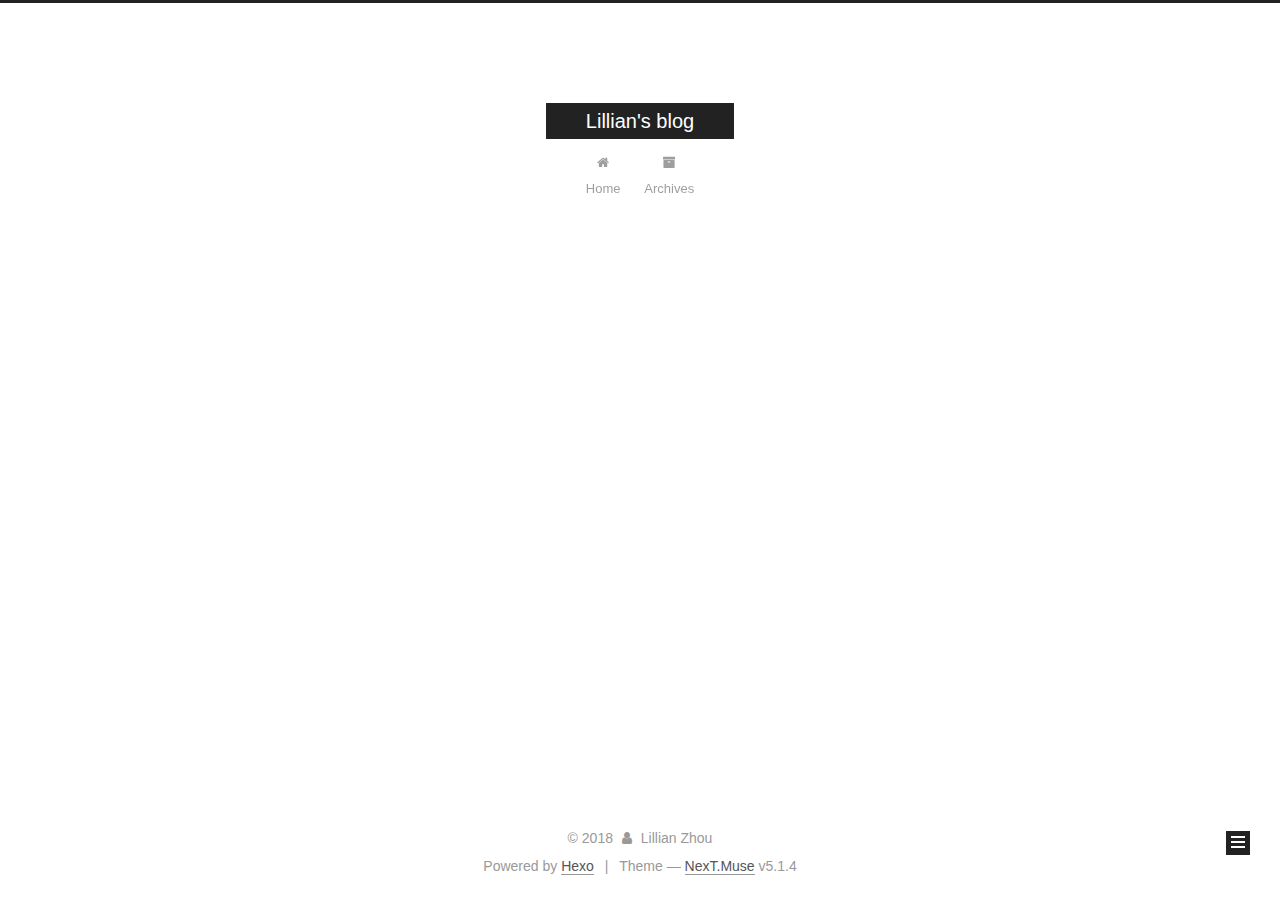
==== archives/index.html @ 66fc4ff3 "Site updated: 2018-12-11 21:27:38" ====
<!DOCTYPE html>



  


<html class="theme-next muse use-motion" lang="">
<head>
  <meta charset="UTF-8"/>
<meta http-equiv="X-UA-Compatible" content="IE=edge" />
<meta name="viewport" content="width=device-width, initial-scale=1, maximum-scale=1"/>
<meta name="theme-color" content="#222">









<meta http-equiv="Cache-Control" content="no-transform" />
<meta http-equiv="Cache-Control" content="no-siteapp" />
















  
  
  <link href="/lib/fancybox/source/jquery.fancybox.css?v=2.1.5" rel="stylesheet" type="text/css" />







<link href="/lib/font-awesome/css/font-awesome.min.css?v=4.6.2" rel="stylesheet" type="text/css" />

<link href="/css/main.css?v=5.1.4" rel="stylesheet" type="text/css" />


  <link rel="apple-touch-icon" sizes="180x180" href="/images/apple-touch-icon-next.png?v=5.1.4">


  <link rel="icon" type="image/png" sizes="32x32" href="/images/favicon-32x32-next.png?v=5.1.4">


  <link rel="icon" type="image/png" sizes="16x16" href="/images/favicon-16x16-next.png?v=5.1.4">


  <link rel="mask-icon" href="/images/logo.svg?v=5.1.4" color="#222">





  <meta name="keywords" content="Hexo, NexT" />










<meta property="og:type" content="website">
<meta property="og:title" content="Lillian&#39;s blog">
<meta property="og:url" content="http://yoursite.com/archives/index.html">
<meta property="og:site_name" content="Lillian&#39;s blog">
<meta property="og:locale" content="default">
<meta name="twitter:card" content="summary">
<meta name="twitter:title" content="Lillian&#39;s blog">



<script type="text/javascript" id="hexo.configurations">
  var NexT = window.NexT || {};
  var CONFIG = {
    root: '/',
    scheme: 'Muse',
    version: '5.1.4',
    sidebar: {"position":"left","display":"post","offset":12,"b2t":false,"scrollpercent":false,"onmobile":false},
    fancybox: true,
    tabs: true,
    motion: {"enable":true,"async":false,"transition":{"post_block":"fadeIn","post_header":"slideDownIn","post_body":"slideDownIn","coll_header":"slideLeftIn","sidebar":"slideUpIn"}},
    duoshuo: {
      userId: '0',
      author: 'Author'
    },
    algolia: {
      applicationID: '',
      apiKey: '',
      indexName: '',
      hits: {"per_page":10},
      labels: {"input_placeholder":"Search for Posts","hits_empty":"We didn't find any results for the search: ${query}","hits_stats":"${hits} results found in ${time} ms"}
    }
  };
</script>



  <link rel="canonical" href="http://yoursite.com/archives/"/>





  <title>Archive | Lillian's blog</title>
  








</head>

<body itemscope itemtype="http://schema.org/WebPage" lang="default">

  
  
    
  

  <div class="container sidebar-position-left page-archive">
    <div class="headband"></div>

    <header id="header" class="header" itemscope itemtype="http://schema.org/WPHeader">
      <div class="header-inner"><div class="site-brand-wrapper">
  <div class="site-meta ">
    

    <div class="custom-logo-site-title">
      <a href="/"  class="brand" rel="start">
        <span class="logo-line-before"><i></i></span>
        <span class="site-title">Lillian's blog</span>
        <span class="logo-line-after"><i></i></span>
      </a>
    </div>
      
        <p class="site-subtitle"></p>
      
  </div>

  <div class="site-nav-toggle">
    <button>
      <span class="btn-bar"></span>
      <span class="btn-bar"></span>
      <span class="btn-bar"></span>
    </button>
  </div>
</div>

<nav class="site-nav">
  

  
    <ul id="menu" class="menu">
      
        
        <li class="menu-item menu-item-home">
          <a href="/" rel="section">
            
              <i class="menu-item-icon fa fa-fw fa-home"></i> <br />
            
            Home
          </a>
        </li>
      
        
        <li class="menu-item menu-item-archives">
          <a href="/archives/" rel="section">
            
              <i class="menu-item-icon fa fa-fw fa-archive"></i> <br />
            
            Archives
          </a>
        </li>
      

      
    </ul>
  

  
</nav>



 </div>
    </header>

    <main id="main" class="main">
      <div class="main-inner">
        <div class="content-wrap">
          <div id="content" class="content">
            

  
  
  
  <div class="post-block archive">
    <div id="posts" class="posts-collapse">
      <span class="archive-move-on"></span>

      <span class="archive-page-counter">
        
        
        
          
        
        Um..! 1 post. Keep on posting.
      </span>

      

        
        
        

        
          
          <div class="collection-title">
            <h1 class="archive-year" id="archive-year-2018">2018</h1>
          </div>
        
        

        

  <article class="post post-type-normal" itemscope itemtype="http://schema.org/Article">
    <header class="post-header">

      <h2 class="post-title">
        
            <a class="post-title-link" href="/2018/12/11/selenium automated tests_ pytest+allure/" itemprop="url">
              
                <span itemprop="name">Build Selenium Tests with Pytest and allure</span>
              
            </a>
        
      </h2>

      <div class="post-meta">
        <time class="post-time" itemprop="dateCreated"
              datetime="2018-12-11T21:10:12+08:00"
              content="2018-12-11" >
          12-11
        </time>
      </div>

    </header>
  </article>



      

    </div>
  </div>
  
  
  

  



          </div>
          


          

        </div>
        
          
  
  <div class="sidebar-toggle">
    <div class="sidebar-toggle-line-wrap">
      <span class="sidebar-toggle-line sidebar-toggle-line-first"></span>
      <span class="sidebar-toggle-line sidebar-toggle-line-middle"></span>
      <span class="sidebar-toggle-line sidebar-toggle-line-last"></span>
    </div>
  </div>

  <aside id="sidebar" class="sidebar">
    
    <div class="sidebar-inner">

      

      

      <section class="site-overview-wrap sidebar-panel sidebar-panel-active">
        <div class="site-overview">
          <div class="site-author motion-element" itemprop="author" itemscope itemtype="http://schema.org/Person">
            
              <p class="site-author-name" itemprop="name">Lillian Zhou</p>
              <p class="site-description motion-element" itemprop="description"></p>
          </div>

          <nav class="site-state motion-element">

            
              <div class="site-state-item site-state-posts">
              
                <a href="/archives/">
              
                  <span class="site-state-item-count">1</span>
                  <span class="site-state-item-name">posts</span>
                </a>
              </div>
            

            

            

          </nav>

          

          

          
          

          
          

          

        </div>
      </section>

      

      

    </div>
  </aside>


        
      </div>
    </main>

    <footer id="footer" class="footer">
      <div class="footer-inner">
        <div class="copyright">&copy; <span itemprop="copyrightYear">2018</span>
  <span class="with-love">
    <i class="fa fa-user"></i>
  </span>
  <span class="author" itemprop="copyrightHolder">Lillian Zhou</span>

  
</div>


  <div class="powered-by">Powered by <a class="theme-link" target="_blank" href="https://hexo.io">Hexo</a></div>



  <span class="post-meta-divider">|</span>



  <div class="theme-info">Theme &mdash; <a class="theme-link" target="_blank" href="https://github.com/iissnan/hexo-theme-next">NexT.Muse</a> v5.1.4</div>




        







        
      </div>
    </footer>

    
      <div class="back-to-top">
        <i class="fa fa-arrow-up"></i>
        
      </div>
    

    

  </div>

  

<script type="text/javascript">
  if (Object.prototype.toString.call(window.Promise) !== '[object Function]') {
    window.Promise = null;
  }
</script>









  












  
  
    <script type="text/javascript" src="/lib/jquery/index.js?v=2.1.3"></script>
  

  
  
    <script type="text/javascript" src="/lib/fastclick/lib/fastclick.min.js?v=1.0.6"></script>
  

  
  
    <script type="text/javascript" src="/lib/jquery_lazyload/jquery.lazyload.js?v=1.9.7"></script>
  

  
  
    <script type="text/javascript" src="/lib/velocity/velocity.min.js?v=1.2.1"></script>
  

  
  
    <script type="text/javascript" src="/lib/velocity/velocity.ui.min.js?v=1.2.1"></script>
  

  
  
    <script type="text/javascript" src="/lib/fancybox/source/jquery.fancybox.pack.js?v=2.1.5"></script>
  


  


  <script type="text/javascript" src="/js/src/utils.js?v=5.1.4"></script>

  <script type="text/javascript" src="/js/src/motion.js?v=5.1.4"></script>



  
  

  

  


  <script type="text/javascript" src="/js/src/bootstrap.js?v=5.1.4"></script>



  


  




	





  





  












  





  

  

  

  
  

  

  

  

</body>
</html>
---- css/main.css ----
/* normalize.css v3.0.2 | MIT License | git.io/normalize */
html {
  font-family: sans-serif; /* 1 */
  -ms-text-size-adjust: 100%; /* 2 */
  -webkit-text-size-adjust: 100%; /* 2 */
}
body {
  margin: 0;
}
article,
aside,
details,
figcaption,
figure,
footer,
header,
hgroup,
main,
menu,
nav,
section,
summary {
  display: block;
}
audio,
canvas,
progress,
video {
  display: inline-block; /* 1 */
  vertical-align: baseline; /* 2 */
}
audio:not([controls]) {
  display: none;
  height: 0;
}
[hidden],
template {
  display: none;
}
a {
  background-color: transparent;
}
a:active,
a:hover {
  outline: 0;
}
abbr[title] {
  border-bottom: 1px dotted;
}
b,
strong {
  font-weight: bold;
}
dfn {
  font-style: italic;
}
h1 {
  font-size: 2em;
  margin: 0.67em 0;
}
mark {
  background: #ff0;
  color: #000;
}
small {
  font-size: 80%;
}
sub,
sup {
  font-size: 75%;
  line-height: 0;
  position: relative;
  vertical-align: baseline;
}
sup {
  top: -0.5em;
}
sub {
  bottom: -0.25em;
}
img {
  border: 0;
}
svg:not(:root) {
  overflow: hidden;
}
figure {
  margin: 1em 40px;
}
hr {
  -moz-box-sizing: content-box;
  box-sizing: content-box;
  height: 0;
}
pre {
  overflow: auto;
}
code,
kbd,
pre,
samp {
  font-family: monospace, monospace;
  font-size: 1em;
}
button,
input,
optgroup,
select,
textarea {
  color: inherit; /* 1 */
  font: inherit; /* 2 */
  margin: 0; /* 3 */
}
button {
  overflow: visible;
}
button,
select {
  text-transform: none;
}
button,
html input[type="button"],
input[type="reset"],
input[type="submit"] {
  -webkit-appearance: button; /* 2 */
  cursor: pointer; /* 3 */
}
button[disabled],
html input[disabled] {
  cursor: default;
}
button::-moz-focus-inner,
input::-moz-focus-inner {
  border: 0;
  padding: 0;
}
input {
  line-height: normal;
}
input[type="checkbox"],
input[type="radio"] {
  box-sizing: border-box; /* 1 */
  padding: 0; /* 2 */
}
input[type="number"]::-webkit-inner-spin-button,
input[type="number"]::-webkit-outer-spin-button {
  height: auto;
}
input[type="search"] {
  -webkit-appearance: textfield; /* 1 */
  -moz-box-sizing: content-box;
  -webkit-box-sizing: content-box; /* 2 */
  box-sizing: content-box;
}
input[type="search"]::-webkit-search-cancel-button,
input[type="search"]::-webkit-search-decoration {
  -webkit-appearance: none;
}
fieldset {
  border: 1px solid #c0c0c0;
  margin: 0 2px;
  padding: 0.35em 0.625em 0.75em;
}
legend {
  border: 0; /* 1 */
  padding: 0; /* 2 */
}
textarea {
  overflow: auto;
}
optgroup {
  font-weight: bold;
}
table {
  border-collapse: collapse;
  border-spacing: 0;
}
td,
th {
  padding: 0;
}
::selection {
  background: #262a30;
  color: #fff;
}
body {
  position: relative;
  font-family: 'Lato', "PingFang SC", "Microsoft YaHei", sans-serif;
  font-size: 14px;
  line-height: 2;
  color: #555;
  background: #fff;
}
@media (max-width: 767px) {
  body {
    padding-right: 0 !important;
  }
}
@media (min-width: 768px) and (max-width: 991px) {
  body {
    padding-right: 0 !important;
  }
}
@media (min-width: 1600px) {
  body {
    font-size: 16px;
  }
}
h1,
h2,
h3,
h4,
h5,
h6 {
  margin: 0;
  padding: 0;
  font-weight: bold;
  line-height: 1.5;
  font-family: 'Lato', "PingFang SC", "Microsoft YaHei", sans-serif;
}
h2,
h3,
h4,
h5,
h6 {
  margin: 20px 0 15px;
}
h1 {
  font-size: 22px;
}
@media (max-width: 767px) {
  h1 {
    font-size: 18px;
  }
}
h2 {
  font-size: 20px;
}
@media (max-width: 767px) {
  h2 {
    font-size: 16px;
  }
}
h3 {
  font-size: 18px;
}
@media (max-width: 767px) {
  h3 {
    font-size: 14px;
  }
}
h4 {
  font-size: 16px;
}
@media (max-width: 767px) {
  h4 {
    font-size: 12px;
  }
}
h5 {
  font-size: 14px;
}
@media (max-width: 767px) {
  h5 {
    font-size: 10px;
  }
}
h6 {
  font-size: 12px;
}
@media (max-width: 767px) {
  h6 {
    font-size: 8px;
  }
}
p {
  margin: 0 0 20px 0;
}
a {
  color: #555;
  text-decoration: none;
  outline: none;
  border-bottom: 1px solid #999;
  word-wrap: break-word;
}
a:hover {
  color: #222;
  border-bottom-color: #222;
}
blockquote {
  margin: 0;
  padding: 0;
}
img {
  display: block;
  margin: auto;
  max-width: 100%;
  height: auto;
}
hr {
  margin: 40px 0;
  height: 3px;
  border: none;
  background-color: #ddd;
  background-image: repeating-linear-gradient(-45deg, #fff, #fff 4px, transparent 4px, transparent 8px);
}
blockquote {
  padding: 0 15px;
  color: #666;
  border-left: 4px solid #ddd;
}
blockquote cite::before {
  content: "-";
  padding: 0 5px;
}
dt {
  font-weight: 700;
}
dd {
  margin: 0;
  padding: 0;
}
kbd {
  border: 1px solid #ccc;
  border-radius: 0.2em;
  box-shadow: 0.1em 0.1em 0.2em rgba(0,0,0,0.1);
  background-color: #f9f9f9;
  font-family: inherit;
  background-image: -webkit-linear-gradient(top, #eee, #fff, #eee);
  padding: 0.1em 0.3em;
  white-space: nowrap;
}
.text-left {
  text-align: left;
}
.text-center {
  text-align: center;
}
.text-right {
  text-align: right;
}
.text-justify {
  text-align: justify;
}
.text-nowrap {
  white-space: nowrap;
}
.text-lowercase {
  text-transform: lowercase;
}
.text-uppercase {
  text-transform: uppercase;
}
.text-capitalize {
  text-transform: capitalize;
}
.center-block {
  display: block;
  margin-left: auto;
  margin-right: auto;
}
.clearfix:before,
.clearfix:after {
  content: " ";
  display: table;
}
.clearfix:after {
  clear: both;
}
.pullquote {
  width: 45%;
}
.pullquote.left {
  float: left;
  margin-left: 5px;
  margin-right: 10px;
}
.pullquote.right {
  float: right;
  margin-left: 10px;
  margin-right: 5px;
}
.affix.affix.affix {
  position: fixed;
}
.translation {
  margin-top: -20px;
  font-size: 14px;
  color: #999;
}
.scrollbar-measure {
  width: 100px;
  height: 100px;
  overflow: scroll;
  position: absolute;
  top: -9999px;
}
.use-motion .motion-element {
  opacity: 0;
}
table {
  margin: 20px 0;
  width: 100%;
  border-collapse: collapse;
  border-spacing: 0;
  border: 1px solid #ddd;
  font-size: 14px;
  table-layout: fixed;
  word-wrap: break-all;
}
table>tbody>tr:nth-of-type(odd) {
  background-color: #f9f9f9;
}
table>tbody>tr:hover {
  background-color: #f5f5f5;
}
caption,
th,
td {
  padding: 8px;
  text-align: left;
  vertical-align: middle;
  font-weight: normal;
}
th,
td {
  border-bottom: 3px solid #ddd;
  border-right: 1px solid #eee;
}
th {
  padding-bottom: 10px;
  font-weight: 700;
}
td {
  border-bottom-width: 1px;
}
html,
body {
  height: 100%;
}
.container {
  position: relative;
  min-height: 100%;
}
.header-inner {
  margin: 0 auto;
  padding: 100px 0 70px;
  width: 700px;
}
@media (min-width: 1600px) {
  .container .header-inner {
    width: 900px;
  }
}
.main {
  padding-bottom: 150px;
}
.main-inner {
  margin: 0 auto;
  width: 700px;
}
@media (min-width: 1600px) {
  .container .main-inner {
    width: 900px;
  }
}
.footer {
  position: absolute;
  left: 0;
  bottom: 0;
  width: 100%;
  min-height: 50px;
}
.footer-inner {
  box-sizing: border-box;
  margin: 20px auto;
  width: 700px;
}
@media (min-width: 1600px) {
  .container .footer-inner {
    width: 900px;
  }
}
pre,
.highlight {
  overflow: auto;
  margin: 20px 0;
  padding: 0;
  font-size: 13px;
  color: #4d4d4c;
  background: #f7f7f7;
  line-height: 1.6;
}
pre,
code {
  font-family: consolas, Menlo, "PingFang SC", "Microsoft YaHei", monospace;
}
code {
  padding: 2px 4px;
  word-wrap: break-word;
  color: #555;
  background: #eee;
  border-radius: 3px;
  font-size: 13px;
}
pre {
  padding: 10px;
}
pre code {
  padding: 0;
  color: #4d4d4c;
  background: none;
  text-shadow: none;
}
.highlight {
  border-radius: 1px;
}
.highlight pre {
  border: none;
  margin: 0;
  padding: 10px 0;
}
.highlight table {
  margin: 0;
  width: auto;
  border: none;
}
.highlight td {
  border: none;
  padding: 0;
}
.highlight figcaption {
  font-size: 1em;
  color: #4d4d4c;
  line-height: 1em;
  margin-bottom: 1em;
}
.highlight figcaption:before,
.highlight figcaption:after {
  content: " ";
  display: table;
}
.highlight figcaption:after {
  clear: both;
}
.highlight figcaption a {
  float: right;
  color: #4d4d4c;
}
.highlight figcaption a:hover {
  border-bottom-color: #4d4d4c;
}
.highlight .gutter pre {
  padding-left: 10px;
  padding-right: 10px;
  color: #869194;
  text-align: right;
  background-color: #eff2f3;
}
.highlight .code pre {
  width: 100%;
  padding-left: 10px;
  padding-right: 10px;
  background-color: #f7f7f7;
}
.highlight .line {
  height: 20px;
}
.gutter {
  -webkit-user-select: none;
  -moz-user-select: none;
  -ms-user-select: none;
  user-select: none;
}
.gist table {
  width: auto;
}
.gist table td {
  border: none;
}
pre .deletion {
  background: #fdd;
}
pre .addition {
  background: #dfd;
}
pre .meta {
  color: #8959a8;
}
pre .comment {
  color: #8e908c;
}
pre .variable,
pre .attribute,
pre .tag,
pre .regexp,
pre .ruby .constant,
pre .xml .tag .title,
pre .xml .pi,
pre .xml .doctype,
pre .html .doctype,
pre .css .id,
pre .css .class,
pre .css .pseudo {
  color: #c82829;
}
pre .number,
pre .preprocessor,
pre .built_in,
pre .literal,
pre .params,
pre .constant,
pre .command {
  color: #f5871f;
}
pre .ruby .class .title,
pre .css .rules .attribute,
pre .string,
pre .value,
pre .inheritance,
pre .header,
pre .ruby .symbol,
pre .xml .cdata,
pre .special,
pre .number,
pre .formula {
  color: #718c00;
}
pre .title,
pre .css .hexcolor {
  color: #3e999f;
}
pre .function,
pre .python .decorator,
pre .python .title,
pre .ruby .function .title,
pre .ruby .title .keyword,
pre .perl .sub,
pre .javascript .title,
pre .coffeescript .title {
  color: #4271ae;
}
pre .keyword,
pre .javascript .function {
  color: #8959a8;
}
.full-image.full-image.full-image.full-image {
  border: none;
  max-width: 100%;
  width: auto;
  margin: 20px auto 25px;
}
@media (min-width: 992px) {
  .full-image.full-image.full-image.full-image {
    max-width: none;
    width: 110%;
    margin: 25px -5%;
  }
}
.blockquote-center,
.page-home .post-type-quote blockquote,
.page-post-detail .post-type-quote blockquote {
  position: relative;
  margin: 40px 0;
  padding: 0;
  border-left: none;
  text-align: center;
}
.blockquote-center::before,
.page-home .post-type-quote blockquote::before,
.page-post-detail .post-type-quote blockquote::before,
.blockquote-center::after,
.page-home .post-type-quote blockquote::after,
.page-post-detail .post-type-quote blockquote::after {
  position: absolute;
  content: ' ';
  display: block;
  width: 100%;
  height: 24px;
  opacity: 0.2;
  background-repeat: no-repeat;
  background-position: 0 -6px;
  background-size: 22px 22px;
}
.blockquote-center::before,
.page-home .post-type-quote blockquote::before,
.page-post-detail .post-type-quote blockquote::before {
  top: -20px;
  background-image: url("../images/quote-l.svg");
  border-top: 1px solid #ccc;
}
.blockquote-center::after,
.page-home .post-type-quote blockquote::after,
.page-post-detail .post-type-quote blockquote::after {
  bottom: -20px;
  background-image: url("../images/quote-r.svg");
  border-bottom: 1px solid #ccc;
  background-position: 100% 8px;
}
.blockquote-center p,
.page-home .post-type-quote blockquote p,
.page-post-detail .post-type-quote blockquote p,
.blockquote-center div,
.page-home .post-type-quote blockquote div,
.page-post-detail .post-type-quote blockquote div {
  text-align: center;
}
.post .post-body .group-picture img {
  box-sizing: border-box;
  padding: 0 3px;
  border: none;
}
.post .group-picture-row {
  overflow: hidden;
  margin-top: 6px;
}
.post .group-picture-row:first-child {
  margin-top: 0;
}
.post .group-picture-column {
  float: left;
}
.page-post-detail .post-body .group-picture-column {
  float: none;
  margin-top: 10px;
  width: auto !important;
}
.page-post-detail .post-body .group-picture-column img {
  margin: 0 auto;
}
.page-archive .group-picture-container {
  overflow: hidden;
}
.page-archive .group-picture-row {
  float: left;
}
.page-archive .group-picture-row:first-child {
  margin-top: 6px;
}
.page-archive .group-picture-column {
  max-width: 150px;
  max-height: 150px;
}
.post-body .note {
  position: relative;
  padding: 15px;
  margin-bottom: 20px;
  border: 1px solid #eee;
  border-left-width: 5px;
  border-radius: 3px;
}
.post-body .note h2,
.post-body .note h3,
.post-body .note h4,
.post-body .note h5,
.post-body .note h6 {
  margin-top: 0;
  margin-bottom: 0;
  border-bottom: initial;
  padding-top: 0 !important;
}
.post-body .note p:first-child,
.post-body .note ul:first-child,
.post-body .note ol:first-child,
.post-body .note table:first-child,
.post-body .note pre:first-child,
.post-body .note blockquote:first-child {
  margin-top: 0;
}
.post-body .note p:last-child,
.post-body .note ul:last-child,
.post-body .note ol:last-child,
.post-body .note table:last-child,
.post-body .note pre:last-child,
.post-body .note blockquote:last-child {
  margin-bottom: 0;
}
.post-body .note.default {
  border-left-color: #777;
}
.post-body .note.default h2,
.post-body .note.default h3,
.post-body .note.default h4,
.post-body .note.default h5,
.post-body .note.default h6 {
  color: #777;
}
.post-body .note.primary {
  border-left-color: #6f42c1;
}
.post-body .note.primary h2,
.post-body .note.primary h3,
.post-body .note.primary h4,
.post-body .note.primary h5,
.post-body .note.primary h6 {
  color: #6f42c1;
}
.post-body .note.info {
  border-left-color: #428bca;
}
.post-body .note.info h2,
.post-body .note.info h3,
.post-body .note.info h4,
.post-body .note.info h5,
.post-body .note.info h6 {
  color: #428bca;
}
.post-body .note.success {
  border-left-color: #5cb85c;
}
.post-body .note.success h2,
.post-body .note.success h3,
.post-body .note.success h4,
.post-body .note.success h5,
.post-body .note.success h6 {
  color: #5cb85c;
}
.post-body .note.warning {
  border-left-color: #f0ad4e;
}
.post-body .note.warning h2,
.post-body .note.warning h3,
.post-body .note.warning h4,
.post-body .note.warning h5,
.post-body .note.warning h6 {
  color: #f0ad4e;
}
.post-body .note.danger {
  border-left-color: #d9534f;
}
.post-body .note.danger h2,
.post-body .note.danger h3,
.post-body .note.danger h4,
.post-body .note.danger h5,
.post-body .note.danger h6 {
  color: #d9534f;
}
.post-body .label {
  display: inline;
  padding: 0 2px;
  white-space: nowrap;
}
.post-body .label.default {
  background-color: #f0f0f0;
}
.post-body .label.primary {
  background-color: #efe6f7;
}
.post-body .label.info {
  background-color: #e5f2f8;
}
.post-body .label.success {
  background-color: #e7f4e9;
}
.post-body .label.warning {
  background-color: #fcf6e1;
}
.post-body .label.danger {
  background-color: #fae8eb;
}
.post-body .tabs {
  position: relative;
  display: block;
  margin-bottom: 20px;
  padding-top: 10px;
}
.post-body .tabs ul.nav-tabs {
  margin: 0;
  padding: 0;
  display: flex;
  margin-bottom: -1px;
}
@media (max-width: 413px) {
  .post-body .tabs ul.nav-tabs {
    display: block;
    margin-bottom: 5px;
  }
}
.post-body .tabs ul.nav-tabs li.tab {
  list-style-type: none !important;
  margin: 0 0.25em 0 0;
  border-top: 3px solid transparent;
  border-left: 1px solid transparent;
  border-right: 1px solid transparent;
}
@media (max-width: 413px) {
  .post-body .tabs ul.nav-tabs li.tab {
    margin: initial;
    border-top: 1px solid transparent;
    border-left: 3px solid transparent;
    border-right: 1px solid transparent;
    border-bottom: 1px solid transparent;
  }
}
.post-body .tabs ul.nav-tabs li.tab a {
  outline: 0;
  border-bottom: initial;
  display: block;
  line-height: 1.8em;
  padding: 0.25em 0.75em;
  transition-duration: 0.2s;
  transition-timing-function: ease-out;
  transition-delay: 0s;
}
.post-body .tabs ul.nav-tabs li.tab a i {
  width: 1.285714285714286em;
}
.post-body .tabs ul.nav-tabs li.tab.active {
  border-top: 3px solid #fc6423;
  border-left: 1px solid #ddd;
  border-right: 1px solid #ddd;
  background-color: #fff;
}
@media (max-width: 413px) {
  .post-body .tabs ul.nav-tabs li.tab.active {
    border-top: 1px solid #ddd;
    border-left: 3px solid #fc6423;
    border-right: 1px solid #ddd;
    border-bottom: 1px solid #ddd;
  }
}
.post-body .tabs ul.nav-tabs li.tab.active a {
  cursor: default;
  color: #555;
}
.post-body .tabs .tab-content {
  background-color: #fff;
}
.post-body .tabs .tab-content .tab-pane {
  border: 1px solid #ddd;
  padding: 20px 20px 0 20px;
}
.post-body .tabs .tab-content .tab-pane:not(.active) {
  display: none !important;
}
.post-body .tabs .tab-content .tab-pane.active {
  display: block !important;
}
.btn {
  display: inline-block;
  padding: 0 20px;
  font-size: 14px;
  color: #fff;
  background: #222;
  border: 2px solid #222;
  text-decoration: none;
  border-radius: 0;
  transition-property: background-color;
  transition-duration: 0.2s;
  transition-timing-function: ease-in-out;
  transition-delay: 0s;
  line-height: 2;
}
.btn:hover {
  border-color: #222;
  color: #222;
  background: #fff;
}
.btn +.btn {
  margin: 0 0 8px 8px;
}
.btn .fa-fw {
  width: 1.285714285714286em;
  text-align: left;
}
.btn-bar {
  display: block;
  width: 22px;
  height: 2px;
  background: #555;
  border-radius: 1px;
}
.btn-bar+.btn-bar {
  margin-top: 4px;
}
.pagination {
  margin: 120px 0 40px;
  text-align: center;
  border-top: 1px solid #eee;
}
.page-number-basic,
.pagination .prev,
.pagination .next,
.pagination .page-number,
.pagination .space {
  display: inline-block;
  position: relative;
  top: -1px;
  margin: 0 10px;
  padding: 0 11px;
}
@media (max-width: 767px) {
  .page-number-basic,
  .pagination .prev,
  .pagination .next,
  .pagination .page-number,
  .pagination .space {
    margin: 0 5px;
  }
}
.pagination .prev,
.pagination .next,
.pagination .page-number {
  border-bottom: 0;
  border-top: 1px solid #eee;
  transition-property: border-color;
  transition-duration: 0.2s;
  transition-timing-function: ease-in-out;
  transition-delay: 0s;
}
.pagination .prev:hover,
.pagination .next:hover,
.pagination .page-number:hover {
  border-top-color: #222;
}
.pagination .space {
  padding: 0;
  margin: 0;
}
.pagination .prev {
  margin-left: 0;
}
.pagination .next {
  margin-right: 0;
}
.pagination .page-number.current {
  color: #fff;
  background: #ccc;
  border-top-color: #ccc;
}
@media (max-width: 767px) {
  .pagination {
    border-top: none;
  }
  .pagination .prev,
  .pagination .next,
  .pagination .page-number {
    margin-bottom: 10px;
    border-top: 0;
    border-bottom: 1px solid #eee;
    padding: 0 10px;
  }
  .pagination .prev:hover,
  .pagination .next:hover,
  .pagination .page-number:hover {
    border-bottom-color: #222;
  }
}
.comments {
  margin: 60px 20px 0;
}
.tag-cloud {
  text-align: center;
}
.tag-cloud a {
  display: inline-block;
  margin: 10px;
}
.back-to-top {
  box-sizing: border-box;
  position: fixed;
  bottom: -100px;
  right: 30px;
  z-index: 1050;
  padding: 0 6px;
  width: 24px;
  background: #222;
  font-size: 12px;
  opacity: 1;
  color: #fff;
  cursor: pointer;
  text-align: center;
  -webkit-transform: translateZ(0);
  transition-property: bottom;
  transition-duration: 0.2s;
  transition-timing-function: ease-in-out;
  transition-delay: 0s;
}
@media (min-width: 768px) and (max-width: 991px) {
  .back-to-top {
    display: none !important;
  }
}
@media (max-width: 767px) {
  .back-to-top {
    display: none !important;
  }
}
.back-to-top.back-to-top-on {
  bottom: 19px;
}
.header {
  background: transparent;
}
.header-inner {
  position: relative;
}
.headband {
  height: 3px;
  background: #222;
}
.site-meta {
  margin: 0;
  text-align: center;
}
@media (max-width: 767px) {
  .site-meta {
    text-align: center;
  }
}
.brand {
  position: relative;
  display: inline-block;
  padding: 0 40px;
  color: #fff;
  background: #222;
  border-bottom: none;
}
.brand:hover {
  color: #fff;
}
.logo {
  display: inline-block;
  margin-right: 5px;
  line-height: 36px;
  vertical-align: top;
}
.site-title {
  display: inline-block;
  vertical-align: top;
  line-height: 36px;
  font-size: 20px;
  font-weight: normal;
  font-family: 'Lato', "PingFang SC", "Microsoft YaHei", sans-serif;
}
.site-subtitle {
  margin-top: 10px;
  font-size: 13px;
  color: #999;
}
.use-motion .brand {
  opacity: 0;
}
.use-motion .logo,
.use-motion .site-title,
.use-motion .site-subtitle {
  opacity: 0;
  position: relative;
  top: -10px;
}
.site-nav-toggle {
  display: none;
  position: absolute;
  top: 10px;
  left: 10px;
}
@media (max-width: 767px) {
  .site-nav-toggle {
    display: block;
  }
}
.site-nav-toggle button {
  margin-top: 2px;
  padding: 9px 10px;
  background: transparent;
  border: none;
}
@media (max-width: 767px) {
  .site-nav {
    display: none;
    margin: 0 -10px;
    padding: 0 10px;
    clear: both;
    border-top: 1px solid #ddd;
  }
}
@media (min-width: 768px) and (max-width: 991px) {
  .site-nav {
    display: block !important;
  }
}
@media (min-width: 992px) {
  .site-nav {
    display: block !important;
  }
}
.menu {
  margin-top: 20px;
  padding-left: 0;
  text-align: center;
}
.menu .menu-item {
  display: inline-block;
  margin: 0 10px;
  list-style: none;
}
@media screen and (max-width: 767px) {
  .menu .menu-item {
    margin-top: 10px;
  }
}
.menu .menu-item a {
  display: block;
  font-size: 13px;
  line-height: inherit;
  border-bottom: 1px solid transparent;
  transition-property: border-color;
  transition-duration: 0.2s;
  transition-timing-function: ease-in-out;
  transition-delay: 0s;
}
.menu .menu-item a:hover {
  border-bottom-color: #222;
}
.menu .menu-item .fa {
  margin-right: 5px;
}
.use-motion .menu-item {
  opacity: 0;
}
.post-body {
  font-family: 'Lato', "PingFang SC", "Microsoft YaHei", sans-serif;
}
@media (max-width: 767px) {
  .post-body {
    word-break: break-word;
  }
}
.post-body .fancybox img {
  display: block !important;
  margin: 0 auto;
  cursor: pointer;
  cursor: zoom-in;
  cursor: -webkit-zoom-in;
}
.post-body .image-caption,
.post-body .figure .caption {
  margin: -20px auto 15px;
  text-align: center;
  font-size: 14px;
  color: #999;
  font-weight: bold;
  line-height: 1;
}
.post-sticky-flag {
  display: inline-block;
  font-size: 16px;
  -ms-transform: rotate(30deg);
  -webkit-transform: rotate(30deg);
  -moz-transform: rotate(30deg);
  -ms-transform: rotate(30deg);
  -o-transform: rotate(30deg);
  transform: rotate(30deg);
}
.use-motion .post-block,
.use-motion .pagination,
.use-motion .comments {
  opacity: 0;
}
.use-motion .post-header {
  opacity: 0;
}
.use-motion .post-body {
  opacity: 0;
}
.use-motion .collection-title {
  opacity: 0;
}
.posts-expand {
  padding-top: 40px;
}
@media (max-width: 767px) {
  .posts-expand {
    margin: 0 20px;
  }
  .post-body pre .gutter pre {
    padding-right: 10px;
  }
  .post-body .highlight {
    margin-left: 0px;
    margin-right: 0px;
    padding: 0;
  }
  .post-body .highlight .gutter pre {
    padding-right: 10px;
  }
}
@media (min-width: 992px) {
  .posts-expand .post-body {
    text-align: justify;
  }
}
.posts-expand .post-body h2,
.posts-expand .post-body h3,
.posts-expand .post-body h4,
.posts-expand .post-body h5,
.posts-expand .post-body h6 {
  padding-top: 10px;
}
.posts-expand .post-body h2 .header-anchor,
.posts-expand .post-body h3 .header-anchor,
.posts-expand .post-body h4 .header-anchor,
.posts-expand .post-body h5 .header-anchor,
.posts-expand .post-body h6 .header-anchor {
  float: right;
  margin-left: 10px;
  color: #ccc;
  border-bottom-style: none;
  visibility: hidden;
}
.posts-expand .post-body h2 .header-anchor:hover,
.posts-expand .post-body h3 .header-anchor:hover,
.posts-expand .post-body h4 .header-anchor:hover,
.posts-expand .post-body h5 .header-anchor:hover,
.posts-expand .post-body h6 .header-anchor:hover {
  color: inherit;
}
.posts-expand .post-body h2:hover .header-anchor,
.posts-expand .post-body h3:hover .header-anchor,
.posts-expand .post-body h4:hover .header-anchor,
.posts-expand .post-body h5:hover .header-anchor,
.posts-expand .post-body h6:hover .header-anchor {
  visibility: visible;
}
.posts-expand .post-body ul li {
  list-style: circle;
}
.posts-expand .post-body img {
  box-sizing: border-box;
  margin: auto;
  padding: 3px;
  border: 1px solid #ddd;
}
.posts-expand .post-body .fancybox img {
  margin: 0 auto 25px;
}
@media (max-width: 767px) {
  .posts-collapse {
    margin: 0 20px;
  }
  .posts-collapse .post-title,
  .posts-collapse .post-meta {
    display: block;
    width: auto;
    text-align: left;
  }
}
.posts-collapse {
  position: relative;
  z-index: 1010;
  margin-left: 55px;
}
.posts-collapse::after {
  content: " ";
  position: absolute;
  top: 20px;
  left: 0;
  margin-left: -2px;
  width: 4px;
  height: 100%;
  background: #f5f5f5;
  z-index: -1;
}
@media (max-width: 767px) {
  .posts-collapse {
    margin: 0 20px;
  }
}
.posts-collapse .collection-title {
  position: relative;
  margin: 60px 0;
}
.posts-collapse .collection-title h1,
.posts-collapse .collection-title h2 {
  margin-left: 20px;
}
.posts-collapse .collection-title small {
  color: #bbb;
  margin-left: 5px;
}
.posts-collapse .collection-title::before {
  content: " ";
  position: absolute;
  left: 0;
  top: 50%;
  margin-left: -4px;
  margin-top: -4px;
  width: 8px;
  height: 8px;
  background: #bbb;
  border-radius: 50%;
}
.posts-collapse .post {
  margin: 30px 0;
}
.posts-collapse .post-header {
  position: relative;
  transition-duration: 0.2s;
  transition-timing-function: ease-in-out;
  transition-delay: 0s;
  transition-property: border;
  border-bottom: 1px dashed #ccc;
}
.posts-collapse .post-header::before {
  content: " ";
  position: absolute;
  left: 0;
  top: 12px;
  width: 6px;
  height: 6px;
  margin-left: -4px;
  background: #bbb;
  border-radius: 50%;
  border: 1px solid #fff;
  transition-duration: 0.2s;
  transition-timing-function: ease-in-out;
  transition-delay: 0s;
  transition-property: background;
}
.posts-collapse .post-header:hover {
  border-bottom-color: #666;
}
.posts-collapse .post-header:hover::before {
  background: #222;
}
.posts-collapse .post-meta {
  position: absolute;
  font-size: 12px;
  left: 20px;
  top: 5px;
}
.posts-collapse .post-comments-count {
  display: none;
}
.posts-collapse .post-title {
  margin-left: 60px;
  font-size: 16px;
  font-weight: normal;
  line-height: inherit;
}
.posts-collapse .post-title::after {
  margin-left: 3px;
  opacity: 0.6;
}
.posts-collapse .post-title a {
  color: #666;
  border-bottom: none;
}
.page-home .post-type-quote .post-header,
.page-post-detail .post-type-quote .post-header,
.page-home .post-type-quote .post-tags,
.page-post-detail .post-type-quote .post-tags {
  display: none;
}
.posts-expand .post-title {
  text-align: center;
  word-break: break-word;
  font-weight: 400;
}
.posts-expand .post-title-link {
  display: inline-block;
  position: relative;
  color: #555;
  border-bottom: none;
  line-height: 1.2;
  vertical-align: top;
}
.posts-expand .post-title-link::before {
  content: "";
  position: absolute;
  width: 100%;
  height: 2px;
  bottom: 0;
  left: 0;
  background-color: #000;
  visibility: hidden;
  -webkit-transform: scaleX(0);
  -moz-transform: scaleX(0);
  -ms-transform: scaleX(0);
  -o-transform: scaleX(0);
  transform: scaleX(0);
  transition-duration: 0.2s;
  transition-timing-function: ease-in-out;
  transition-delay: 0s;
}
.posts-expand .post-title-link:hover::before {
  visibility: visible;
  -webkit-transform: scaleX(1);
  -moz-transform: scaleX(1);
  -ms-transform: scaleX(1);
  -o-transform: scaleX(1);
  transform: scaleX(1);
}
.posts-expand .post-title-link .fa {
  font-size: 16px;
}
.posts-expand .post-meta {
  margin: 3px 0 60px 0;
  color: #999;
  font-family: 'Lato', "PingFang SC", "Microsoft YaHei", sans-serif;
  font-size: 12px;
  text-align: center;
}
.posts-expand .post-meta .post-category-list {
  display: inline-block;
  margin: 0;
  padding: 3px;
}
.posts-expand .post-meta .post-category-list-link {
  color: #999;
}
.posts-expand .post-meta .post-description {
  font-size: 14px;
  margin-top: 2px;
}
.post-meta-divider {
  margin: 0 0.5em;
}
.post-meta-item-icon {
  margin-right: 3px;
}
@media (min-width: 768px) and (max-width: 991px) {
  .post-meta-item-icon {
    display: inline-block;
  }
}
@media (max-width: 767px) {
  .post-meta-item-icon {
    display: inline-block;
  }
}
@media (min-width: 768px) and (max-width: 991px) {
  .post-meta-item-text {
    display: none;
  }
}
@media (max-width: 767px) {
  .post-meta-item-text {
    display: none;
  }
}
@media (max-width: 767px) {
  .posts-expand .post-comments-count {
    display: none;
  }
}
.post-button {
  margin-top: 40px;
}
.posts-expand .post-tags {
  margin-top: 40px;
  text-align: center;
}
.posts-expand .post-tags a {
  display: inline-block;
  margin-right: 10px;
  font-size: 13px;
}
.post-nav {
  display: table;
  margin-top: 15px;
  width: 100%;
  border-top: 1px solid #eee;
}
.post-nav-divider {
  display: table-cell;
  width: 10%;
}
.post-nav-item {
  display: table-cell;
  padding: 10px 0 0 0;
  width: 45%;
  vertical-align: top;
}
.post-nav-item a {
  position: relative;
  display: block;
  line-height: 25px;
  font-size: 14px;
  color: #555;
  border-bottom: none;
}
.post-nav-item a:hover {
  color: #222;
  border-bottom: none;
}
.post-nav-item a:active {
  top: 2px;
}
.post-nav-item .fa {
  position: absolute;
  top: 8px;
  left: 0;
  font-size: 12px;
}
.post-nav-next a {
  padding-left: 15px;
}
.post-nav-prev {
  text-align: right;
}
.post-nav-prev a {
  padding-right: 15px;
}
.post-nav-prev .fa {
  right: 0;
  left: auto;
}
.posts-expand .post-eof {
  display: block;
  margin: 80px auto 60px;
  width: 8%;
  height: 1px;
  background: #ccc;
  text-align: center;
}
.post:last-child .post-eof.post-eof.post-eof {
  display: none;
}
.post-gallery {
  display: table;
  table-layout: fixed;
  width: 100%;
  border-collapse: separate;
}
.post-gallery-row {
  display: table-row;
}
.post-gallery .post-gallery-img {
  display: table-cell;
  text-align: center;
  vertical-align: middle;
  border: none;
}
.post-gallery .post-gallery-img img {
  max-width: 100%;
  max-height: 100%;
  border: none;
}
.fancybox-close,
.fancybox-close:hover {
  border: none;
}
.rtl.post-body p,
.rtl.post-body a,
.rtl.post-body h1,
.rtl.post-body h2,
.rtl.post-body h3,
.rtl.post-body h4,
.rtl.post-body h5,
.rtl.post-body h6,
.rtl.post-body li,
.rtl.post-body ul,
.rtl.post-body ol {
  direction: rtl;
  font-family: UKIJ Ekran;
}
.rtl.post-title {
  font-family: UKIJ Ekran;
}
.sidebar {
  position: fixed;
  right: 0;
  top: 0;
  bottom: 0;
  width: 0;
  z-index: 1040;
  box-shadow: inset 0 2px 6px #000;
  background: #222;
  -webkit-transform: translateZ(0);
}
.sidebar a {
  color: #999;
  border-bottom-color: #555;
}
.sidebar a:hover {
  color: #eee;
}
@media (min-width: 768px) and (max-width: 991px) {
  .sidebar {
    display: none !important;
  }
}
@media (max-width: 767px) {
  .sidebar {
    display: none !important;
  }
}
.sidebar-inner {
  position: relative;
  padding: 20px 10px;
  color: #999;
  text-align: center;
}
.site-overview-wrap {
  overflow: hidden;
}
.site-overview {
  overflow-y: auto;
  overflow-x: hidden;
}
.sidebar-toggle {
  position: fixed;
  right: 30px;
  bottom: 45px;
  width: 14px;
  height: 14px;
  padding: 5px;
  background: #222;
  line-height: 0;
  z-index: 1050;
  cursor: pointer;
  -webkit-transform: translateZ(0);
}
@media (min-width: 768px) and (max-width: 991px) {
  .sidebar-toggle {
    display: none !important;
  }
}
@media (max-width: 767px) {
  .sidebar-toggle {
    display: none !important;
  }
}
.sidebar-toggle-line {
  position: relative;
  display: inline-block;
  vertical-align: top;
  height: 2px;
  width: 100%;
  background: #fff;
  margin-top: 3px;
}
.sidebar-toggle-line:first-child {
  margin-top: 0;
}
.site-author-image {
  display: block;
  margin: 0 auto;
  padding: 2px;
  max-width: 96px;
  height: auto;
  border: 2px solid #333;
}
.site-author-name {
  margin: 5px 0 0;
  text-align: center;
  color: #f5f5f5;
  font-weight: normal;
}
.site-description {
  margin-top: 5px;
  text-align: center;
  font-size: 14px;
  color: #999;
}
.site-state {
  overflow: hidden;
  line-height: 1.4;
  white-space: nowrap;
  text-align: center;
}
.site-state-item {
  display: inline-block;
  padding: 0 15px;
  border-left: 1px solid #333;
}
.site-state-item:first-child {
  border-left: none;
}
.site-state-item a {
  border-bottom: none;
}
.site-state-item-count {
  display: block;
  text-align: center;
  color: inherit;
  font-weight: 600;
  font-size: 18px;
}
.site-state-item-name {
  font-size: 13px;
  color: inherit;
}
.feed-link {
  margin-top: 20px;
}
.feed-link a {
  display: inline-block;
  padding: 0 15px;
  color: #fc6423;
  border: 1px solid #fc6423;
  border-radius: 4px;
}
.feed-link a i {
  color: #fc6423;
  font-size: 14px;
}
.feed-link a:hover {
  color: #fff;
  background: #fc6423;
}
.feed-link a:hover i {
  color: #fff;
}
.links-of-author {
  margin-top: 20px;
}
.links-of-author a {
  display: inline-block;
  vertical-align: middle;
  margin-right: 10px;
  margin-bottom: 10px;
  border-bottom-color: #555;
  font-size: 13px;
}
.links-of-author a:before {
  display: inline-block;
  vertical-align: middle;
  margin-right: 3px;
  content: " ";
  width: 4px;
  height: 4px;
  border-radius: 50%;
  background: #7affff;
}
.links-of-blogroll {
  font-size: 13px;
}
.links-of-blogroll-title {
  margin-top: 20px;
  font-size: 14px;
  font-weight: 600;
}
.links-of-blogroll-list {
  margin: 0;
  padding: 0;
  list-style: none;
}
.links-of-blogroll-item {
  padding: 2px 10px;
}
.links-of-blogroll-item a {
  max-width: 280px;
  box-sizing: border-box;
  display: inline-block;
  overflow: hidden;
  white-space: nowrap;
  text-overflow: ellipsis;
}
.sidebar-nav {
  margin: 0 0 20px;
  padding-left: 0;
}
.sidebar-nav li {
  display: inline-block;
  cursor: pointer;
  border-bottom: 1px solid transparent;
  font-size: 14px;
  color: #555;
}
.sidebar-nav li:hover {
  color: #f5f5f5;
}
.page-post-detail .sidebar-nav-toc {
  padding: 0 5px;
}
.page-post-detail .sidebar-nav-overview {
  margin-left: 10px;
}
.sidebar-nav .sidebar-nav-active {
  color: #87daff;
  border-bottom-color: #87daff;
}
.sidebar-nav .sidebar-nav-active:hover {
  color: #87daff;
}
.sidebar-panel {
  display: none;
}
.sidebar-panel-active {
  display: block;
}
.post-toc-empty {
  font-size: 14px;
  color: #666;
}
.post-toc-wrap {
  overflow: hidden;
}
.post-toc {
  overflow: auto;
}
.post-toc ol {
  margin: 0;
  padding: 0 2px 5px 10px;
  text-align: left;
  list-style: none;
  font-size: 14px;
}
.post-toc ol > ol {
  padding-left: 0;
}
.post-toc ol a {
  transition-duration: 0.2s;
  transition-timing-function: ease-in-out;
  transition-delay: 0s;
  transition-property: all;
  color: #999;
  border-bottom-color: #555;
}
.post-toc ol a:hover {
  color: #ccc;
  border-bottom-color: #ccc;
}
.post-toc .nav-item {
  overflow: hidden;
  text-overflow: ellipsis;
  text-align: justify;
  white-space: nowrap;
  line-height: 1.8;
}
.post-toc .nav .nav-child {
  display: none;
}
.post-toc .nav .active > .nav-child {
  display: block;
}
.post-toc .nav .active-current > .nav-child {
  display: block;
}
.post-toc .nav .active-current > .nav-child > .nav-item {
  display: block;
}
.post-toc .nav .active > a {
  color: #87daff;
  border-bottom-color: #87daff;
}
.post-toc .nav .active-current > a {
  color: #87daff;
}
.post-toc .nav .active-current > a:hover {
  color: #87daff;
}
.footer {
  font-size: 14px;
  color: #999;
}
.footer img {
  border: none;
}
.footer-inner {
  text-align: center;
}
.with-love {
  display: inline-block;
  margin: 0 5px;
}
.powered-by,
.theme-info {
  display: inline-block;
}
.cc-license {
  margin-top: 10px;
  text-align: center;
}
.cc-license .cc-opacity {
  opacity: 0.7;
  border-bottom: none;
}
.cc-license .cc-opacity:hover {
  opacity: 0.9;
}
.cc-license img {
  display: inline-block;
}
.theme-next #ds-thread #ds-reset {
  color: #555;
}
.theme-next #ds-thread #ds-reset .ds-replybox {
  margin-bottom: 30px;
}
.theme-next #ds-thread #ds-reset .ds-replybox .ds-avatar,
.theme-next #ds-reset .ds-avatar img {
  box-shadow: none;
}
.theme-next #ds-thread #ds-reset .ds-textarea-wrapper {
  border-color: #c7d4e1;
  background: none;
  border-top-right-radius: 3px;
  border-top-left-radius: 3px;
}
.theme-next #ds-thread #ds-reset .ds-textarea-wrapper textarea {
  height: 60px;
}
.theme-next #ds-reset .ds-rounded-top {
  border-radius: 0;
}
.theme-next #ds-thread #ds-reset .ds-post-toolbar {
  box-sizing: border-box;
  border: 1px solid #c7d4e1;
  background: #f6f8fa;
}
.theme-next #ds-thread #ds-reset .ds-post-options {
  height: 40px;
  border: none;
  background: none;
}
.theme-next #ds-thread #ds-reset .ds-toolbar-buttons {
  top: 11px;
}
.theme-next #ds-thread #ds-reset .ds-sync {
  top: 5px;
}
.theme-next #ds-thread #ds-reset .ds-post-button {
  top: 4px;
  right: 5px;
  width: 90px;
  height: 30px;
  border: 1px solid #c5ced7;
  border-radius: 3px;
  background-image: linear-gradient(#fbfbfc, #f5f7f9);
  color: #60676d;
}
.theme-next #ds-thread #ds-reset .ds-post-button:hover {
  background-position: 0 -30px;
  color: #60676d;
}
.theme-next #ds-thread #ds-reset .ds-comments-info {
  padding: 10px 0;
}
.theme-next #ds-thread #ds-reset .ds-sort {
  display: none;
}
.theme-next #ds-thread #ds-reset li.ds-tab a.ds-current {
  border: none;
  background: #f6f8fa;
  color: #60676d;
}
.theme-next #ds-thread #ds-reset li.ds-tab a.ds-current:hover {
  background-color: #e9f0f7;
  color: #60676d;
}
.theme-next #ds-thread #ds-reset li.ds-tab a {
  border-radius: 2px;
  padding: 5px;
}
.theme-next #ds-thread #ds-reset .ds-login-buttons p {
  color: #999;
  line-height: 36px;
}
.theme-next #ds-thread #ds-reset .ds-login-buttons .ds-service-list li {
  height: 28px;
}
.theme-next #ds-thread #ds-reset .ds-service-list a {
  background: none;
  padding: 5px;
  border: 1px solid;
  border-radius: 3px;
  text-align: center;
}
.theme-next #ds-thread #ds-reset .ds-service-list a:hover {
  color: #fff;
  background: #666;
}
.theme-next #ds-thread #ds-reset .ds-service-list .ds-weibo {
  color: #fc9b00;
  border-color: #fc9b00;
}
.theme-next #ds-thread #ds-reset .ds-service-list .ds-weibo:hover {
  background: #fc9b00;
}
.theme-next #ds-thread #ds-reset .ds-service-list .ds-qq {
  color: #60a3ec;
  border-color: #60a3ec;
}
.theme-next #ds-thread #ds-reset .ds-service-list .ds-qq:hover {
  background: #60a3ec;
}
.theme-next #ds-thread #ds-reset .ds-service-list .ds-renren {
  color: #2e7ac4;
  border-color: #2e7ac4;
}
.theme-next #ds-thread #ds-reset .ds-service-list .ds-renren:hover {
  background: #2e7ac4;
}
.theme-next #ds-thread #ds-reset .ds-service-list .ds-douban {
  color: #37994c;
  border-color: #37994c;
}
.theme-next #ds-thread #ds-reset .ds-service-list .ds-douban:hover {
  background: #37994c;
}
.theme-next #ds-thread #ds-reset .ds-service-list .ds-kaixin {
  color: #fef20d;
  border-color: #fef20d;
}
.theme-next #ds-thread #ds-reset .ds-service-list .ds-kaixin:hover {
  background: #fef20d;
}
.theme-next #ds-thread #ds-reset .ds-service-list .ds-netease {
  color: #f00;
  border-color: #f00;
}
.theme-next #ds-thread #ds-reset .ds-service-list .ds-netease:hover {
  background: #f00;
}
.theme-next #ds-thread #ds-reset .ds-service-list .ds-sohu {
  color: #ffcb05;
  border-color: #ffcb05;
}
.theme-next #ds-thread #ds-reset .ds-service-list .ds-sohu:hover {
  background: #ffcb05;
}
.theme-next #ds-thread #ds-reset .ds-service-list .ds-baidu {
  color: #2831e0;
  border-color: #2831e0;
}
.theme-next #ds-thread #ds-reset .ds-service-list .ds-baidu:hover {
  background: #2831e0;
}
.theme-next #ds-thread #ds-reset .ds-service-list .ds-google {
  color: #166bec;
  border-color: #166bec;
}
.theme-next #ds-thread #ds-reset .ds-service-list .ds-google:hover {
  background: #166bec;
}
.theme-next #ds-thread #ds-reset .ds-service-list .ds-weixin {
  color: #00ce0d;
  border-color: #00ce0d;
}
.theme-next #ds-thread #ds-reset .ds-service-list .ds-weixin:hover {
  background: #00ce0d;
}
.theme-next #ds-thread #ds-reset .ds-service-list .ds-more-services {
  border: none;
}
.theme-next #ds-thread #ds-reset .ds-service-list .ds-more-services:hover {
  background: none;
}
.theme-next #ds-reset .duoshuo-ua-admin {
  display: inline-block;
  color: #f00;
}
.theme-next #ds-reset .duoshuo-ua-platform,
.theme-next #ds-reset .duoshuo-ua-browser {
  color: #ccc;
}
.theme-next #ds-reset .duoshuo-ua-platform .fa,
.theme-next #ds-reset .duoshuo-ua-browser .fa {
  display: inline-block;
  margin-right: 3px;
}
.theme-next #ds-reset .duoshuo-ua-separator {
  display: inline-block;
  margin-left: 5px;
}
.theme-next .this_ua {
  background-color: #ccc !important;
  border-radius: 4px;
  padding: 0 5px !important;
  margin: 1px 1px !important;
  border: 1px solid #bbb !important;
  color: #fff;
  display: inline-block !important;
}
.theme-next .this_ua.admin {
  background-color: #d9534f !important;
  border-color: #d9534f !important;
}
.theme-next .this_ua.platform.iOS,
.theme-next .this_ua.platform.Mac,
.theme-next .this_ua.platform.Windows {
  background-color: #39b3d7 !important;
  border-color: #46b8da !important;
}
.theme-next .this_ua.platform.Linux {
  background-color: #3a3a3a !important;
  border-color: #1f1f1f !important;
}
.theme-next .this_ua.platform.Android {
  background-color: #00c47d !important;
  border-color: #01b171 !important;
}
.theme-next .this_ua.browser.Mobile,
.theme-next .this_ua.browser.Chrome {
  background-color: #5cb85c !important;
  border-color: #4cae4c !important;
}
.theme-next .this_ua.browser.Firefox {
  background-color: #f0ad4e !important;
  border-color: #eea236 !important;
}
.theme-next .this_ua.browser.Maxthon,
.theme-next .this_ua.browser.IE {
  background-color: #428bca !important;
  border-color: #357ebd !important;
}
.theme-next .this_ua.browser.baidu,
.theme-next .this_ua.browser.UCBrowser,
.theme-next .this_ua.browser.Opera {
  background-color: #d9534f !important;
  border-color: #d43f3a !important;
}
.theme-next .this_ua.browser.Android,
.theme-next .this_ua.browser.QQBrowser {
  background-color: #78ace9 !important;
  border-color: #4cae4c !important;
}
.post-spread {
  margin-top: 20px;
  text-align: center;
}
.jiathis_style {
  display: inline-block;
}
.jiathis_style a {
  border: none;
}
.fa {
  font-family: FontAwesome !important;
}
.post-spread {
  margin-top: 20px;
  text-align: center;
}
.bdshare-slide-button-box a {
  border: none;
}
.bdsharebuttonbox {
  display: inline-block;
}
.bdsharebuttonbox a {
  border: none;
}
.local-search-pop-overlay {
  position: fixed;
  width: 100%;
  height: 100%;
  top: 0;
  left: 0;
  z-index: 2080;
  background-color: rgba(0,0,0,0.3);
}
.local-search-popup {
  display: none;
  position: fixed;
  top: 10%;
  left: 50%;
  margin-left: -350px;
  width: 700px;
  height: 80%;
  padding: 0;
  background: #fff;
  color: #333;
  z-index: 9999;
  border-radius: 5px;
}
@media (max-width: 767px) {
  .local-search-popup {
    padding: 0;
    top: 0;
    left: 0;
    margin: 0;
    width: 100%;
    height: 100%;
    border-radius: 0;
  }
}
.local-search-popup ul.search-result-list {
  padding: 0;
  margin: 0 5px;
}
.local-search-popup p.search-result {
  border-bottom: 1px dashed #ccc;
  padding: 5px 0;
}
.local-search-popup a.search-result-title {
  font-weight: bold;
  font-size: 16px;
}
.local-search-popup .search-keyword {
  border-bottom: 1px dashed #f00;
  font-weight: bold;
  color: #f00;
}
.local-search-popup .local-search-header {
  padding: 5px;
  height: 36px;
  background: #f5f5f5;
  border-top-left-radius: 5px;
  border-top-right-radius: 5px;
}
.local-search-popup #local-search-result {
  overflow: auto;
  position: relative;
  padding: 5px 25px;
  height: calc(100% - 55px);
}
.local-search-popup .local-search-input-wrapper {
  display: inline-block;
  width: calc(100% - 90px);
  height: 36px;
  line-height: 36px;
  padding: 0 5px;
}
.local-search-popup .local-search-input-wrapper input {
  padding: 8px 0;
  height: 20px;
  display: block;
  width: 100%;
  outline: none;
  border: none;
  background: transparent;
  vertical-align: middle;
}
.local-search-popup .search-icon,
.local-search-popup .popup-btn-close {
  display: inline-block;
  font-size: 18px;
  color: #999;
  height: 36px;
  width: 18px;
  padding-left: 10px;
  padding-right: 10px;
}
.local-search-popup .search-icon {
  float: left;
}
.local-search-popup .popup-btn-close {
  border-left: 1px solid #eee;
  float: right;
  cursor: pointer;
}
.local-search-popup #no-result {
  position: absolute;
  left: 50%;
  top: 50%;
  -webkit-transform: translate(-50%, -50%);
  -webkit-transform: translate(-50%, -50%);
  -moz-transform: translate(-50%, -50%);
  -ms-transform: translate(-50%, -50%);
  -o-transform: translate(-50%, -50%);
  transform: translate(-50%, -50%);
  color: #ccc;
}
.site-uv,
.site-pv,
.page-pv {
  display: inline-block;
}
.site-uv .busuanzi-value,
.site-pv .busuanzi-value,
.page-pv .busuanzi-value {
  margin: 0 5px;
}
.site-uv {
  margin-right: 10px;
}
.site-uv::after {
  content: "|";
  padding-left: 10px;
}
.page-archive .archive-page-counter {
  position: relative;
  top: 3px;
  left: 20px;
}
@media (max-width: 767px) {
  .page-archive .archive-page-counter {
    top: 5px;
  }
}
.page-archive .posts-collapse .archive-move-on {
  position: absolute;
  top: 11px;
  left: 0;
  margin-left: -6px;
  width: 10px;
  height: 10px;
  opacity: 0.5;
  background: #555;
  border: 1px solid #fff;
  border-radius: 50%;
}
.category-all-page .category-all-title {
  text-align: center;
}
.category-all-page .category-all {
  margin-top: 20px;
}
.category-all-page .category-list {
  margin: 0;
  padding: 0;
  list-style: none;
}
.category-all-page .category-list-item {
  margin: 5px 10px;
}
.category-all-page .category-list-count {
  color: #bbb;
}
.category-all-page .category-list-count:before {
  display: inline;
  content: " (";
}
.category-all-page .category-list-count:after {
  display: inline;
  content: ") ";
}
.category-all-page .category-list-child {
  padding-left: 10px;
}
#schedule ul#event-list {
  padding-left: 30px;
}
#schedule ul#event-list hr {
  margin: 20px 0 45px 0 !important;
  background: #222;
}
#schedule ul#event-list hr:after {
  display: inline-block;
  content: 'NOW';
  background: #222;
  color: #fff;
  font-weight: bold;
  text-align: right;
  padding: 0 5px;
}
#schedule ul#event-list li.event {
  margin: 20px 0px;
  background: #f9f9f9;
  padding-left: 10px;
  min-height: 40px;
}
#schedule ul#event-list li.event h2.event-summary {
  margin: 0;
  padding-bottom: 3px;
}
#schedule ul#event-list li.event h2.event-summary:before {
  display: inline-block;
  font-family: FontAwesome;
  font-size: 8px;
  content: '\f111';
  vertical-align: middle;
  margin-right: 25px;
  color: #bbb;
}
#schedule ul#event-list li.event span.event-relative-time {
  display: inline-block;
  font-size: 12px;
  font-weight: 400;
  padding-left: 12px;
  color: #bbb;
}
#schedule ul#event-list li.event span.event-details {
  display: block;
  color: #bbb;
  margin-left: 56px;
  padding-top: 3px;
  padding-bottom: 6px;
  text-indent: -24px;
  line-height: 18px;
}
#schedule ul#event-list li.event span.event-details:before {
  text-indent: 0;
  display: inline-block;
  width: 14px;
  font-family: FontAwesome;
  text-align: center;
  margin-right: 9px;
  color: #bbb;
}
#schedule ul#event-list li.event span.event-details.event-location:before {
  content: '\f041';
}
#schedule ul#event-list li.event span.event-details.event-duration:before {
  content: '\f017';
}
#schedule ul#event-list li.event-past {
  background: #fcfcfc;
}
#schedule ul#event-list li.event-past > * {
  opacity: 0.6;
}
#schedule ul#event-list li.event-past h2.event-summary {
  color: #bbb;
}
#schedule ul#event-list li.event-past h2.event-summary:before {
  color: #dfdfdf;
}
#schedule ul#event-list li.event-now {
  background: #222;
  color: #fff;
  padding: 15px 0 15px 10px;
}
#schedule ul#event-list li.event-now h2.event-summary:before {
  -webkit-transform: scale(1.2);
  -moz-transform: scale(1.2);
  -ms-transform: scale(1.2);
  -o-transform: scale(1.2);
  transform: scale(1.2);
  color: #fff;
  animation: dot-flash 1s alternate infinite ease-in-out;
}
#schedule ul#event-list li.event-now * {
  color: #fff !important;
}
@-moz-keyframes dot-flash {
  from {
    opacity: 1;
    -webkit-transform: scale(1.1);
    -moz-transform: scale(1.1);
    -ms-transform: scale(1.1);
    -o-transform: scale(1.1);
    transform: scale(1.1);
  }
  to {
    opacity: 0;
    -webkit-transform: scale(1);
    -moz-transform: scale(1);
    -ms-transform: scale(1);
    -o-transform: scale(1);
    transform: scale(1);
  }
}
@-webkit-keyframes dot-flash {
  from {
    opacity: 1;
    -webkit-transform: scale(1.1);
    -moz-transform: scale(1.1);
    -ms-transform: scale(1.1);
    -o-transform: scale(1.1);
    transform: scale(1.1);
  }
  to {
    opacity: 0;
    -webkit-transform: scale(1);
    -moz-transform: scale(1);
    -ms-transform: scale(1);
    -o-transform: scale(1);
    transform: scale(1);
  }
}
@-o-keyframes dot-flash {
  from {
    opacity: 1;
    -webkit-transform: scale(1.1);
    -moz-transform: scale(1.1);
    -ms-transform: scale(1.1);
    -o-transform: scale(1.1);
    transform: scale(1.1);
  }
  to {
    opacity: 0;
    -webkit-transform: scale(1);
    -moz-transform: scale(1);
    -ms-transform: scale(1);
    -o-transform: scale(1);
    transform: scale(1);
  }
}
@keyframes dot-flash {
  from {
    opacity: 1;
    -webkit-transform: scale(1.1);
    -moz-transform: scale(1.1);
    -ms-transform: scale(1.1);
    -o-transform: scale(1.1);
    transform: scale(1.1);
  }
  to {
    opacity: 0;
    -webkit-transform: scale(1);
    -moz-transform: scale(1);
    -ms-transform: scale(1);
    -o-transform: scale(1);
    transform: scale(1);
  }
}
.page-post-detail .sidebar-toggle-line {
  background: #87daff;
}
.page-post-detail .comments {
  overflow: hidden;
}
@media (max-width: 767px) {
  .header-inner,
  .container .main-inner,
  .footer-inner {
    width: auto;
  }
}
embed {
  display: block;
  margin: 0px auto 25px auto;
}
.custom-logo .site-meta-headline {
  text-align: center;
}
.custom-logo .brand {
  background: none;
}
.custom-logo .site-title {
  margin: 10px auto 0;
  font-size: 24px;
  color: #222;
}
.custom-logo .site-title a {
  border: none;
}
.custom-logo-image {
  margin: 0 auto;
  padding: 5px;
  max-width: 150px;
  background: #fff;
}
@media (max-width: 767px) {
  .site-nav {
    position: absolute;
    left: 0;
    top: 52px;
    margin: 0;
    width: 100%;
    padding: 0;
    background: #fff;
    border-bottom: 1px solid #ddd;
    z-index: 1030;
  }
}
@media (max-width: 767px) {
  .menu {
    text-align: left;
  }
}
@media (max-width: 767px) {
  .menu .menu-item {
    display: block;
    margin: 0 10px;
    vertical-align: top;
  }
}
@media (max-width: 767px) {
  .menu .menu-item br {
    display: none;
  }
}
@media (max-width: 767px) {
  .menu .menu-item a {
    padding: 5px 10px;
  }
}
.menu .menu-item .fa {
  margin-right: 0;
}
.site-search form {
  display: none;
}
.links-of-blogroll-inline .links-of-blogroll-item {
  display: inline-block;
}
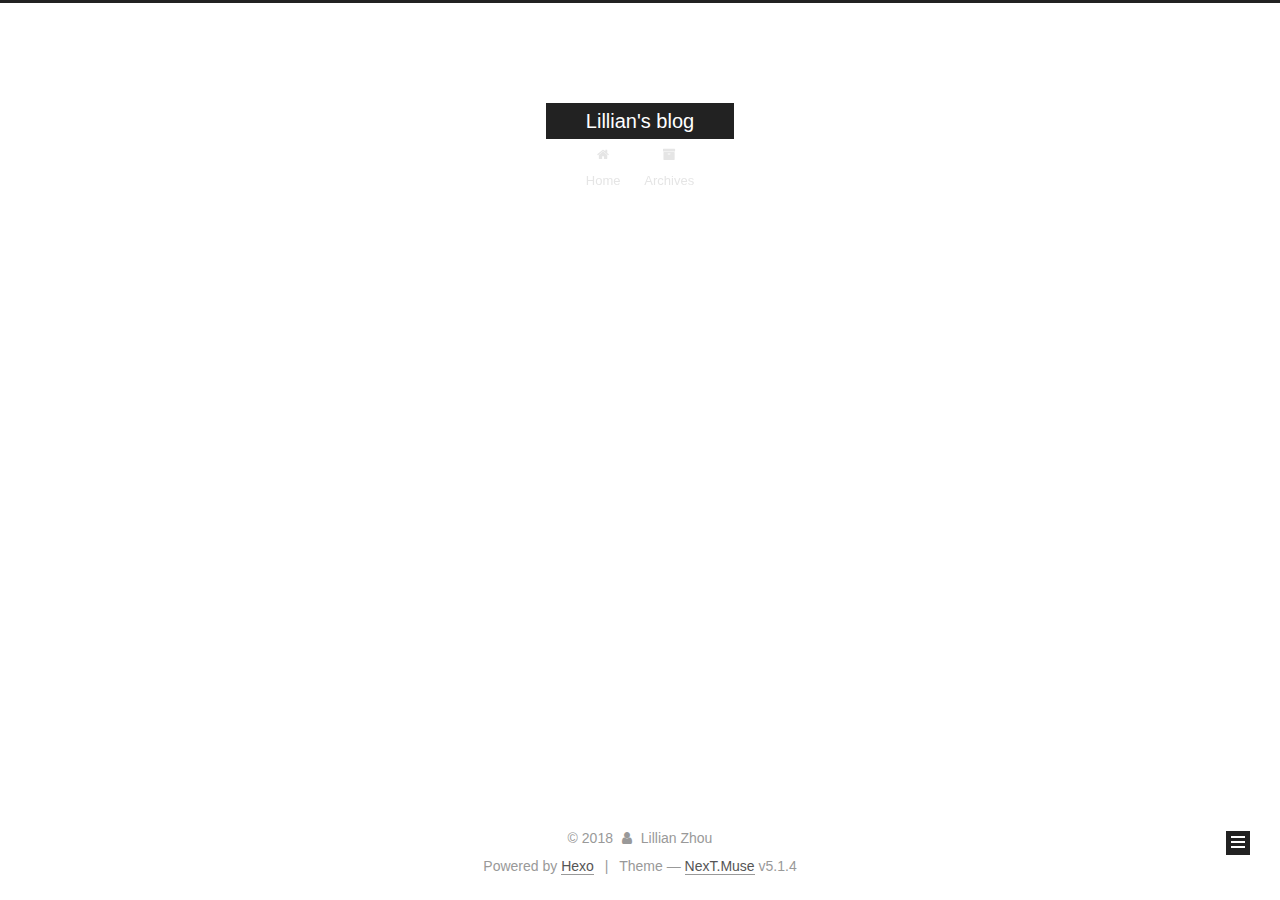
==== commit 4742f166: "Site updated: 2018-12-13 20:24:33" ====
--- a/archives/index.html
+++ b/archives/index.html
@@ -227,7 +227,7 @@
         
           
         
-        Um..! 1 post. Keep on posting.
+        Um..! 2 posts in total. Keep on posting.
       </span>
 
       
@@ -241,6 +241,43 @@
           <div class="collection-title">
             <h1 class="archive-year" id="archive-year-2018">2018</h1>
           </div>
+        
+        
+
+        
+
+  <article class="post post-type-normal" itemscope itemtype="http://schema.org/Article">
+    <header class="post-header">
+
+      <h2 class="post-title">
+        
+            <a class="post-title-link" href="/2018/12/13/Running Selenium Tests in Docker/" itemprop="url">
+              
+                <span itemprop="name">在Docker环境下运行Selenium自动化测试</span>
+              
+            </a>
+        
+      </h2>
+
+      <div class="post-meta">
+        <time class="post-time" itemprop="dateCreated"
+              datetime="2018-12-13T20:21:39+08:00"
+              content="2018-12-13" >
+          12-13
+        </time>
+      </div>
+
+    </header>
+  </article>
+
+
+
+      
+
+        
+        
+        
+
         
         
 
@@ -325,7 +362,7 @@
               
                 <a href="/archives/">
               
-                  <span class="site-state-item-count">1</span>
+                  <span class="site-state-item-count">2</span>
                   <span class="site-state-item-name">posts</span>
                 </a>
               </div>
--- a/css/main.css
+++ b/css/main.css
@@ -1822,7 +1822,7 @@
   width: 4px;
   height: 4px;
   border-radius: 50%;
-  background: #7affff;
+  background: #e9ffa2;
 }
 .links-of-blogroll {
   font-size: 13px;
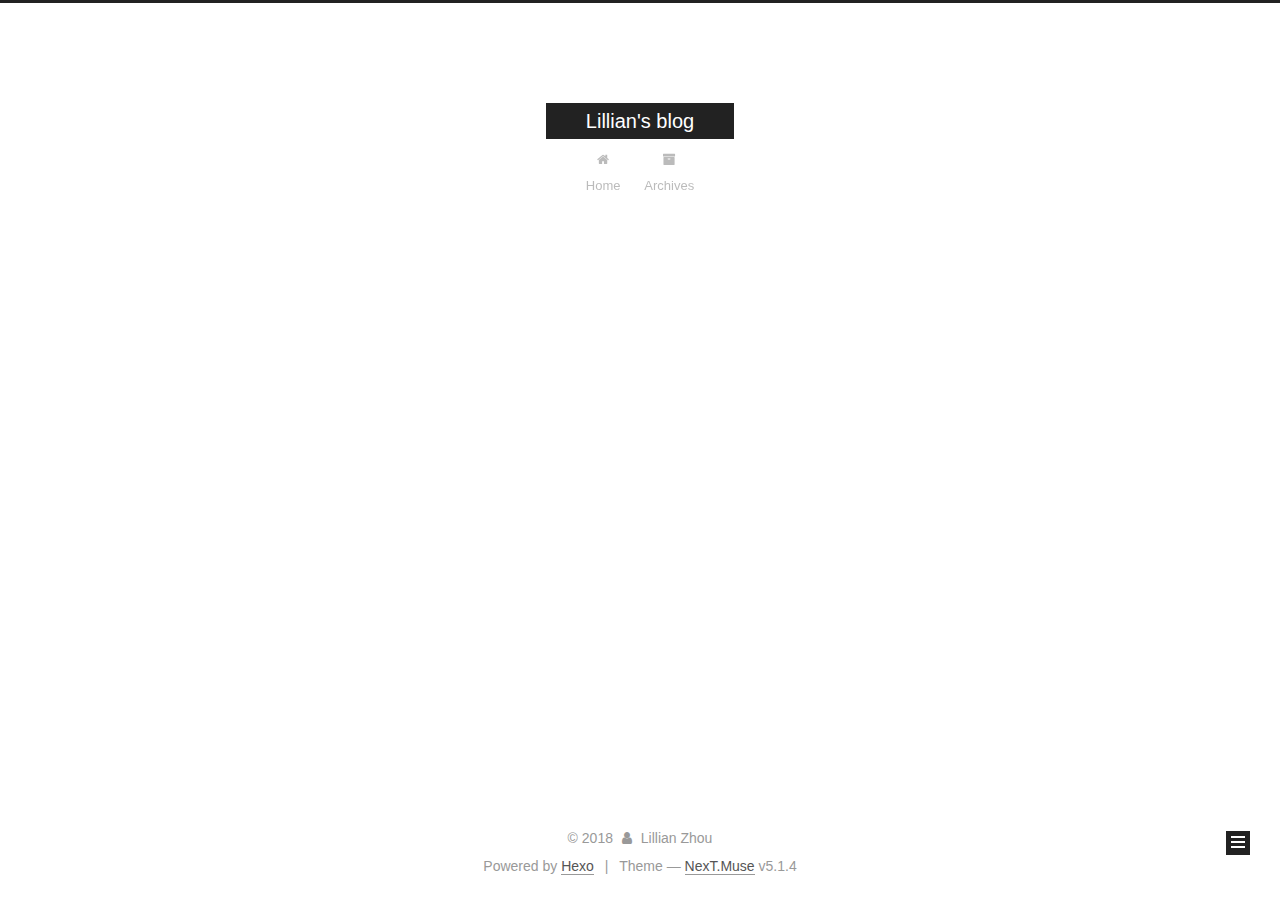
==== commit 85bfafcc: "Site updated: 2018-12-13 20:37:14" ====
--- a/archives/index.html
+++ b/archives/index.html
@@ -253,7 +253,7 @@
         
             <a class="post-title-link" href="/2018/12/13/Running Selenium Tests in Docker/" itemprop="url">
               
-                <span itemprop="name">在Docker环境下运行Selenium自动化测试</span>
+                <span itemprop="name">Untitled</span>
               
             </a>
         
--- a/css/main.css
+++ b/css/main.css
@@ -1822,7 +1822,7 @@
   width: 4px;
   height: 4px;
   border-radius: 50%;
-  background: #e9ffa2;
+  background: #404ee0;
 }
 .links-of-blogroll {
   font-size: 13px;
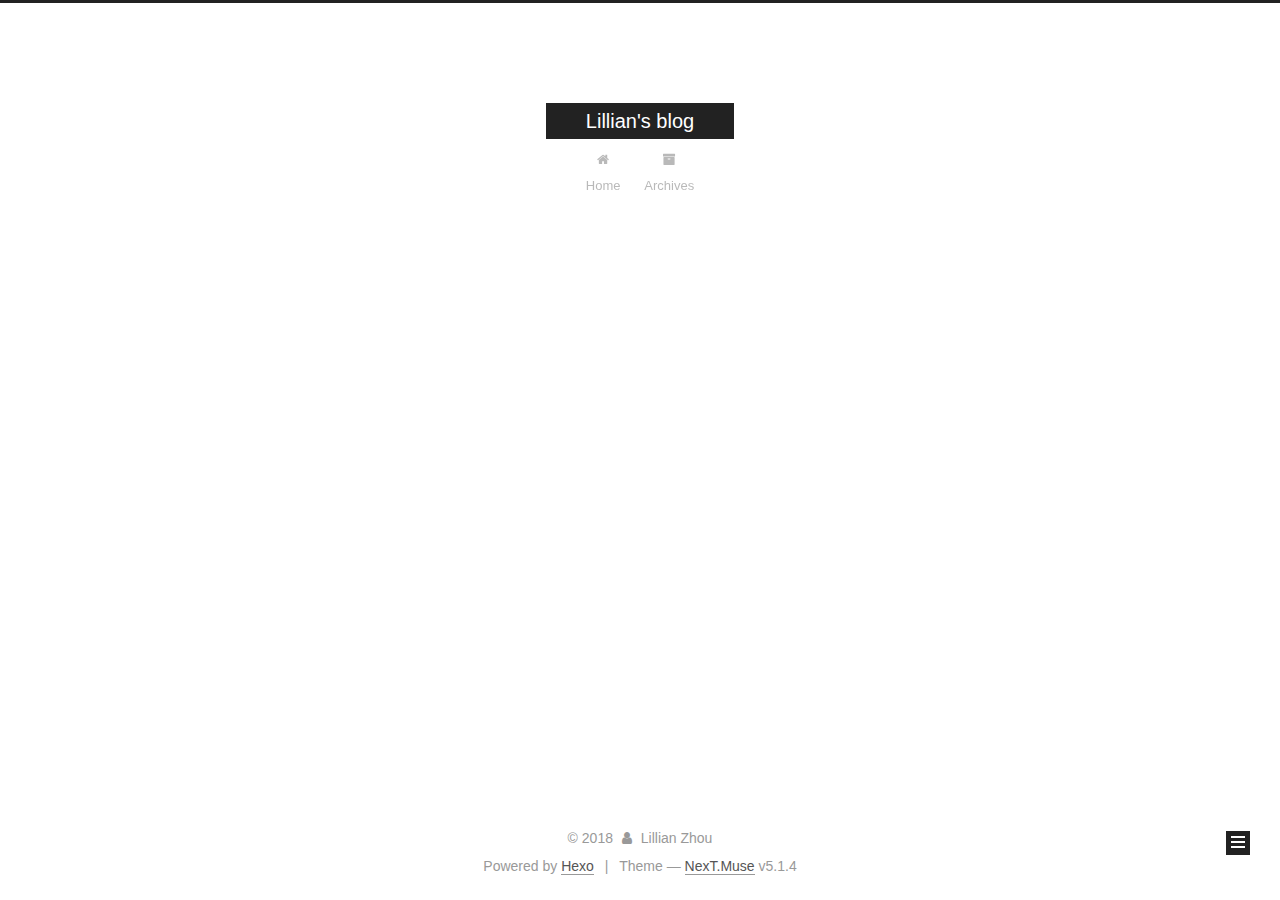
==== commit d6e79c62: "Site updated: 2018-12-13 20:51:23" ====
--- a/archives/index.html
+++ b/archives/index.html
@@ -253,7 +253,7 @@
         
             <a class="post-title-link" href="/2018/12/13/Running Selenium Tests in Docker/" itemprop="url">
               
-                <span itemprop="name">Untitled</span>
+                <span itemprop="name">在Docker环境下运行Selenium自动化测试</span>
               
             </a>
         
--- a/css/main.css
+++ b/css/main.css
@@ -1822,7 +1822,7 @@
   width: 4px;
   height: 4px;
   border-radius: 50%;
-  background: #404ee0;
+  background: #58ffdb;
 }
 .links-of-blogroll {
   font-size: 13px;
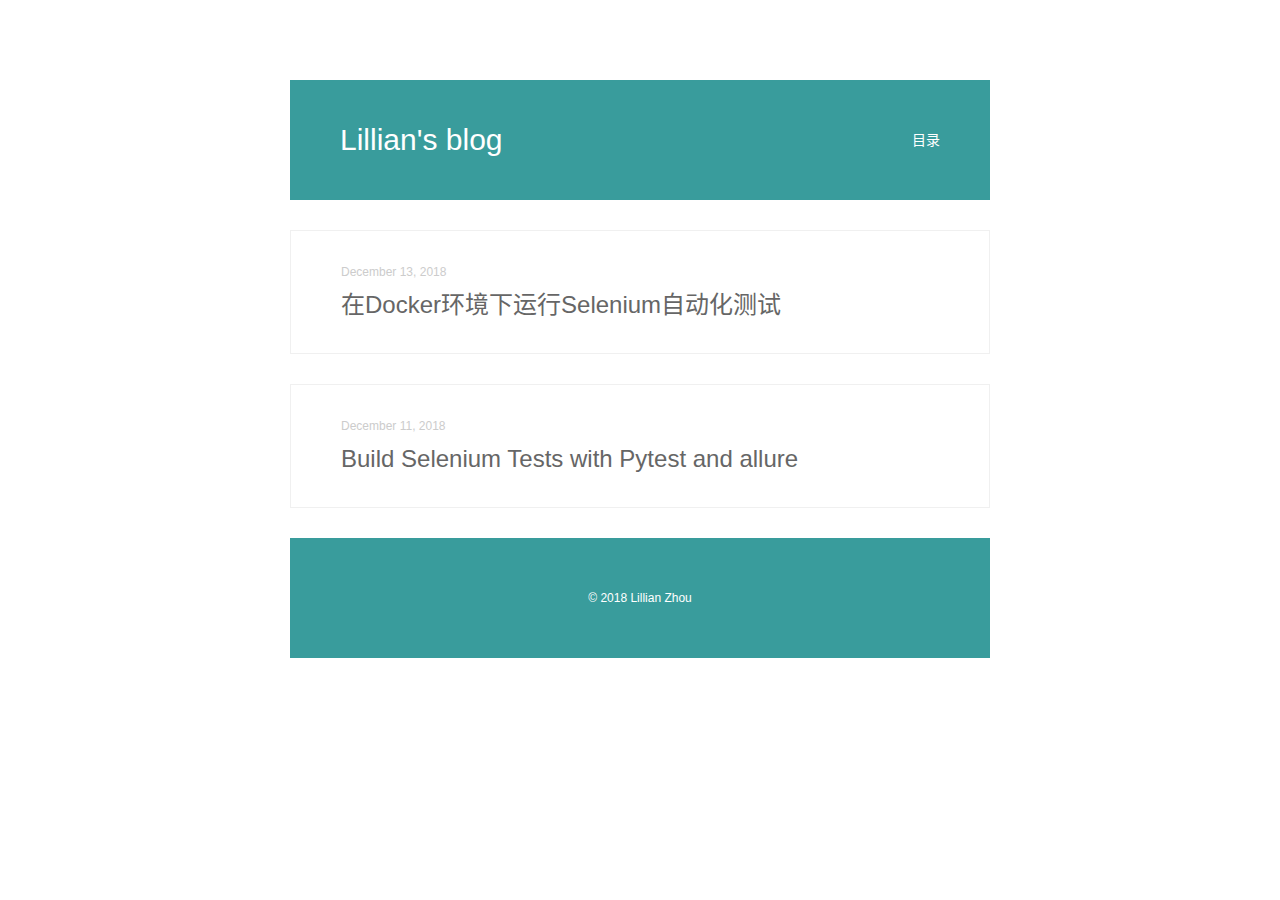
==== commit bcdf231f: "Site updated: 2018-12-14 21:23:12" ====
--- a/archives/index.html
+++ b/archives/index.html
@@ -1,588 +1 @@
-<!DOCTYPE html>
-
-
-
-  
-
-
-<html class="theme-next muse use-motion" lang="">
-<head>
-  <meta charset="UTF-8"/>
-<meta http-equiv="X-UA-Compatible" content="IE=edge" />
-<meta name="viewport" content="width=device-width, initial-scale=1, maximum-scale=1"/>
-<meta name="theme-color" content="#222">
-
-
-
-
-
-
-
-
-
-<meta http-equiv="Cache-Control" content="no-transform" />
-<meta http-equiv="Cache-Control" content="no-siteapp" />
-
-
-
-
-
-
-
-
-
-
-
-
-
-
-
-
-  
-  
-  <link href="/lib/fancybox/source/jquery.fancybox.css?v=2.1.5" rel="stylesheet" type="text/css" />
-
-
-
-
-
-
-
-<link href="/lib/font-awesome/css/font-awesome.min.css?v=4.6.2" rel="stylesheet" type="text/css" />
-
-<link href="/css/main.css?v=5.1.4" rel="stylesheet" type="text/css" />
-
-
-  <link rel="apple-touch-icon" sizes="180x180" href="/images/apple-touch-icon-next.png?v=5.1.4">
-
-
-  <link rel="icon" type="image/png" sizes="32x32" href="/images/favicon-32x32-next.png?v=5.1.4">
-
-
-  <link rel="icon" type="image/png" sizes="16x16" href="/images/favicon-16x16-next.png?v=5.1.4">
-
-
-  <link rel="mask-icon" href="/images/logo.svg?v=5.1.4" color="#222">
-
-
-
-
-
-  <meta name="keywords" content="Hexo, NexT" />
-
-
-
-
-
-
-
-
-
-
-<meta property="og:type" content="website">
-<meta property="og:title" content="Lillian&#39;s blog">
-<meta property="og:url" content="http://yoursite.com/archives/index.html">
-<meta property="og:site_name" content="Lillian&#39;s blog">
-<meta property="og:locale" content="default">
-<meta name="twitter:card" content="summary">
-<meta name="twitter:title" content="Lillian&#39;s blog">
-
-
-
-<script type="text/javascript" id="hexo.configurations">
-  var NexT = window.NexT || {};
-  var CONFIG = {
-    root: '/',
-    scheme: 'Muse',
-    version: '5.1.4',
-    sidebar: {"position":"left","display":"post","offset":12,"b2t":false,"scrollpercent":false,"onmobile":false},
-    fancybox: true,
-    tabs: true,
-    motion: {"enable":true,"async":false,"transition":{"post_block":"fadeIn","post_header":"slideDownIn","post_body":"slideDownIn","coll_header":"slideLeftIn","sidebar":"slideUpIn"}},
-    duoshuo: {
-      userId: '0',
-      author: 'Author'
-    },
-    algolia: {
-      applicationID: '',
-      apiKey: '',
-      indexName: '',
-      hits: {"per_page":10},
-      labels: {"input_placeholder":"Search for Posts","hits_empty":"We didn't find any results for the search: ${query}","hits_stats":"${hits} results found in ${time} ms"}
-    }
-  };
-</script>
-
-
-
-  <link rel="canonical" href="http://yoursite.com/archives/"/>
-
-
-
-
-
-  <title>Archive | Lillian's blog</title>
-  
-
-
-
-
-
-
-
-
-</head>
-
-<body itemscope itemtype="http://schema.org/WebPage" lang="default">
-
-  
-  
-    
-  
-
-  <div class="container sidebar-position-left page-archive">
-    <div class="headband"></div>
-
-    <header id="header" class="header" itemscope itemtype="http://schema.org/WPHeader">
-      <div class="header-inner"><div class="site-brand-wrapper">
-  <div class="site-meta ">
-    
-
-    <div class="custom-logo-site-title">
-      <a href="/"  class="brand" rel="start">
-        <span class="logo-line-before"><i></i></span>
-        <span class="site-title">Lillian's blog</span>
-        <span class="logo-line-after"><i></i></span>
-      </a>
-    </div>
-      
-        <p class="site-subtitle"></p>
-      
-  </div>
-
-  <div class="site-nav-toggle">
-    <button>
-      <span class="btn-bar"></span>
-      <span class="btn-bar"></span>
-      <span class="btn-bar"></span>
-    </button>
-  </div>
-</div>
-
-<nav class="site-nav">
-  
-
-  
-    <ul id="menu" class="menu">
-      
-        
-        <li class="menu-item menu-item-home">
-          <a href="/" rel="section">
-            
-              <i class="menu-item-icon fa fa-fw fa-home"></i> <br />
-            
-            Home
-          </a>
-        </li>
-      
-        
-        <li class="menu-item menu-item-archives">
-          <a href="/archives/" rel="section">
-            
-              <i class="menu-item-icon fa fa-fw fa-archive"></i> <br />
-            
-            Archives
-          </a>
-        </li>
-      
-
-      
-    </ul>
-  
-
-  
-</nav>
-
-
-
- </div>
-    </header>
-
-    <main id="main" class="main">
-      <div class="main-inner">
-        <div class="content-wrap">
-          <div id="content" class="content">
-            
-
-  
-  
-  
-  <div class="post-block archive">
-    <div id="posts" class="posts-collapse">
-      <span class="archive-move-on"></span>
-
-      <span class="archive-page-counter">
-        
-        
-        
-          
-        
-        Um..! 2 posts in total. Keep on posting.
-      </span>
-
-      
-
-        
-        
-        
-
-        
-          
-          <div class="collection-title">
-            <h1 class="archive-year" id="archive-year-2018">2018</h1>
-          </div>
-        
-        
-
-        
-
-  <article class="post post-type-normal" itemscope itemtype="http://schema.org/Article">
-    <header class="post-header">
-
-      <h2 class="post-title">
-        
-            <a class="post-title-link" href="/2018/12/13/Running Selenium Tests in Docker/" itemprop="url">
-              
-                <span itemprop="name">在Docker环境下运行Selenium自动化测试</span>
-              
-            </a>
-        
-      </h2>
-
-      <div class="post-meta">
-        <time class="post-time" itemprop="dateCreated"
-              datetime="2018-12-13T20:21:39+08:00"
-              content="2018-12-13" >
-          12-13
-        </time>
-      </div>
-
-    </header>
-  </article>
-
-
-
-      
-
-        
-        
-        
-
-        
-        
-
-        
-
-  <article class="post post-type-normal" itemscope itemtype="http://schema.org/Article">
-    <header class="post-header">
-
-      <h2 class="post-title">
-        
-            <a class="post-title-link" href="/2018/12/11/selenium automated tests_ pytest+allure/" itemprop="url">
-              
-                <span itemprop="name">Build Selenium Tests with Pytest and allure</span>
-              
-            </a>
-        
-      </h2>
-
-      <div class="post-meta">
-        <time class="post-time" itemprop="dateCreated"
-              datetime="2018-12-11T21:10:12+08:00"
-              content="2018-12-11" >
-          12-11
-        </time>
-      </div>
-
-    </header>
-  </article>
-
-
-
-      
-
-    </div>
-  </div>
-  
-  
-  
-
-  
-
-
-
-          </div>
-          
-
-
-          
-
-        </div>
-        
-          
-  
-  <div class="sidebar-toggle">
-    <div class="sidebar-toggle-line-wrap">
-      <span class="sidebar-toggle-line sidebar-toggle-line-first"></span>
-      <span class="sidebar-toggle-line sidebar-toggle-line-middle"></span>
-      <span class="sidebar-toggle-line sidebar-toggle-line-last"></span>
-    </div>
-  </div>
-
-  <aside id="sidebar" class="sidebar">
-    
-    <div class="sidebar-inner">
-
-      
-
-      
-
-      <section class="site-overview-wrap sidebar-panel sidebar-panel-active">
-        <div class="site-overview">
-          <div class="site-author motion-element" itemprop="author" itemscope itemtype="http://schema.org/Person">
-            
-              <p class="site-author-name" itemprop="name">Lillian Zhou</p>
-              <p class="site-description motion-element" itemprop="description"></p>
-          </div>
-
-          <nav class="site-state motion-element">
-
-            
-              <div class="site-state-item site-state-posts">
-              
-                <a href="/archives/">
-              
-                  <span class="site-state-item-count">2</span>
-                  <span class="site-state-item-name">posts</span>
-                </a>
-              </div>
-            
-
-            
-
-            
-
-          </nav>
-
-          
-
-          
-
-          
-          
-
-          
-          
-
-          
-
-        </div>
-      </section>
-
-      
-
-      
-
-    </div>
-  </aside>
-
-
-        
-      </div>
-    </main>
-
-    <footer id="footer" class="footer">
-      <div class="footer-inner">
-        <div class="copyright">&copy; <span itemprop="copyrightYear">2018</span>
-  <span class="with-love">
-    <i class="fa fa-user"></i>
-  </span>
-  <span class="author" itemprop="copyrightHolder">Lillian Zhou</span>
-
-  
-</div>
-
-
-  <div class="powered-by">Powered by <a class="theme-link" target="_blank" href="https://hexo.io">Hexo</a></div>
-
-
-
-  <span class="post-meta-divider">|</span>
-
-
-
-  <div class="theme-info">Theme &mdash; <a class="theme-link" target="_blank" href="https://github.com/iissnan/hexo-theme-next">NexT.Muse</a> v5.1.4</div>
-
-
-
-
-        
-
-
-
-
-
-
-
-        
-      </div>
-    </footer>
-
-    
-      <div class="back-to-top">
-        <i class="fa fa-arrow-up"></i>
-        
-      </div>
-    
-
-    
-
-  </div>
-
-  
-
-<script type="text/javascript">
-  if (Object.prototype.toString.call(window.Promise) !== '[object Function]') {
-    window.Promise = null;
-  }
-</script>
-
-
-
-
-
-
-
-
-
-  
-
-
-
-
-
-
-
-
-
-
-
-
-  
-  
-    <script type="text/javascript" src="/lib/jquery/index.js?v=2.1.3"></script>
-  
-
-  
-  
-    <script type="text/javascript" src="/lib/fastclick/lib/fastclick.min.js?v=1.0.6"></script>
-  
-
-  
-  
-    <script type="text/javascript" src="/lib/jquery_lazyload/jquery.lazyload.js?v=1.9.7"></script>
-  
-
-  
-  
-    <script type="text/javascript" src="/lib/velocity/velocity.min.js?v=1.2.1"></script>
-  
-
-  
-  
-    <script type="text/javascript" src="/lib/velocity/velocity.ui.min.js?v=1.2.1"></script>
-  
-
-  
-  
-    <script type="text/javascript" src="/lib/fancybox/source/jquery.fancybox.pack.js?v=2.1.5"></script>
-  
-
-
-  
-
-
-  <script type="text/javascript" src="/js/src/utils.js?v=5.1.4"></script>
-
-  <script type="text/javascript" src="/js/src/motion.js?v=5.1.4"></script>
-
-
-
-  
-  
-
-  
-
-  
-
-
-  <script type="text/javascript" src="/js/src/bootstrap.js?v=5.1.4"></script>
-
-
-
-  
-
-
-  
-
-
-
-
-	
-
-
-
-
-
-  
-
-
-
-
-
-  
-
-
-
-
-
-
-
-
-
-
-
-
-  
-
-
-
-
-
-  
-
-  
-
-  
-
-  
-  
-
-  
-
-  
-
-  
-
-</body>
-</html>
+<!DOCTYPE html><html lang="zh-CN"><head><meta charset="utf-8"><meta http-equiv="X-UA-Compatible" content="IE=edge"><meta name="viewport" content="width=device-width, initial-scale=1"><meta name="author" content="Lillian Zhou"><link rel="alternative" href="/atom.xml" title="Lillian's blog" type="application/atom+xml"><link rel="icon" href="/favicon.png"><title>Lillian's blog</title><link rel="stylesheet" href="/css/main.css"><link rel="stylesheet" href="/js/fancybox/jquery.fancybox.min.css"><!--[if lt IE 9]><script>(function(a,b){a="abbr article aside audio bdi canvas data datalist details dialog figcaption figure footer header hgroup main mark meter nav output progress section summary template time video".split(" ");for(b=a.length-1;b>=0;b--)document.createElement(a[b])})()</script><![endif]--><script src="/js/jquery-3.1.1.min.js"></script><script src="/js/fancybox/jquery.fancybox.min.js"></script></head><body style="opacity:0"><header class="head"><h1 class="head-title u-fl"><a href="/">Lillian's blog</a></h1><nav class="head-nav u-fr"><ul class="head-nav__list"><li class="head-nav__item"><a class="head-nav__link" href="/archives">目录</a></li></ul></nav></header><main class="main"><article class="post"><header class="post__head archive"><a href="/2018/12/13/Running Selenium Tests in Docker/"><time class="post__time" datetime="2018-12-13T12:21:39.221Z">December 13, 2018</time></a><h1 class="post__title archive"><a href="/2018/12/13/Running Selenium Tests in Docker/">在Docker环境下运行Selenium自动化测试</a></h1></header></article><article class="post"><header class="post__head archive"><a href="/2018/12/11/selenium automated tests_ pytest+allure/"><time class="post__time" datetime="2018-12-11T13:10:12.002Z">December 11, 2018</time></a><h1 class="post__title archive"><a href="/2018/12/11/selenium automated tests_ pytest+allure/">Build Selenium Tests with Pytest and allure</a></h1></header></article></main><footer class="foot"><div class="foot-copy">&copy; 2018 Lillian Zhou</div></footer><script src="/js/scroller.js"></script><script src="/js/main.js"></script></body></html>--- a/css/main.css
+++ b/css/main.css
@@ -1,8 +1,11 @@
-/* normalize.css v3.0.2 | MIT License | git.io/normalize */
+/* ==========================================================================
+   Init
+   ========================================================================== */
+/* normalize.css v3.0.1 | MIT License | git.io/normalize */
 html {
-  font-family: sans-serif; /* 1 */
-  -ms-text-size-adjust: 100%; /* 2 */
-  -webkit-text-size-adjust: 100%; /* 2 */
+  font-family: sans-serif;
+  -ms-text-size-adjust: 100%;
+  -webkit-text-size-adjust: 100%;
 }
 body {
   margin: 0;
@@ -16,7 +19,6 @@
 header,
 hgroup,
 main,
-menu,
 nav,
 section,
 summary {
@@ -26,8 +28,8 @@
 canvas,
 progress,
 video {
-  display: inline-block; /* 1 */
-  vertical-align: baseline; /* 2 */
+  display: inline-block;
+  vertical-align: baseline;
 }
 audio:not([controls]) {
   display: none;
@@ -38,7 +40,7 @@
   display: none;
 }
 a {
-  background-color: transparent;
+  background: transparent;
 }
 a:active,
 a:hover {
@@ -107,9 +109,9 @@
 optgroup,
 select,
 textarea {
-  color: inherit; /* 1 */
-  font: inherit; /* 2 */
-  margin: 0; /* 3 */
+  color: inherit;
+  font: inherit;
+  margin: 0;
 }
 button {
   overflow: visible;
@@ -122,8 +124,8 @@
 html input[type="button"],
 input[type="reset"],
 input[type="submit"] {
-  -webkit-appearance: button; /* 2 */
-  cursor: pointer; /* 3 */
+  -webkit-appearance: button;
+  cursor: pointer;
 }
 button[disabled],
 html input[disabled] {
@@ -139,17 +141,17 @@
 }
 input[type="checkbox"],
 input[type="radio"] {
-  box-sizing: border-box; /* 1 */
-  padding: 0; /* 2 */
+  box-sizing: border-box;
+  padding: 0;
 }
 input[type="number"]::-webkit-inner-spin-button,
 input[type="number"]::-webkit-outer-spin-button {
   height: auto;
 }
 input[type="search"] {
-  -webkit-appearance: textfield; /* 1 */
+  -webkit-appearance: textfield;
   -moz-box-sizing: content-box;
-  -webkit-box-sizing: content-box; /* 2 */
+  -webkit-box-sizing: content-box;
   box-sizing: content-box;
 }
 input[type="search"]::-webkit-search-cancel-button,
@@ -162,8 +164,8 @@
   padding: 0.35em 0.625em 0.75em;
 }
 legend {
-  border: 0; /* 1 */
-  padding: 0; /* 2 */
+  border: 0;
+  padding: 0;
 }
 textarea {
   overflow: auto;
@@ -179,2484 +181,857 @@
 th {
   padding: 0;
 }
-::selection {
-  background: #262a30;
-  color: #fff;
+/* ==========================================================================
+   Base
+   ========================================================================== */
+@font-face {
+  font-family: 'icon';
+  src: url("../fonts/icon.eot?-3uy3dk");
+  src: url("../fonts/icon.eot?#iefix-3uy3dk") format('embedded-opentype'), url("../fonts/icon.woff?-3uy3dk") format('woff'), url("../fonts/icon.ttf?-3uy3dk") format('truetype'), url("../fonts/icon.svg?-3uy3dk#icon") format('svg');
+  font-weight: normal;
+  font-style: normal;
+}
+[class^="icon-"],
+[class*=" icon-"] {
+  font-family: 'icon';
+  font-style: normal;
+  -webkit-font-smoothing: antialiased;
+  -moz-osx-font-smoothing: grayscale;
+}
+.icon-arrow-right:before {
+  content: "\e600";
+}
+.icon-arrow-left:before {
+  content: "\e601";
+}
+html {
+  background-color: #fff;
+  background-attachment: fixed;
+  background-repeat: no-repeat;
+  background-size: auto;
+  color: #555;
+  font-style: normal;
+  text-rendering: optimizeLegibility;
+}
+html.index {
+  background-color: #fff;
 }
 body {
-  position: relative;
-  font-family: 'Lato', "PingFang SC", "Microsoft YaHei", sans-serif;
   font-size: 14px;
-  line-height: 2;
-  color: #555;
-  background: #fff;
-}
-@media (max-width: 767px) {
-  body {
-    padding-right: 0 !important;
-  }
-}
-@media (min-width: 768px) and (max-width: 991px) {
-  body {
-    padding-right: 0 !important;
-  }
-}
-@media (min-width: 1600px) {
-  body {
-    font-size: 16px;
-  }
-}
+  font-size: 0.875rem;
+  line-height: 1.5;
+  font-family: 'Helvetica Neue', 'Hiragino Sans GB', 'WenQuanYi Micro Hei', 'Microsoft Yahei', sans-serif;
+  padding: 80px 0 20px;
+}
+html.index body {
+  padding: 0;
+}
+code,
+kbd,
+pre,
+samp {
+  font-family: 'Source Code Pro', Consolas, 'Liberation Mono', Courier, monospace, serif;
+}
+a {
+  color: #258fb8;
+  text-decoration: none;
+}
+blockquote,
+dl,
+dd,
 h1,
 h2,
 h3,
 h4,
 h5,
-h6 {
+h6,
+figure,
+p,
+pre {
+  margin: 0;
+}
+button {
+  padding: 0;
+  border: 0;
+  background: transparent;
+}
+fieldset {
   margin: 0;
   padding: 0;
-  font-weight: bold;
-  line-height: 1.5;
-  font-family: 'Lato', "PingFang SC", "Microsoft YaHei", sans-serif;
-}
-h2,
-h3,
-h4,
-h5,
-h6 {
-  margin: 20px 0 15px;
-}
-h1 {
-  font-size: 22px;
-}
-@media (max-width: 767px) {
-  h1 {
-    font-size: 18px;
-  }
-}
-h2 {
-  font-size: 20px;
-}
-@media (max-width: 767px) {
-  h2 {
-    font-size: 16px;
-  }
-}
-h3 {
-  font-size: 18px;
-}
-@media (max-width: 767px) {
-  h3 {
-    font-size: 14px;
-  }
-}
-h4 {
-  font-size: 16px;
-}
-@media (max-width: 767px) {
-  h4 {
-    font-size: 12px;
-  }
-}
-h5 {
-  font-size: 14px;
-}
-@media (max-width: 767px) {
-  h5 {
-    font-size: 10px;
-  }
-}
-h6 {
-  font-size: 12px;
-}
-@media (max-width: 767px) {
-  h6 {
-    font-size: 8px;
-  }
-}
-p {
-  margin: 0 0 20px 0;
-}
-a {
-  color: #555;
-  text-decoration: none;
-  outline: none;
-  border-bottom: 1px solid #999;
-  word-wrap: break-word;
-}
-a:hover {
-  color: #222;
-  border-bottom-color: #222;
-}
-blockquote {
+  border: 0;
+}
+iframe {
+  border: 0;
+}
+ol,
+ul,
+menu {
   margin: 0;
   padding: 0;
-}
-img {
-  display: block;
-  margin: auto;
+  list-style: none;
+}
+img,
+audio,
+canvas,
+video {
+  vertical-align: middle;
+}
+.clearfix:after,
+.clearfix:before {
+  display: table;
+  content: " ";
+}
+.clearfix:after {
+  clear: both;
+}
+.hide {
+  visibility: hidden;
+}
+.u-cf:before,
+.u-cf:after {
+  content: '';
+  display: table;
+}
+.u-cf:after {
+  clear: both;
+}
+.u-bfc {
+  overflow: hidden;
+}
+.u-fl {
+  float: left;
+}
+.u-fr {
+  float: right;
+}
+.u-hidden {
+  display: none !important;
+  visibility: hidden;
+}
+.modal-active {
+  overflow: hidden;
+}
+.echo {
+  font-size: 14px;
+  font-size: 0.875rem;
+  line-height: 1.5;
+}
+.echo a {
+  color: #258fb8;
+}
+.echo a:hover,
+.echo a:focus,
+.echo a:active {
+  text-decoration: underline;
+}
+.echo h1,
+.echo h2,
+.echo h3,
+.echo h4,
+.echo h5,
+.echo h6 {
+  font-weight: normal;
+  line-height: 1.5;
+  margin: 1.6em 0;
+}
+.echo h1 {
+  font-size: 30px;
+  font-size: 1.875rem;
+}
+.echo h2 {
+  font-size: 24px;
+  font-size: 1.5rem;
+}
+.echo h3 {
+  font-size: 18px;
+  font-size: 1.125rem;
+}
+.echo h4,
+.echo h5,
+.echo h6 {
+  font-size: 14px;
+  font-size: 0.875rem;
+}
+.echo p {
+  margin: 1em 0;
+  font-size: 16px;
+  font-size: 1rem;
+  text-align: justify;
+  line-height: 1.8;
+}
+.echo address,
+.echo blockquote,
+.echo dl,
+.echo figure,
+.echo form,
+.echo hr,
+.echo img,
+.echo ol,
+.echo pre,
+.echo table,
+.echo ul {
+  margin: 1.6em 0;
+}
+.echo hr {
+  margin: 1.6em auto;
+  width: 61%;
+  height: 4px;
+  border: none;
+  background: #eee;
+}
+.echo img {
   max-width: 100%;
   height: auto;
 }
-hr {
-  margin: 40px 0;
-  height: 3px;
-  border: none;
-  background-color: #ddd;
-  background-image: repeating-linear-gradient(-45deg, #fff, #fff 4px, transparent 4px, transparent 8px);
-}
-blockquote {
-  padding: 0 15px;
+.echo caption {
+  text-transform: uppercase;
+  padding: 1em;
+  color: #777;
+}
+.echo thead {
+  background-color: #eee;
+}
+.echo td,
+.echo th {
+  border: 1px solid #cbcbcb;
+  padding: 0.5em 1em;
+  text-align: left;
+  font-weight: normal;
+}
+.echo tfoot {
+  background-color: #f4f4f4;
+}
+.echo dl,
+.echo ol,
+.echo ul {
+  margin-left: 2em;
+}
+.echo dd {
+  margin-left: 1em;
+}
+.echo ol {
+  list-style: decimal outside;
+}
+.echo ul {
+  list-style: disc outside;
+}
+.echo figcaption {
+  font-size: 0.85em;
+}
+.echo blockquote small,
+.echo cite {
+  color: #777;
+}
+.echo abbr {
+  cursor: help;
+}
+.echo address {
+  font-style: normal;
+}
+.echo code,
+.echo kbd {
+  display: inline-block;
+  margin: 0 0.1em;
+  padding: 0 0.5em;
+  border: 1px solid #f0f0f0;
+  border-radius: 3px;
+  background-color: #fcfcfc;
+  text-shadow: 0 1px 0 #fff;
+  white-space: nowrap;
+  font-size: 0.85em;
+  line-height: 1.1;
+  vertical-align: text-bottom;
+  font-family: consolas, "微软雅黑";
+}
+.echo kbd {
+  box-shadow: 0 1px 0px #ccc, 0 0 0 2px #fff inset;
+}
+.echo blockquote {
+  margin: 1.6em -50px;
+  padding: 10px 45px;
+  border-left: 8px solid #399c9c;
+  border-right: 0;
+  border-top: 1px solid #f0f0f0;
+  border-bottom: 1px solid #f0f0f0;
+  background-color: #fefefe;
+}
+.echo blockquote.right {
+  border-left: 0;
+  border-right: 8px solid #399c9c;
+}
+.highlight {
+  overflow: auto;
+  color: #399c9c;
+  border: 1px solid #f0f0f0;
+}
+.highlight .gutter {
   color: #666;
-  border-left: 4px solid #ddd;
-}
-blockquote cite::before {
-  content: "-";
-  padding: 0 5px;
-}
-dt {
-  font-weight: 700;
-}
-dd {
-  margin: 0;
-  padding: 0;
-}
-kbd {
-  border: 1px solid #ccc;
-  border-radius: 0.2em;
-  box-shadow: 0.1em 0.1em 0.2em rgba(0,0,0,0.1);
-  background-color: #f9f9f9;
-  font-family: inherit;
-  background-image: -webkit-linear-gradient(top, #eee, #fff, #eee);
-  padding: 0.1em 0.3em;
-  white-space: nowrap;
-}
-.text-left {
-  text-align: left;
-}
-.text-center {
-  text-align: center;
-}
-.text-right {
-  text-align: right;
-}
-.text-justify {
-  text-align: justify;
-}
-.text-nowrap {
-  white-space: nowrap;
-}
-.text-lowercase {
-  text-transform: lowercase;
-}
-.text-uppercase {
-  text-transform: uppercase;
-}
-.text-capitalize {
-  text-transform: capitalize;
-}
-.center-block {
-  display: block;
-  margin-left: auto;
-  margin-right: auto;
-}
-.clearfix:before,
-.clearfix:after {
-  content: " ";
-  display: table;
-}
-.clearfix:after {
-  clear: both;
-}
-.pullquote {
-  width: 45%;
-}
-.pullquote.left {
-  float: left;
-  margin-left: 5px;
-  margin-right: 10px;
-}
-.pullquote.right {
+  display: none;
+}
+.highlight .code {
+  padding: 1em 45px;
+}
+.highlight figcaption {
+  margin-bottom: 1em;
+  color: #999;
+  font-size: 0.85em;
+}
+.highlight figcaption a {
   float: right;
-  margin-left: 10px;
-  margin-right: 5px;
-}
-.affix.affix.affix {
+}
+.highlight .comment {
+  color: #b0bec5;
+}
+.highlight .title {
+  color: #399c9c;
+}
+.highlight .variable,
+.highlight .attribute,
+.highlight .tag,
+.highlight .regexp,
+.highlight .ruby .constant,
+.highlight .xml .tag .title,
+.highlight .xml .pi,
+.highlight .xml .doctype,
+.highlight .html .doctype,
+.highlight .css .id,
+.highlight .css .class,
+.highlight .css .pseudo {
+  color: #91ba61;
+}
+.highlight .number,
+.highlight .preprocessor,
+.highlight .built_in,
+.highlight .literal,
+.highlight .params,
+.highlight .constant {
+  color: #ff5370;
+}
+.highlight .class,
+.highlight .ruby .class .title,
+.highlight .css .rules .attribute {
+  color: #91ba61;
+}
+.highlight .string,
+.highlight .value,
+.highlight .inheritance,
+.highlight .header,
+.highlight .ruby .symbol,
+.highlight .xml .cdata {
+  color: #91ba61;
+}
+.highlight .css .hexcolor {
+  color: #6cc;
+}
+.highlight .function,
+.highlight .python .decorator,
+.highlight .python .title,
+.highlight .ruby .function .title,
+.highlight .ruby .title .keyword,
+.highlight .perl .sub,
+.highlight .javascript .title,
+.highlight .coffeescript .title {
+  color: #80cbc4;
+}
+.highlight .keyword,
+.highlight .javascript .function {
+  color: #c9c;
+}
+.highlight .marked {
+  background-color: #ffecec;
+}
+/* ==========================================================================
+   Partial
+   ========================================================================== */
+.index-wrapper {
+  display: -webkit-box;
+  display: -webkit-flex;
+  display: flex;
+  width: 100%;
+  height: 100vh;
+  -webkit-box-pack: center;
+  -webkit-justify-content: center;
+  justify-content: center;
+  -webkit-box-align: center;
+  -webkit-align-items: center;
+  align-items: center;
+}
+.index-wrapper header {
+  z-index: 10;
+}
+#particles-oli-wrapper {
   position: fixed;
-}
-.translation {
-  margin-top: -20px;
-  font-size: 14px;
-  color: #999;
-}
-.scrollbar-measure {
-  width: 100px;
-  height: 100px;
-  overflow: scroll;
-  position: absolute;
-  top: -9999px;
-}
-.use-motion .motion-element {
-  opacity: 0;
-}
-table {
-  margin: 20px 0;
+  top: 0;
+  bottom: 0;
+  left: 0;
+  right: 0;
   width: 100%;
-  border-collapse: collapse;
-  border-spacing: 0;
-  border: 1px solid #ddd;
-  font-size: 14px;
-  table-layout: fixed;
-  word-wrap: break-all;
-}
-table>tbody>tr:nth-of-type(odd) {
-  background-color: #f9f9f9;
-}
-table>tbody>tr:hover {
-  background-color: #f5f5f5;
-}
-caption,
-th,
-td {
-  padding: 8px;
-  text-align: left;
-  vertical-align: middle;
-  font-weight: normal;
-}
-th,
-td {
-  border-bottom: 3px solid #ddd;
-  border-right: 1px solid #eee;
-}
-th {
-  padding-bottom: 10px;
-  font-weight: 700;
-}
-td {
-  border-bottom-width: 1px;
-}
-html,
-body {
-  height: 100%;
-}
-.container {
-  position: relative;
-  min-height: 100%;
-}
-.header-inner {
-  margin: 0 auto;
-  padding: 100px 0 70px;
-  width: 700px;
-}
-@media (min-width: 1600px) {
-  .container .header-inner {
-    width: 900px;
-  }
-}
-.main {
-  padding-bottom: 150px;
-}
-.main-inner {
+}
+.head,
+.main,
+.foot {
   margin: 0 auto;
   width: 700px;
 }
-@media (min-width: 1600px) {
-  .container .main-inner {
-    width: 900px;
-  }
-}
-.footer {
-  position: absolute;
-  left: 0;
-  bottom: 0;
-  width: 100%;
-  min-height: 50px;
-}
-.footer-inner {
+.head,
+.foot {
+  padding: 0 50px;
+  height: 120px;
+  background-color: #399c9c;
+  line-height: 120px;
   box-sizing: border-box;
-  margin: 20px auto;
-  width: 700px;
-}
-@media (min-width: 1600px) {
-  .container .footer-inner {
-    width: 900px;
-  }
-}
-pre,
-.highlight {
-  overflow: auto;
-  margin: 20px 0;
-  padding: 0;
-  font-size: 13px;
-  color: #4d4d4c;
-  background: #f7f7f7;
-  line-height: 1.6;
-}
-pre,
-code {
-  font-family: consolas, Menlo, "PingFang SC", "Microsoft YaHei", monospace;
-}
-code {
-  padding: 2px 4px;
-  word-wrap: break-word;
-  color: #555;
-  background: #eee;
-  border-radius: 3px;
-  font-size: 13px;
-}
-pre {
-  padding: 10px;
-}
-pre code {
-  padding: 0;
-  color: #4d4d4c;
-  background: none;
-  text-shadow: none;
-}
-.highlight {
-  border-radius: 1px;
-}
-.highlight pre {
-  border: none;
-  margin: 0;
-  padding: 10px 0;
-}
-.highlight table {
+}
+.head-title {
+  font-size: 30px;
+  font-size: 1.875rem;
+  font-weight: normal;
+  color: #fff;
+}
+.head-title > a {
+  color: #fff;
+}
+.head-nav__item {
+  display: inline-block;
+  margin-left: 20px;
+}
+.head-nav__link {
+  color: #fff;
+}
+.head-nav__link:hover {
+  color: #f0f0f0;
+  text-decoration: underline;
+}
+.main {
+  margin-top: 30px;
+  margin-bottom: 30px;
+}
+.archive-title {
+  margin: 1.6em;
+  text-align: center;
+  font-size: 25.6px;
+  font-size: 1.6rem;
+  font-weight: normal;
+}
+.comments {
+  margin: 30px 0;
+  padding: 50px;
+  background-color: #fff;
+  border: 1px solid #f0f0f0;
+}
+.foot {
+  margin-bottom: 30px;
+}
+.foot-copy {
+  text-align: center;
+  color: #fff;
+  font-size: 12px;
+  font-size: 0.75rem;
+}
+.page-menu__item {
+  display: inline-block;
+}
+.page-menu__link {
+  color: #fff;
+  font-size: 30px;
+  font-size: 1.875rem;
+}
+.page-menu__link--disabled {
+  color: #f0f0f0;
+}
+::-webkit-scrollbar {
+  width: 5px;
+  height: 5px;
+  background-color: #f5f5f5;
+}
+::-webkit-scrollbar-track {
+  -webkit-box-shadow: inset 0 0 8px rgba(0,0,0,0.3);
+  background-color: #f5f5f5;
+}
+::-webkit-scrollbar-thumb {
+  -webkit-box-shadow: inset 0 0 8px rgba(0,0,0,0.3);
+  background-color: #399c9c;
+}
+.right p {
+  text-align: right;
+}
+.reward,
+.comments,
+.post {
+  transition: all 0.3s;
+}
+.reward:hover,
+.comments:hover,
+.post:hover {
+  box-shadow: 0 1px 5px rgba(50,50,50,0.2);
+  border-color: transparent;
+}
+.excerpt {
+  margin-top: 20px;
+}
+.reward {
+  border: 1px solid #f0f0f0;
+  padding: 20px;
+  text-align: center;
+  margin-top: 20px;
+  background-color: #fff;
+}
+.reward .btn-reward {
+  padding: 10px 20px;
+  background-color: #399c9c;
+  color: #fff;
+  display: inline-block;
+  transition: all 0.3s;
+}
+.reward .btn-reward:hover {
+  background-color: #40afaf;
+}
+.reward .reward-wrapper {
+  margin-top: 20px;
+  display: none;
+}
+.reward .reward-wrapper img {
+  width: 200px;
+  height: 200px;
+  border: 1px solid #f0f0f0;
+  margin: 0 10px;
+}
+.post {
+  overflow: hidden;
+  margin-top: 30px;
+  border: 1px solid #f0f0f0;
+  background-color: #fff;
+}
+.post__head {
+  margin: 50px;
+}
+.post__head.archive {
+  margin: 30px 50px;
+}
+.post__time {
+  color: #ccc;
+  font-size: 12px;
+  font-size: 0.75rem;
+}
+.post__title {
+  margin-top: 5px;
+  line-height: 1.5;
+  font-size: 24px;
+  font-size: 1.5rem;
+  font-weight: normal;
+}
+.post__title > a {
+  color: #666;
+  transition: all 0.3s;
+}
+.post__title > a:hover {
+  color: #9c396b;
+  text-shadow: 1px 1px 1px #ddd;
+}
+.post__image {
+  display: block;
+  margin: 50px 0;
+}
+.post__main {
+  margin-top: 50px;
+}
+.post__main .headerlink {
+  display: inline-block;
+}
+.post__main img {
+  cursor: pointer;
+  transition: all 0.3s;
+}
+.post__main img:hover {
+  box-shadow: 0 0 1px #ccc;
+}
+.post__main .highlight {
+  margin: 1.6em -60px;
+  padding: 15px;
+}
+.post__main .highlight figcaption {
+  padding: 0 45px;
+}
+.post__main .highlight table {
   margin: 0;
   width: auto;
   border: none;
 }
-.highlight td {
+.post__main .highlight td,
+.post__main .highlight th {
   border: none;
-  padding: 0;
-}
-.highlight figcaption {
-  font-size: 1em;
-  color: #4d4d4c;
-  line-height: 1em;
-  margin-bottom: 1em;
-}
-.highlight figcaption:before,
-.highlight figcaption:after {
-  content: " ";
-  display: table;
-}
-.highlight figcaption:after {
-  clear: both;
-}
-.highlight figcaption a {
-  float: right;
-  color: #4d4d4c;
-}
-.highlight figcaption a:hover {
-  border-bottom-color: #4d4d4c;
-}
-.highlight .gutter pre {
-  padding-left: 10px;
-  padding-right: 10px;
-  color: #869194;
-  text-align: right;
-  background-color: #eff2f3;
-}
-.highlight .code pre {
+}
+.post__main .highlight pre {
+  margin: 0;
+}
+.post__main h1 {
+  font-size: 25.6px;
+  font-size: 1.6rem;
+}
+.post__main h2 {
+  font-size: 22.4px;
+  font-size: 1.4rem;
+}
+.post__main h3 {
+  font-size: 19.2px;
+  font-size: 1.2rem;
+}
+.post__main img {
+  margin: 1.6em auto;
+}
+.post__foot {
+  padding: 8px 50px;
+  border-top: 1px solid #f0f0f0;
+  background-color: #fcfcfc;
+}
+.post__foot-link,
+.post__tag__link,
+.post__more {
+  padding: 10px 15px 10px 0;
+  color: #3cb371;
+  font-size: 14px;
+  font-size: 0.875rem;
+}
+.post__tag__item {
+  display: inline-block;
+}
+.post__tag__link {
+  transition: all 0.3s;
+  display: block;
+}
+.post__tag__link:hover {
+  color: #9c396b;
+}
+.post__tag__link:before {
+  content: "#";
+}
+.post__more {
+  padding: 10px 20px;
+  border: 1px solid #f0f0f0;
+  border-radius: 3px;
+  background-color: #ccc;
+  color: #fff;
+}
+.post__more:hover {
+  background-color: #ddd;
+}
+.gallery {
+  margin-bottom: 45px;
+}
+.gallery a {
+  display: inline-block;
   width: 100%;
-  padding-left: 10px;
-  padding-right: 10px;
-  background-color: #f7f7f7;
-}
-.highlight .line {
-  height: 20px;
-}
-.gutter {
-  -webkit-user-select: none;
-  -moz-user-select: none;
-  -ms-user-select: none;
-  user-select: none;
-}
-.gist table {
-  width: auto;
-}
-.gist table td {
-  border: none;
-}
-pre .deletion {
-  background: #fdd;
-}
-pre .addition {
-  background: #dfd;
-}
-pre .meta {
-  color: #8959a8;
-}
-pre .comment {
-  color: #8e908c;
-}
-pre .variable,
-pre .attribute,
-pre .tag,
-pre .regexp,
-pre .ruby .constant,
-pre .xml .tag .title,
-pre .xml .pi,
-pre .xml .doctype,
-pre .html .doctype,
-pre .css .id,
-pre .css .class,
-pre .css .pseudo {
-  color: #c82829;
-}
-pre .number,
-pre .preprocessor,
-pre .built_in,
-pre .literal,
-pre .params,
-pre .constant,
-pre .command {
-  color: #f5871f;
-}
-pre .ruby .class .title,
-pre .css .rules .attribute,
-pre .string,
-pre .value,
-pre .inheritance,
-pre .header,
-pre .ruby .symbol,
-pre .xml .cdata,
-pre .special,
-pre .number,
-pre .formula {
-  color: #718c00;
-}
-pre .title,
-pre .css .hexcolor {
-  color: #3e999f;
-}
-pre .function,
-pre .python .decorator,
-pre .python .title,
-pre .ruby .function .title,
-pre .ruby .title .keyword,
-pre .perl .sub,
-pre .javascript .title,
-pre .coffeescript .title {
-  color: #4271ae;
-}
-pre .keyword,
-pre .javascript .function {
-  color: #8959a8;
-}
-.full-image.full-image.full-image.full-image {
-  border: none;
-  max-width: 100%;
-  width: auto;
-  margin: 20px auto 25px;
-}
-@media (min-width: 992px) {
-  .full-image.full-image.full-image.full-image {
-    max-width: none;
-    width: 110%;
-    margin: 25px -5%;
-  }
-}
-.blockquote-center,
-.page-home .post-type-quote blockquote,
-.page-post-detail .post-type-quote blockquote {
-  position: relative;
-  margin: 40px 0;
-  padding: 0;
-  border-left: none;
-  text-align: center;
-}
-.blockquote-center::before,
-.page-home .post-type-quote blockquote::before,
-.page-post-detail .post-type-quote blockquote::before,
-.blockquote-center::after,
-.page-home .post-type-quote blockquote::after,
-.page-post-detail .post-type-quote blockquote::after {
-  position: absolute;
-  content: ' ';
-  display: block;
+}
+.gallery a:focus {
+  outline: 0;
+}
+.gallery a img {
   width: 100%;
-  height: 24px;
-  opacity: 0.2;
-  background-repeat: no-repeat;
-  background-position: 0 -6px;
-  background-size: 22px 22px;
-}
-.blockquote-center::before,
-.page-home .post-type-quote blockquote::before,
-.page-post-detail .post-type-quote blockquote::before {
-  top: -20px;
-  background-image: url("../images/quote-l.svg");
-  border-top: 1px solid #ccc;
-}
-.blockquote-center::after,
-.page-home .post-type-quote blockquote::after,
-.page-post-detail .post-type-quote blockquote::after {
-  bottom: -20px;
-  background-image: url("../images/quote-r.svg");
-  border-bottom: 1px solid #ccc;
-  background-position: 100% 8px;
-}
-.blockquote-center p,
-.page-home .post-type-quote blockquote p,
-.page-post-detail .post-type-quote blockquote p,
-.blockquote-center div,
-.page-home .post-type-quote blockquote div,
-.page-post-detail .post-type-quote blockquote div {
-  text-align: center;
-}
-.post .post-body .group-picture img {
-  box-sizing: border-box;
-  padding: 0 3px;
-  border: none;
-}
-.post .group-picture-row {
-  overflow: hidden;
-  margin-top: 6px;
-}
-.post .group-picture-row:first-child {
-  margin-top: 0;
-}
-.post .group-picture-column {
-  float: left;
-}
-.page-post-detail .post-body .group-picture-column {
-  float: none;
-  margin-top: 10px;
-  width: auto !important;
-}
-.page-post-detail .post-body .group-picture-column img {
-  margin: 0 auto;
-}
-.page-archive .group-picture-container {
-  overflow: hidden;
-}
-.page-archive .group-picture-row {
-  float: left;
-}
-.page-archive .group-picture-row:first-child {
-  margin-top: 6px;
-}
-.page-archive .group-picture-column {
-  max-width: 150px;
-  max-height: 150px;
-}
-.post-body .note {
-  position: relative;
-  padding: 15px;
-  margin-bottom: 20px;
-  border: 1px solid #eee;
-  border-left-width: 5px;
-  border-radius: 3px;
-}
-.post-body .note h2,
-.post-body .note h3,
-.post-body .note h4,
-.post-body .note h5,
-.post-body .note h6 {
-  margin-top: 0;
-  margin-bottom: 0;
-  border-bottom: initial;
-  padding-top: 0 !important;
-}
-.post-body .note p:first-child,
-.post-body .note ul:first-child,
-.post-body .note ol:first-child,
-.post-body .note table:first-child,
-.post-body .note pre:first-child,
-.post-body .note blockquote:first-child {
-  margin-top: 0;
-}
-.post-body .note p:last-child,
-.post-body .note ul:last-child,
-.post-body .note ol:last-child,
-.post-body .note table:last-child,
-.post-body .note pre:last-child,
-.post-body .note blockquote:last-child {
-  margin-bottom: 0;
-}
-.post-body .note.default {
-  border-left-color: #777;
-}
-.post-body .note.default h2,
-.post-body .note.default h3,
-.post-body .note.default h4,
-.post-body .note.default h5,
-.post-body .note.default h6 {
-  color: #777;
-}
-.post-body .note.primary {
-  border-left-color: #6f42c1;
-}
-.post-body .note.primary h2,
-.post-body .note.primary h3,
-.post-body .note.primary h4,
-.post-body .note.primary h5,
-.post-body .note.primary h6 {
-  color: #6f42c1;
-}
-.post-body .note.info {
-  border-left-color: #428bca;
-}
-.post-body .note.info h2,
-.post-body .note.info h3,
-.post-body .note.info h4,
-.post-body .note.info h5,
-.post-body .note.info h6 {
-  color: #428bca;
-}
-.post-body .note.success {
-  border-left-color: #5cb85c;
-}
-.post-body .note.success h2,
-.post-body .note.success h3,
-.post-body .note.success h4,
-.post-body .note.success h5,
-.post-body .note.success h6 {
-  color: #5cb85c;
-}
-.post-body .note.warning {
-  border-left-color: #f0ad4e;
-}
-.post-body .note.warning h2,
-.post-body .note.warning h3,
-.post-body .note.warning h4,
-.post-body .note.warning h5,
-.post-body .note.warning h6 {
-  color: #f0ad4e;
-}
-.post-body .note.danger {
-  border-left-color: #d9534f;
-}
-.post-body .note.danger h2,
-.post-body .note.danger h3,
-.post-body .note.danger h4,
-.post-body .note.danger h5,
-.post-body .note.danger h6 {
-  color: #d9534f;
-}
-.post-body .label {
-  display: inline;
-  padding: 0 2px;
-  white-space: nowrap;
-}
-.post-body .label.default {
-  background-color: #f0f0f0;
-}
-.post-body .label.primary {
-  background-color: #efe6f7;
-}
-.post-body .label.info {
-  background-color: #e5f2f8;
-}
-.post-body .label.success {
-  background-color: #e7f4e9;
-}
-.post-body .label.warning {
-  background-color: #fcf6e1;
-}
-.post-body .label.danger {
-  background-color: #fae8eb;
-}
-.post-body .tabs {
-  position: relative;
-  display: block;
-  margin-bottom: 20px;
-  padding-top: 10px;
-}
-.post-body .tabs ul.nav-tabs {
-  margin: 0;
-  padding: 0;
-  display: flex;
-  margin-bottom: -1px;
-}
-@media (max-width: 413px) {
-  .post-body .tabs ul.nav-tabs {
-    display: block;
-    margin-bottom: 5px;
-  }
-}
-.post-body .tabs ul.nav-tabs li.tab {
-  list-style-type: none !important;
-  margin: 0 0.25em 0 0;
-  border-top: 3px solid transparent;
-  border-left: 1px solid transparent;
-  border-right: 1px solid transparent;
-}
-@media (max-width: 413px) {
-  .post-body .tabs ul.nav-tabs li.tab {
-    margin: initial;
-    border-top: 1px solid transparent;
-    border-left: 3px solid transparent;
-    border-right: 1px solid transparent;
-    border-bottom: 1px solid transparent;
-  }
-}
-.post-body .tabs ul.nav-tabs li.tab a {
-  outline: 0;
-  border-bottom: initial;
-  display: block;
-  line-height: 1.8em;
-  padding: 0.25em 0.75em;
-  transition-duration: 0.2s;
-  transition-timing-function: ease-out;
-  transition-delay: 0s;
-}
-.post-body .tabs ul.nav-tabs li.tab a i {
-  width: 1.285714285714286em;
-}
-.post-body .tabs ul.nav-tabs li.tab.active {
-  border-top: 3px solid #fc6423;
-  border-left: 1px solid #ddd;
-  border-right: 1px solid #ddd;
-  background-color: #fff;
-}
-@media (max-width: 413px) {
-  .post-body .tabs ul.nav-tabs li.tab.active {
-    border-top: 1px solid #ddd;
-    border-left: 3px solid #fc6423;
-    border-right: 1px solid #ddd;
-    border-bottom: 1px solid #ddd;
-  }
-}
-.post-body .tabs ul.nav-tabs li.tab.active a {
-  cursor: default;
-  color: #555;
-}
-.post-body .tabs .tab-content {
-  background-color: #fff;
-}
-.post-body .tabs .tab-content .tab-pane {
-  border: 1px solid #ddd;
-  padding: 20px 20px 0 20px;
-}
-.post-body .tabs .tab-content .tab-pane:not(.active) {
-  display: none !important;
-}
-.post-body .tabs .tab-content .tab-pane.active {
-  display: block !important;
-}
-.btn {
-  display: inline-block;
-  padding: 0 20px;
-  font-size: 14px;
-  color: #fff;
-  background: #222;
-  border: 2px solid #222;
-  text-decoration: none;
-  border-radius: 0;
-  transition-property: background-color;
-  transition-duration: 0.2s;
-  transition-timing-function: ease-in-out;
-  transition-delay: 0s;
-  line-height: 2;
-}
-.btn:hover {
-  border-color: #222;
-  color: #222;
-  background: #fff;
-}
-.btn +.btn {
-  margin: 0 0 8px 8px;
-}
-.btn .fa-fw {
-  width: 1.285714285714286em;
-  text-align: left;
-}
-.btn-bar {
-  display: block;
-  width: 22px;
-  height: 2px;
-  background: #555;
-  border-radius: 1px;
-}
-.btn-bar+.btn-bar {
-  margin-top: 4px;
-}
-.pagination {
-  margin: 120px 0 40px;
-  text-align: center;
-  border-top: 1px solid #eee;
-}
-.page-number-basic,
-.pagination .prev,
-.pagination .next,
-.pagination .page-number,
-.pagination .space {
-  display: inline-block;
-  position: relative;
-  top: -1px;
-  margin: 0 10px;
-  padding: 0 11px;
-}
-@media (max-width: 767px) {
-  .page-number-basic,
-  .pagination .prev,
-  .pagination .next,
-  .pagination .page-number,
-  .pagination .space {
-    margin: 0 5px;
-  }
-}
-.pagination .prev,
-.pagination .next,
-.pagination .page-number {
-  border-bottom: 0;
-  border-top: 1px solid #eee;
-  transition-property: border-color;
-  transition-duration: 0.2s;
-  transition-timing-function: ease-in-out;
-  transition-delay: 0s;
-}
-.pagination .prev:hover,
-.pagination .next:hover,
-.pagination .page-number:hover {
-  border-top-color: #222;
-}
-.pagination .space {
-  padding: 0;
-  margin: 0;
-}
-.pagination .prev {
-  margin-left: 0;
-}
-.pagination .next {
-  margin-right: 0;
-}
-.pagination .page-number.current {
-  color: #fff;
-  background: #ccc;
-  border-top-color: #ccc;
-}
-@media (max-width: 767px) {
-  .pagination {
-    border-top: none;
-  }
-  .pagination .prev,
-  .pagination .next,
-  .pagination .page-number {
-    margin-bottom: 10px;
-    border-top: 0;
-    border-bottom: 1px solid #eee;
-    padding: 0 10px;
-  }
-  .pagination .prev:hover,
-  .pagination .next:hover,
-  .pagination .page-number:hover {
-    border-bottom-color: #222;
-  }
-}
-.comments {
-  margin: 60px 20px 0;
-}
-.tag-cloud {
-  text-align: center;
-}
-.tag-cloud a {
-  display: inline-block;
-  margin: 10px;
-}
-.back-to-top {
-  box-sizing: border-box;
-  position: fixed;
-  bottom: -100px;
-  right: 30px;
-  z-index: 1050;
-  padding: 0 6px;
-  width: 24px;
-  background: #222;
-  font-size: 12px;
-  opacity: 1;
-  color: #fff;
-  cursor: pointer;
-  text-align: center;
-  -webkit-transform: translateZ(0);
-  transition-property: bottom;
-  transition-duration: 0.2s;
-  transition-timing-function: ease-in-out;
-  transition-delay: 0s;
-}
-@media (min-width: 768px) and (max-width: 991px) {
-  .back-to-top {
-    display: none !important;
-  }
-}
-@media (max-width: 767px) {
-  .back-to-top {
-    display: none !important;
-  }
-}
-.back-to-top.back-to-top-on {
-  bottom: 19px;
-}
-.header {
-  background: transparent;
-}
-.header-inner {
-  position: relative;
-}
-.headband {
-  height: 3px;
-  background: #222;
-}
-.site-meta {
-  margin: 0;
-  text-align: center;
-}
-@media (max-width: 767px) {
-  .site-meta {
-    text-align: center;
-  }
-}
-.brand {
-  position: relative;
-  display: inline-block;
-  padding: 0 40px;
-  color: #fff;
-  background: #222;
-  border-bottom: none;
-}
-.brand:hover {
-  color: #fff;
-}
-.logo {
-  display: inline-block;
-  margin-right: 5px;
-  line-height: 36px;
-  vertical-align: top;
-}
-.site-title {
-  display: inline-block;
-  vertical-align: top;
-  line-height: 36px;
-  font-size: 20px;
-  font-weight: normal;
-  font-family: 'Lato', "PingFang SC", "Microsoft YaHei", sans-serif;
-}
-.site-subtitle {
-  margin-top: 10px;
-  font-size: 13px;
-  color: #999;
-}
-.use-motion .brand {
-  opacity: 0;
-}
-.use-motion .logo,
-.use-motion .site-title,
-.use-motion .site-subtitle {
-  opacity: 0;
-  position: relative;
-  top: -10px;
-}
-.site-nav-toggle {
-  display: none;
-  position: absolute;
-  top: 10px;
-  left: 10px;
-}
-@media (max-width: 767px) {
-  .site-nav-toggle {
-    display: block;
-  }
-}
-.site-nav-toggle button {
-  margin-top: 2px;
-  padding: 9px 10px;
-  background: transparent;
-  border: none;
-}
-@media (max-width: 767px) {
-  .site-nav {
-    display: none;
-    margin: 0 -10px;
-    padding: 0 10px;
-    clear: both;
-    border-top: 1px solid #ddd;
-  }
-}
-@media (min-width: 768px) and (max-width: 991px) {
-  .site-nav {
-    display: block !important;
-  }
-}
-@media (min-width: 992px) {
-  .site-nav {
-    display: block !important;
-  }
-}
-.menu {
-  margin-top: 20px;
-  padding-left: 0;
-  text-align: center;
-}
-.menu .menu-item {
-  display: inline-block;
-  margin: 0 10px;
-  list-style: none;
-}
-@media screen and (max-width: 767px) {
-  .menu .menu-item {
-    margin-top: 10px;
-  }
-}
-.menu .menu-item a {
-  display: block;
-  font-size: 13px;
-  line-height: inherit;
-  border-bottom: 1px solid transparent;
-  transition-property: border-color;
-  transition-duration: 0.2s;
-  transition-timing-function: ease-in-out;
-  transition-delay: 0s;
-}
-.menu .menu-item a:hover {
-  border-bottom-color: #222;
-}
-.menu .menu-item .fa {
-  margin-right: 5px;
-}
-.use-motion .menu-item {
-  opacity: 0;
-}
-.post-body {
-  font-family: 'Lato', "PingFang SC", "Microsoft YaHei", sans-serif;
-}
-@media (max-width: 767px) {
-  .post-body {
-    word-break: break-word;
-  }
-}
-.post-body .fancybox img {
-  display: block !important;
-  margin: 0 auto;
-  cursor: pointer;
-  cursor: zoom-in;
-  cursor: -webkit-zoom-in;
-}
-.post-body .image-caption,
-.post-body .figure .caption {
-  margin: -20px auto 15px;
-  text-align: center;
-  font-size: 14px;
-  color: #999;
-  font-weight: bold;
-  line-height: 1;
-}
-.post-sticky-flag {
-  display: inline-block;
-  font-size: 16px;
-  -ms-transform: rotate(30deg);
-  -webkit-transform: rotate(30deg);
-  -moz-transform: rotate(30deg);
-  -ms-transform: rotate(30deg);
-  -o-transform: rotate(30deg);
-  transform: rotate(30deg);
-}
-.use-motion .post-block,
-.use-motion .pagination,
-.use-motion .comments {
-  opacity: 0;
-}
-.use-motion .post-header {
-  opacity: 0;
-}
-.use-motion .post-body {
-  opacity: 0;
-}
-.use-motion .collection-title {
-  opacity: 0;
-}
-.posts-expand {
-  padding-top: 40px;
-}
-@media (max-width: 767px) {
-  .posts-expand {
-    margin: 0 20px;
-  }
-  .post-body pre .gutter pre {
-    padding-right: 10px;
-  }
-  .post-body .highlight {
-    margin-left: 0px;
-    margin-right: 0px;
-    padding: 0;
-  }
-  .post-body .highlight .gutter pre {
-    padding-right: 10px;
-  }
-}
-@media (min-width: 992px) {
-  .posts-expand .post-body {
-    text-align: justify;
-  }
-}
-.posts-expand .post-body h2,
-.posts-expand .post-body h3,
-.posts-expand .post-body h4,
-.posts-expand .post-body h5,
-.posts-expand .post-body h6 {
-  padding-top: 10px;
-}
-.posts-expand .post-body h2 .header-anchor,
-.posts-expand .post-body h3 .header-anchor,
-.posts-expand .post-body h4 .header-anchor,
-.posts-expand .post-body h5 .header-anchor,
-.posts-expand .post-body h6 .header-anchor {
-  float: right;
-  margin-left: 10px;
-  color: #ccc;
-  border-bottom-style: none;
-  visibility: hidden;
-}
-.posts-expand .post-body h2 .header-anchor:hover,
-.posts-expand .post-body h3 .header-anchor:hover,
-.posts-expand .post-body h4 .header-anchor:hover,
-.posts-expand .post-body h5 .header-anchor:hover,
-.posts-expand .post-body h6 .header-anchor:hover {
-  color: inherit;
-}
-.posts-expand .post-body h2:hover .header-anchor,
-.posts-expand .post-body h3:hover .header-anchor,
-.posts-expand .post-body h4:hover .header-anchor,
-.posts-expand .post-body h5:hover .header-anchor,
-.posts-expand .post-body h6:hover .header-anchor {
-  visibility: visible;
-}
-.posts-expand .post-body ul li {
-  list-style: circle;
-}
-.posts-expand .post-body img {
-  box-sizing: border-box;
-  margin: auto;
-  padding: 3px;
-  border: 1px solid #ddd;
-}
-.posts-expand .post-body .fancybox img {
-  margin: 0 auto 25px;
-}
-@media (max-width: 767px) {
-  .posts-collapse {
-    margin: 0 20px;
-  }
-  .posts-collapse .post-title,
-  .posts-collapse .post-meta {
-    display: block;
-    width: auto;
-    text-align: left;
-  }
-}
-.posts-collapse {
-  position: relative;
-  z-index: 1010;
-  margin-left: 55px;
-}
-.posts-collapse::after {
-  content: " ";
-  position: absolute;
-  top: 20px;
-  left: 0;
-  margin-left: -2px;
-  width: 4px;
-  height: 100%;
-  background: #f5f5f5;
-  z-index: -1;
-}
-@media (max-width: 767px) {
-  .posts-collapse {
-    margin: 0 20px;
-  }
-}
-.posts-collapse .collection-title {
-  position: relative;
-  margin: 60px 0;
-}
-.posts-collapse .collection-title h1,
-.posts-collapse .collection-title h2 {
-  margin-left: 20px;
-}
-.posts-collapse .collection-title small {
-  color: #bbb;
-  margin-left: 5px;
-}
-.posts-collapse .collection-title::before {
-  content: " ";
-  position: absolute;
-  left: 0;
-  top: 50%;
-  margin-left: -4px;
-  margin-top: -4px;
-  width: 8px;
-  height: 8px;
-  background: #bbb;
-  border-radius: 50%;
-}
-.posts-collapse .post {
-  margin: 30px 0;
-}
-.posts-collapse .post-header {
-  position: relative;
-  transition-duration: 0.2s;
-  transition-timing-function: ease-in-out;
-  transition-delay: 0s;
-  transition-property: border;
-  border-bottom: 1px dashed #ccc;
-}
-.posts-collapse .post-header::before {
-  content: " ";
-  position: absolute;
-  left: 0;
-  top: 12px;
-  width: 6px;
-  height: 6px;
-  margin-left: -4px;
-  background: #bbb;
-  border-radius: 50%;
-  border: 1px solid #fff;
-  transition-duration: 0.2s;
-  transition-timing-function: ease-in-out;
-  transition-delay: 0s;
-  transition-property: background;
-}
-.posts-collapse .post-header:hover {
-  border-bottom-color: #666;
-}
-.posts-collapse .post-header:hover::before {
-  background: #222;
-}
-.posts-collapse .post-meta {
-  position: absolute;
-  font-size: 12px;
-  left: 20px;
-  top: 5px;
-}
-.posts-collapse .post-comments-count {
-  display: none;
-}
-.posts-collapse .post-title {
-  margin-left: 60px;
-  font-size: 16px;
-  font-weight: normal;
-  line-height: inherit;
-}
-.posts-collapse .post-title::after {
-  margin-left: 3px;
-  opacity: 0.6;
-}
-.posts-collapse .post-title a {
-  color: #666;
-  border-bottom: none;
-}
-.page-home .post-type-quote .post-header,
-.page-post-detail .post-type-quote .post-header,
-.page-home .post-type-quote .post-tags,
-.page-post-detail .post-type-quote .post-tags {
-  display: none;
-}
-.posts-expand .post-title {
-  text-align: center;
-  word-break: break-word;
-  font-weight: 400;
-}
-.posts-expand .post-title-link {
-  display: inline-block;
-  position: relative;
-  color: #555;
-  border-bottom: none;
-  line-height: 1.2;
-  vertical-align: top;
-}
-.posts-expand .post-title-link::before {
-  content: "";
-  position: absolute;
+}
+.video-container {
   width: 100%;
-  height: 2px;
-  bottom: 0;
-  left: 0;
-  background-color: #000;
-  visibility: hidden;
-  -webkit-transform: scaleX(0);
-  -moz-transform: scaleX(0);
-  -ms-transform: scaleX(0);
-  -o-transform: scaleX(0);
-  transform: scaleX(0);
-  transition-duration: 0.2s;
-  transition-timing-function: ease-in-out;
-  transition-delay: 0s;
-}
-.posts-expand .post-title-link:hover::before {
-  visibility: visible;
-  -webkit-transform: scaleX(1);
-  -moz-transform: scaleX(1);
-  -ms-transform: scaleX(1);
-  -o-transform: scaleX(1);
-  transform: scaleX(1);
-}
-.posts-expand .post-title-link .fa {
-  font-size: 16px;
-}
-.posts-expand .post-meta {
-  margin: 3px 0 60px 0;
-  color: #999;
-  font-family: 'Lato', "PingFang SC", "Microsoft YaHei", sans-serif;
-  font-size: 12px;
-  text-align: center;
-}
-.posts-expand .post-meta .post-category-list {
-  display: inline-block;
-  margin: 0;
-  padding: 3px;
-}
-.posts-expand .post-meta .post-category-list-link {
-  color: #999;
-}
-.posts-expand .post-meta .post-description {
-  font-size: 14px;
-  margin-top: 2px;
-}
-.post-meta-divider {
-  margin: 0 0.5em;
-}
-.post-meta-item-icon {
-  margin-right: 3px;
-}
-@media (min-width: 768px) and (max-width: 991px) {
-  .post-meta-item-icon {
-    display: inline-block;
-  }
-}
-@media (max-width: 767px) {
-  .post-meta-item-icon {
-    display: inline-block;
-  }
-}
-@media (min-width: 768px) and (max-width: 991px) {
-  .post-meta-item-text {
-    display: none;
-  }
-}
-@media (max-width: 767px) {
-  .post-meta-item-text {
-    display: none;
-  }
-}
-@media (max-width: 767px) {
-  .posts-expand .post-comments-count {
-    display: none;
-  }
-}
-.post-button {
-  margin-top: 40px;
-}
-.posts-expand .post-tags {
-  margin-top: 40px;
-  text-align: center;
-}
-.posts-expand .post-tags a {
-  display: inline-block;
-  margin-right: 10px;
-  font-size: 13px;
-}
-.post-nav {
-  display: table;
-  margin-top: 15px;
+}
+.video-container iframe {
   width: 100%;
-  border-top: 1px solid #eee;
-}
-.post-nav-divider {
-  display: table-cell;
-  width: 10%;
-}
-.post-nav-item {
-  display: table-cell;
-  padding: 10px 0 0 0;
-  width: 45%;
-  vertical-align: top;
-}
-.post-nav-item a {
-  position: relative;
-  display: block;
-  line-height: 25px;
-  font-size: 14px;
-  color: #555;
-  border-bottom: none;
-}
-.post-nav-item a:hover {
-  color: #222;
-  border-bottom: none;
-}
-.post-nav-item a:active {
-  top: 2px;
-}
-.post-nav-item .fa {
-  position: absolute;
-  top: 8px;
-  left: 0;
-  font-size: 12px;
-}
-.post-nav-next a {
-  padding-left: 15px;
-}
-.post-nav-prev {
-  text-align: right;
-}
-.post-nav-prev a {
-  padding-right: 15px;
-}
-.post-nav-prev .fa {
-  right: 0;
-  left: auto;
-}
-.posts-expand .post-eof {
-  display: block;
-  margin: 80px auto 60px;
-  width: 8%;
-  height: 1px;
-  background: #ccc;
-  text-align: center;
-}
-.post:last-child .post-eof.post-eof.post-eof {
-  display: none;
-}
-.post-gallery {
-  display: table;
-  table-layout: fixed;
-  width: 100%;
-  border-collapse: separate;
-}
-.post-gallery-row {
-  display: table-row;
-}
-.post-gallery .post-gallery-img {
-  display: table-cell;
-  text-align: center;
-  vertical-align: middle;
-  border: none;
-}
-.post-gallery .post-gallery-img img {
-  max-width: 100%;
-  max-height: 100%;
-  border: none;
-}
-.fancybox-close,
-.fancybox-close:hover {
-  border: none;
-}
-.rtl.post-body p,
-.rtl.post-body a,
-.rtl.post-body h1,
-.rtl.post-body h2,
-.rtl.post-body h3,
-.rtl.post-body h4,
-.rtl.post-body h5,
-.rtl.post-body h6,
-.rtl.post-body li,
-.rtl.post-body ul,
-.rtl.post-body ol {
-  direction: rtl;
-  font-family: UKIJ Ekran;
-}
-.rtl.post-title {
-  font-family: UKIJ Ekran;
-}
-.sidebar {
-  position: fixed;
-  right: 0;
-  top: 0;
-  bottom: 0;
-  width: 0;
-  z-index: 1040;
-  box-shadow: inset 0 2px 6px #000;
-  background: #222;
-  -webkit-transform: translateZ(0);
-}
-.sidebar a {
-  color: #999;
-  border-bottom-color: #555;
-}
-.sidebar a:hover {
-  color: #eee;
-}
-@media (min-width: 768px) and (max-width: 991px) {
-  .sidebar {
-    display: none !important;
-  }
-}
-@media (max-width: 767px) {
-  .sidebar {
-    display: none !important;
-  }
-}
-.sidebar-inner {
-  position: relative;
-  padding: 20px 10px;
-  color: #999;
-  text-align: center;
-}
-.site-overview-wrap {
-  overflow: hidden;
-}
-.site-overview {
-  overflow-y: auto;
-  overflow-x: hidden;
-}
-.sidebar-toggle {
-  position: fixed;
-  right: 30px;
-  bottom: 45px;
-  width: 14px;
-  height: 14px;
-  padding: 5px;
-  background: #222;
-  line-height: 0;
-  z-index: 1050;
-  cursor: pointer;
-  -webkit-transform: translateZ(0);
-}
-@media (min-width: 768px) and (max-width: 991px) {
-  .sidebar-toggle {
-    display: none !important;
-  }
-}
-@media (max-width: 767px) {
-  .sidebar-toggle {
-    display: none !important;
-  }
-}
-.sidebar-toggle-line {
-  position: relative;
-  display: inline-block;
-  vertical-align: top;
-  height: 2px;
-  width: 100%;
-  background: #fff;
-  margin-top: 3px;
-}
-.sidebar-toggle-line:first-child {
-  margin-top: 0;
-}
-.site-author-image {
-  display: block;
-  margin: 0 auto;
-  padding: 2px;
-  max-width: 96px;
-  height: auto;
-  border: 2px solid #333;
-}
-.site-author-name {
-  margin: 5px 0 0;
-  text-align: center;
-  color: #f5f5f5;
-  font-weight: normal;
-}
-.site-description {
-  margin-top: 5px;
-  text-align: center;
-  font-size: 14px;
-  color: #999;
-}
-.site-state {
-  overflow: hidden;
-  line-height: 1.4;
-  white-space: nowrap;
-  text-align: center;
-}
-.site-state-item {
-  display: inline-block;
-  padding: 0 15px;
-  border-left: 1px solid #333;
-}
-.site-state-item:first-child {
-  border-left: none;
-}
-.site-state-item a {
-  border-bottom: none;
-}
-.site-state-item-count {
-  display: block;
-  text-align: center;
-  color: inherit;
-  font-weight: 600;
-  font-size: 18px;
-}
-.site-state-item-name {
-  font-size: 13px;
-  color: inherit;
-}
-.feed-link {
-  margin-top: 20px;
-}
-.feed-link a {
-  display: inline-block;
-  padding: 0 15px;
-  color: #fc6423;
-  border: 1px solid #fc6423;
-  border-radius: 4px;
-}
-.feed-link a i {
-  color: #fc6423;
-  font-size: 14px;
-}
-.feed-link a:hover {
-  color: #fff;
-  background: #fc6423;
-}
-.feed-link a:hover i {
-  color: #fff;
-}
-.links-of-author {
-  margin-top: 20px;
-}
-.links-of-author a {
-  display: inline-block;
-  vertical-align: middle;
-  margin-right: 10px;
-  margin-bottom: 10px;
-  border-bottom-color: #555;
-  font-size: 13px;
-}
-.links-of-author a:before {
-  display: inline-block;
-  vertical-align: middle;
-  margin-right: 3px;
-  content: " ";
-  width: 4px;
-  height: 4px;
-  border-radius: 50%;
-  background: #58ffdb;
-}
-.links-of-blogroll {
-  font-size: 13px;
-}
-.links-of-blogroll-title {
-  margin-top: 20px;
-  font-size: 14px;
-  font-weight: 600;
-}
-.links-of-blogroll-list {
-  margin: 0;
-  padding: 0;
-  list-style: none;
-}
-.links-of-blogroll-item {
-  padding: 2px 10px;
-}
-.links-of-blogroll-item a {
-  max-width: 280px;
-  box-sizing: border-box;
-  display: inline-block;
-  overflow: hidden;
-  white-space: nowrap;
-  text-overflow: ellipsis;
-}
-.sidebar-nav {
-  margin: 0 0 20px;
-  padding-left: 0;
-}
-.sidebar-nav li {
-  display: inline-block;
-  cursor: pointer;
-  border-bottom: 1px solid transparent;
-  font-size: 14px;
-  color: #555;
-}
-.sidebar-nav li:hover {
-  color: #f5f5f5;
-}
-.page-post-detail .sidebar-nav-toc {
-  padding: 0 5px;
-}
-.page-post-detail .sidebar-nav-overview {
-  margin-left: 10px;
-}
-.sidebar-nav .sidebar-nav-active {
-  color: #87daff;
-  border-bottom-color: #87daff;
-}
-.sidebar-nav .sidebar-nav-active:hover {
-  color: #87daff;
-}
-.sidebar-panel {
-  display: none;
-}
-.sidebar-panel-active {
-  display: block;
-}
-.post-toc-empty {
-  font-size: 14px;
-  color: #666;
-}
-.post-toc-wrap {
-  overflow: hidden;
-}
-.post-toc {
-  overflow: auto;
-}
-.post-toc ol {
-  margin: 0;
-  padding: 0 2px 5px 10px;
-  text-align: left;
-  list-style: none;
-  font-size: 14px;
-}
-.post-toc ol > ol {
-  padding-left: 0;
-}
-.post-toc ol a {
-  transition-duration: 0.2s;
-  transition-timing-function: ease-in-out;
-  transition-delay: 0s;
-  transition-property: all;
-  color: #999;
-  border-bottom-color: #555;
-}
-.post-toc ol a:hover {
-  color: #ccc;
-  border-bottom-color: #ccc;
-}
-.post-toc .nav-item {
-  overflow: hidden;
-  text-overflow: ellipsis;
-  text-align: justify;
-  white-space: nowrap;
-  line-height: 1.8;
-}
-.post-toc .nav .nav-child {
-  display: none;
-}
-.post-toc .nav .active > .nav-child {
-  display: block;
-}
-.post-toc .nav .active-current > .nav-child {
-  display: block;
-}
-.post-toc .nav .active-current > .nav-child > .nav-item {
-  display: block;
-}
-.post-toc .nav .active > a {
-  color: #87daff;
-  border-bottom-color: #87daff;
-}
-.post-toc .nav .active-current > a {
-  color: #87daff;
-}
-.post-toc .nav .active-current > a:hover {
-  color: #87daff;
-}
-.footer {
-  font-size: 14px;
-  color: #999;
-}
-.footer img {
-  border: none;
-}
-.footer-inner {
-  text-align: center;
-}
-.with-love {
-  display: inline-block;
-  margin: 0 5px;
-}
-.powered-by,
-.theme-info {
-  display: inline-block;
-}
-.cc-license {
-  margin-top: 10px;
-  text-align: center;
-}
-.cc-license .cc-opacity {
-  opacity: 0.7;
-  border-bottom: none;
-}
-.cc-license .cc-opacity:hover {
-  opacity: 0.9;
-}
-.cc-license img {
-  display: inline-block;
-}
-.theme-next #ds-thread #ds-reset {
-  color: #555;
-}
-.theme-next #ds-thread #ds-reset .ds-replybox {
-  margin-bottom: 30px;
-}
-.theme-next #ds-thread #ds-reset .ds-replybox .ds-avatar,
-.theme-next #ds-reset .ds-avatar img {
-  box-shadow: none;
-}
-.theme-next #ds-thread #ds-reset .ds-textarea-wrapper {
-  border-color: #c7d4e1;
-  background: none;
-  border-top-right-radius: 3px;
-  border-top-left-radius: 3px;
-}
-.theme-next #ds-thread #ds-reset .ds-textarea-wrapper textarea {
-  height: 60px;
-}
-.theme-next #ds-reset .ds-rounded-top {
-  border-radius: 0;
-}
-.theme-next #ds-thread #ds-reset .ds-post-toolbar {
-  box-sizing: border-box;
-  border: 1px solid #c7d4e1;
-  background: #f6f8fa;
-}
-.theme-next #ds-thread #ds-reset .ds-post-options {
-  height: 40px;
-  border: none;
-  background: none;
-}
-.theme-next #ds-thread #ds-reset .ds-toolbar-buttons {
-  top: 11px;
-}
-.theme-next #ds-thread #ds-reset .ds-sync {
-  top: 5px;
-}
-.theme-next #ds-thread #ds-reset .ds-post-button {
-  top: 4px;
-  right: 5px;
-  width: 90px;
-  height: 30px;
-  border: 1px solid #c5ced7;
-  border-radius: 3px;
-  background-image: linear-gradient(#fbfbfc, #f5f7f9);
-  color: #60676d;
-}
-.theme-next #ds-thread #ds-reset .ds-post-button:hover {
-  background-position: 0 -30px;
-  color: #60676d;
-}
-.theme-next #ds-thread #ds-reset .ds-comments-info {
-  padding: 10px 0;
-}
-.theme-next #ds-thread #ds-reset .ds-sort {
-  display: none;
-}
-.theme-next #ds-thread #ds-reset li.ds-tab a.ds-current {
-  border: none;
-  background: #f6f8fa;
-  color: #60676d;
-}
-.theme-next #ds-thread #ds-reset li.ds-tab a.ds-current:hover {
-  background-color: #e9f0f7;
-  color: #60676d;
-}
-.theme-next #ds-thread #ds-reset li.ds-tab a {
-  border-radius: 2px;
-  padding: 5px;
-}
-.theme-next #ds-thread #ds-reset .ds-login-buttons p {
-  color: #999;
-  line-height: 36px;
-}
-.theme-next #ds-thread #ds-reset .ds-login-buttons .ds-service-list li {
-  height: 28px;
-}
-.theme-next #ds-thread #ds-reset .ds-service-list a {
-  background: none;
-  padding: 5px;
-  border: 1px solid;
-  border-radius: 3px;
-  text-align: center;
-}
-.theme-next #ds-thread #ds-reset .ds-service-list a:hover {
-  color: #fff;
-  background: #666;
-}
-.theme-next #ds-thread #ds-reset .ds-service-list .ds-weibo {
-  color: #fc9b00;
-  border-color: #fc9b00;
-}
-.theme-next #ds-thread #ds-reset .ds-service-list .ds-weibo:hover {
-  background: #fc9b00;
-}
-.theme-next #ds-thread #ds-reset .ds-service-list .ds-qq {
-  color: #60a3ec;
-  border-color: #60a3ec;
-}
-.theme-next #ds-thread #ds-reset .ds-service-list .ds-qq:hover {
-  background: #60a3ec;
-}
-.theme-next #ds-thread #ds-reset .ds-service-list .ds-renren {
-  color: #2e7ac4;
-  border-color: #2e7ac4;
-}
-.theme-next #ds-thread #ds-reset .ds-service-list .ds-renren:hover {
-  background: #2e7ac4;
-}
-.theme-next #ds-thread #ds-reset .ds-service-list .ds-douban {
-  color: #37994c;
-  border-color: #37994c;
-}
-.theme-next #ds-thread #ds-reset .ds-service-list .ds-douban:hover {
-  background: #37994c;
-}
-.theme-next #ds-thread #ds-reset .ds-service-list .ds-kaixin {
-  color: #fef20d;
-  border-color: #fef20d;
-}
-.theme-next #ds-thread #ds-reset .ds-service-list .ds-kaixin:hover {
-  background: #fef20d;
-}
-.theme-next #ds-thread #ds-reset .ds-service-list .ds-netease {
-  color: #f00;
-  border-color: #f00;
-}
-.theme-next #ds-thread #ds-reset .ds-service-list .ds-netease:hover {
-  background: #f00;
-}
-.theme-next #ds-thread #ds-reset .ds-service-list .ds-sohu {
-  color: #ffcb05;
-  border-color: #ffcb05;
-}
-.theme-next #ds-thread #ds-reset .ds-service-list .ds-sohu:hover {
-  background: #ffcb05;
-}
-.theme-next #ds-thread #ds-reset .ds-service-list .ds-baidu {
-  color: #2831e0;
-  border-color: #2831e0;
-}
-.theme-next #ds-thread #ds-reset .ds-service-list .ds-baidu:hover {
-  background: #2831e0;
-}
-.theme-next #ds-thread #ds-reset .ds-service-list .ds-google {
-  color: #166bec;
-  border-color: #166bec;
-}
-.theme-next #ds-thread #ds-reset .ds-service-list .ds-google:hover {
-  background: #166bec;
-}
-.theme-next #ds-thread #ds-reset .ds-service-list .ds-weixin {
-  color: #00ce0d;
-  border-color: #00ce0d;
-}
-.theme-next #ds-thread #ds-reset .ds-service-list .ds-weixin:hover {
-  background: #00ce0d;
-}
-.theme-next #ds-thread #ds-reset .ds-service-list .ds-more-services {
-  border: none;
-}
-.theme-next #ds-thread #ds-reset .ds-service-list .ds-more-services:hover {
-  background: none;
-}
-.theme-next #ds-reset .duoshuo-ua-admin {
-  display: inline-block;
-  color: #f00;
-}
-.theme-next #ds-reset .duoshuo-ua-platform,
-.theme-next #ds-reset .duoshuo-ua-browser {
-  color: #ccc;
-}
-.theme-next #ds-reset .duoshuo-ua-platform .fa,
-.theme-next #ds-reset .duoshuo-ua-browser .fa {
-  display: inline-block;
-  margin-right: 3px;
-}
-.theme-next #ds-reset .duoshuo-ua-separator {
-  display: inline-block;
-  margin-left: 5px;
-}
-.theme-next .this_ua {
-  background-color: #ccc !important;
-  border-radius: 4px;
-  padding: 0 5px !important;
-  margin: 1px 1px !important;
-  border: 1px solid #bbb !important;
-  color: #fff;
-  display: inline-block !important;
-}
-.theme-next .this_ua.admin {
-  background-color: #d9534f !important;
-  border-color: #d9534f !important;
-}
-.theme-next .this_ua.platform.iOS,
-.theme-next .this_ua.platform.Mac,
-.theme-next .this_ua.platform.Windows {
-  background-color: #39b3d7 !important;
-  border-color: #46b8da !important;
-}
-.theme-next .this_ua.platform.Linux {
-  background-color: #3a3a3a !important;
-  border-color: #1f1f1f !important;
-}
-.theme-next .this_ua.platform.Android {
-  background-color: #00c47d !important;
-  border-color: #01b171 !important;
-}
-.theme-next .this_ua.browser.Mobile,
-.theme-next .this_ua.browser.Chrome {
-  background-color: #5cb85c !important;
-  border-color: #4cae4c !important;
-}
-.theme-next .this_ua.browser.Firefox {
-  background-color: #f0ad4e !important;
-  border-color: #eea236 !important;
-}
-.theme-next .this_ua.browser.Maxthon,
-.theme-next .this_ua.browser.IE {
-  background-color: #428bca !important;
-  border-color: #357ebd !important;
-}
-.theme-next .this_ua.browser.baidu,
-.theme-next .this_ua.browser.UCBrowser,
-.theme-next .this_ua.browser.Opera {
-  background-color: #d9534f !important;
-  border-color: #d43f3a !important;
-}
-.theme-next .this_ua.browser.Android,
-.theme-next .this_ua.browser.QQBrowser {
-  background-color: #78ace9 !important;
-  border-color: #4cae4c !important;
-}
-.post-spread {
-  margin-top: 20px;
-  text-align: center;
-}
-.jiathis_style {
-  display: inline-block;
-}
-.jiathis_style a {
-  border: none;
-}
-.fa {
-  font-family: FontAwesome !important;
-}
-.post-spread {
-  margin-top: 20px;
-  text-align: center;
-}
-.bdshare-slide-button-box a {
-  border: none;
-}
-.bdsharebuttonbox {
-  display: inline-block;
-}
-.bdsharebuttonbox a {
-  border: none;
-}
-.local-search-pop-overlay {
-  position: fixed;
-  width: 100%;
-  height: 100%;
-  top: 0;
-  left: 0;
-  z-index: 2080;
-  background-color: rgba(0,0,0,0.3);
-}
-.local-search-popup {
-  display: none;
-  position: fixed;
-  top: 10%;
-  left: 50%;
-  margin-left: -350px;
-  width: 700px;
-  height: 80%;
-  padding: 0;
-  background: #fff;
-  color: #333;
-  z-index: 9999;
-  border-radius: 5px;
-}
-@media (max-width: 767px) {
-  .local-search-popup {
-    padding: 0;
-    top: 0;
-    left: 0;
-    margin: 0;
-    width: 100%;
-    height: 100%;
-    border-radius: 0;
-  }
-}
-.local-search-popup ul.search-result-list {
-  padding: 0;
-  margin: 0 5px;
-}
-.local-search-popup p.search-result {
-  border-bottom: 1px dashed #ccc;
-  padding: 5px 0;
-}
-.local-search-popup a.search-result-title {
-  font-weight: bold;
-  font-size: 16px;
-}
-.local-search-popup .search-keyword {
-  border-bottom: 1px dashed #f00;
-  font-weight: bold;
-  color: #f00;
-}
-.local-search-popup .local-search-header {
-  padding: 5px;
-  height: 36px;
-  background: #f5f5f5;
-  border-top-left-radius: 5px;
-  border-top-right-radius: 5px;
-}
-.local-search-popup #local-search-result {
-  overflow: auto;
-  position: relative;
-  padding: 5px 25px;
-  height: calc(100% - 55px);
-}
-.local-search-popup .local-search-input-wrapper {
-  display: inline-block;
-  width: calc(100% - 90px);
-  height: 36px;
-  line-height: 36px;
-  padding: 0 5px;
-}
-.local-search-popup .local-search-input-wrapper input {
-  padding: 8px 0;
-  height: 20px;
-  display: block;
-  width: 100%;
-  outline: none;
-  border: none;
-  background: transparent;
-  vertical-align: middle;
-}
-.local-search-popup .search-icon,
-.local-search-popup .popup-btn-close {
-  display: inline-block;
-  font-size: 18px;
-  color: #999;
-  height: 36px;
-  width: 18px;
-  padding-left: 10px;
-  padding-right: 10px;
-}
-.local-search-popup .search-icon {
-  float: left;
-}
-.local-search-popup .popup-btn-close {
-  border-left: 1px solid #eee;
-  float: right;
-  cursor: pointer;
-}
-.local-search-popup #no-result {
-  position: absolute;
-  left: 50%;
-  top: 50%;
-  -webkit-transform: translate(-50%, -50%);
-  -webkit-transform: translate(-50%, -50%);
-  -moz-transform: translate(-50%, -50%);
-  -ms-transform: translate(-50%, -50%);
-  -o-transform: translate(-50%, -50%);
-  transform: translate(-50%, -50%);
-  color: #ccc;
-}
-.site-uv,
-.site-pv,
-.page-pv {
-  display: inline-block;
-}
-.site-uv .busuanzi-value,
-.site-pv .busuanzi-value,
-.page-pv .busuanzi-value {
-  margin: 0 5px;
-}
-.site-uv {
-  margin-right: 10px;
-}
-.site-uv::after {
-  content: "|";
-  padding-left: 10px;
-}
-.page-archive .archive-page-counter {
-  position: relative;
-  top: 3px;
-  left: 20px;
-}
-@media (max-width: 767px) {
-  .page-archive .archive-page-counter {
-    top: 5px;
-  }
-}
-.page-archive .posts-collapse .archive-move-on {
-  position: absolute;
-  top: 11px;
-  left: 0;
-  margin-left: -6px;
-  width: 10px;
-  height: 10px;
-  opacity: 0.5;
-  background: #555;
-  border: 1px solid #fff;
-  border-radius: 50%;
-}
-.category-all-page .category-all-title {
-  text-align: center;
-}
-.category-all-page .category-all {
-  margin-top: 20px;
-}
-.category-all-page .category-list {
-  margin: 0;
-  padding: 0;
-  list-style: none;
-}
-.category-all-page .category-list-item {
-  margin: 5px 10px;
-}
-.category-all-page .category-list-count {
-  color: #bbb;
-}
-.category-all-page .category-list-count:before {
-  display: inline;
-  content: " (";
-}
-.category-all-page .category-list-count:after {
-  display: inline;
-  content: ") ";
-}
-.category-all-page .category-list-child {
-  padding-left: 10px;
-}
-#schedule ul#event-list {
-  padding-left: 30px;
-}
-#schedule ul#event-list hr {
-  margin: 20px 0 45px 0 !important;
-  background: #222;
-}
-#schedule ul#event-list hr:after {
-  display: inline-block;
-  content: 'NOW';
-  background: #222;
-  color: #fff;
-  font-weight: bold;
-  text-align: right;
-  padding: 0 5px;
-}
-#schedule ul#event-list li.event {
-  margin: 20px 0px;
-  background: #f9f9f9;
-  padding-left: 10px;
-  min-height: 40px;
-}
-#schedule ul#event-list li.event h2.event-summary {
-  margin: 0;
-  padding-bottom: 3px;
-}
-#schedule ul#event-list li.event h2.event-summary:before {
-  display: inline-block;
-  font-family: FontAwesome;
-  font-size: 8px;
-  content: '\f111';
-  vertical-align: middle;
-  margin-right: 25px;
-  color: #bbb;
-}
-#schedule ul#event-list li.event span.event-relative-time {
-  display: inline-block;
-  font-size: 12px;
-  font-weight: 400;
-  padding-left: 12px;
-  color: #bbb;
-}
-#schedule ul#event-list li.event span.event-details {
-  display: block;
-  color: #bbb;
-  margin-left: 56px;
-  padding-top: 3px;
-  padding-bottom: 6px;
-  text-indent: -24px;
-  line-height: 18px;
-}
-#schedule ul#event-list li.event span.event-details:before {
-  text-indent: 0;
-  display: inline-block;
-  width: 14px;
-  font-family: FontAwesome;
-  text-align: center;
-  margin-right: 9px;
-  color: #bbb;
-}
-#schedule ul#event-list li.event span.event-details.event-location:before {
-  content: '\f041';
-}
-#schedule ul#event-list li.event span.event-details.event-duration:before {
-  content: '\f017';
-}
-#schedule ul#event-list li.event-past {
-  background: #fcfcfc;
-}
-#schedule ul#event-list li.event-past > * {
-  opacity: 0.6;
-}
-#schedule ul#event-list li.event-past h2.event-summary {
-  color: #bbb;
-}
-#schedule ul#event-list li.event-past h2.event-summary:before {
-  color: #dfdfdf;
-}
-#schedule ul#event-list li.event-now {
-  background: #222;
-  color: #fff;
-  padding: 15px 0 15px 10px;
-}
-#schedule ul#event-list li.event-now h2.event-summary:before {
-  -webkit-transform: scale(1.2);
-  -moz-transform: scale(1.2);
-  -ms-transform: scale(1.2);
-  -o-transform: scale(1.2);
-  transform: scale(1.2);
-  color: #fff;
-  animation: dot-flash 1s alternate infinite ease-in-out;
-}
-#schedule ul#event-list li.event-now * {
-  color: #fff !important;
-}
-@-moz-keyframes dot-flash {
+  min-height: 320px;
+}
+.queue-in {
+  animation-name: queue-in;
+  animation-duration: 0.3s;
+  animation-fill-mode: forwards;
+  animation-timing-function: ease-in;
+}
+.queue-out {
+  animation-name: queue-out;
+  animation-duration: 0.3s;
+  animation-fill-mode: forwards;
+  animation-timing-function: ease-out;
+}
+@-moz-keyframes queue-in {
+  from {
+    transform: translateX(40px);
+  }
+  to {
+    opacity: 1;
+    transform: translateX(0);
+  }
+}
+@-webkit-keyframes queue-in {
+  from {
+    transform: translateX(40px);
+  }
+  to {
+    opacity: 1;
+    transform: translateX(0);
+  }
+}
+@-o-keyframes queue-in {
+  from {
+    transform: translateX(40px);
+  }
+  to {
+    opacity: 1;
+    transform: translateX(0);
+  }
+}
+@keyframes queue-in {
+  from {
+    transform: translateX(40px);
+  }
+  to {
+    opacity: 1;
+    transform: translateX(0);
+  }
+}
+@-moz-keyframes queue-out {
   from {
     opacity: 1;
-    -webkit-transform: scale(1.1);
-    -moz-transform: scale(1.1);
-    -ms-transform: scale(1.1);
-    -o-transform: scale(1.1);
-    transform: scale(1.1);
+    transform: translateX(0);
   }
   to {
     opacity: 0;
-    -webkit-transform: scale(1);
-    -moz-transform: scale(1);
-    -ms-transform: scale(1);
-    -o-transform: scale(1);
-    transform: scale(1);
-  }
-}
-@-webkit-keyframes dot-flash {
+    display: none;
+    transform: translateX(40px);
+  }
+}
+@-webkit-keyframes queue-out {
   from {
     opacity: 1;
-    -webkit-transform: scale(1.1);
-    -moz-transform: scale(1.1);
-    -ms-transform: scale(1.1);
-    -o-transform: scale(1.1);
-    transform: scale(1.1);
+    transform: translateX(0);
   }
   to {
     opacity: 0;
-    -webkit-transform: scale(1);
-    -moz-transform: scale(1);
-    -ms-transform: scale(1);
-    -o-transform: scale(1);
-    transform: scale(1);
-  }
-}
-@-o-keyframes dot-flash {
+    display: none;
+    transform: translateX(40px);
+  }
+}
+@-o-keyframes queue-out {
   from {
     opacity: 1;
-    -webkit-transform: scale(1.1);
-    -moz-transform: scale(1.1);
-    -ms-transform: scale(1.1);
-    -o-transform: scale(1.1);
-    transform: scale(1.1);
+    transform: translateX(0);
   }
   to {
     opacity: 0;
-    -webkit-transform: scale(1);
-    -moz-transform: scale(1);
-    -ms-transform: scale(1);
-    -o-transform: scale(1);
-    transform: scale(1);
-  }
-}
-@keyframes dot-flash {
+    display: none;
+    transform: translateX(40px);
+  }
+}
+@keyframes queue-out {
   from {
     opacity: 1;
-    -webkit-transform: scale(1.1);
-    -moz-transform: scale(1.1);
-    -ms-transform: scale(1.1);
-    -o-transform: scale(1.1);
-    transform: scale(1.1);
+    transform: translateX(0);
   }
   to {
     opacity: 0;
-    -webkit-transform: scale(1);
-    -moz-transform: scale(1);
-    -ms-transform: scale(1);
-    -o-transform: scale(1);
-    transform: scale(1);
-  }
-}
-.page-post-detail .sidebar-toggle-line {
-  background: #87daff;
-}
-.page-post-detail .comments {
-  overflow: hidden;
+    display: none;
+    transform: translateX(40px);
+  }
+}
+/* ==========================================================================
+   Responsive
+   ========================================================================== */
+@media (max-width: 1023px) {
+  html {
+    background: #fff;
+  }
+  .head {
+    margin-top: 80px;
+  }
+  body {
+    padding-top: 0;
+  }
 }
 @media (max-width: 767px) {
-  .header-inner,
-  .container .main-inner,
-  .footer-inner {
-    width: auto;
-  }
-}
-embed {
-  display: block;
-  margin: 0px auto 25px auto;
-}
-.custom-logo .site-meta-headline {
-  text-align: center;
-}
-.custom-logo .brand {
-  background: none;
-}
-.custom-logo .site-title {
-  margin: 10px auto 0;
-  font-size: 24px;
-  color: #222;
-}
-.custom-logo .site-title a {
-  border: none;
-}
-.custom-logo-image {
-  margin: 0 auto;
-  padding: 5px;
-  max-width: 150px;
-  background: #fff;
-}
-@media (max-width: 767px) {
-  .site-nav {
-    position: absolute;
-    left: 0;
-    top: 52px;
-    margin: 0;
+  body {
+    margin: 10px;
+    margin-bottom: 20px;
+    margin-top: 0px;
+    padding: 0;
+    font-size: font-size: 0.75rem;;
+  }
+  .head,
+  .main,
+  .foot {
     width: 100%;
+  }
+  .head,
+  .foot {
+    padding: 20px;
+    height: auto;
+    line-height: inherit;
+  }
+  .head-title,
+  .head-nav,
+  .foot-copy,
+  .page-menu {
+    float: none;
+  }
+  .main {
+    margin-top: 20px;
+    margin-bottom: 20px;
+  }
+  .head {
+    margin-top: 20px;
+    text-align: center;
+  }
+  .head-nav {
+    margin-top: 10px;
+  }
+  .head-nav__item {
+    margin: 0 5px;
+    margin-left: 0;
+  }
+  .post {
+    margin-top: 20px;
+  }
+  .post__head.archive,
+  .post__head {
+    margin: 20px 5px;
+  }
+  .post__main {
+    margin: 20px 5px;
+  }
+  .post__title,
+  .post__time {
+    margin: 5px;
+  }
+  .post__title {
+    font-size: 22.4px;
+    font-size: 1.4rem;
+  }
+  .post__main blockquote,
+  .post__main .highlight {
+    margin: 30px -20px;
+    padding: 20px;
+  }
+  .post__foot {
+    position: relative;
+    padding: 10px;
+  }
+  .post__more {
+    box-sizing: border-box;
+    width: 100%;
+    text-align: center;
+  }
+  .post__image {
+    margin: 20px -20px;
+  }
+  .post__image img {
+    margin: 0 auto;
+  }
+  .foot {
+    margin-bottom: 0;
+    text-align: center;
+  }
+  .page-menu {
+    margin-top: 10px;
+  }
+  .foot bdi {
+    display: none;
+  }
+  .archive-title {
+    margin: 20px;
+  }
+  .highlight .code {
     padding: 0;
-    background: #fff;
-    border-bottom: 1px solid #ddd;
-    z-index: 1030;
-  }
-}
-@media (max-width: 767px) {
-  .menu {
-    text-align: left;
-  }
-}
-@media (max-width: 767px) {
-  .menu .menu-item {
-    display: block;
-    margin: 0 10px;
-    vertical-align: top;
-  }
-}
-@media (max-width: 767px) {
-  .menu .menu-item br {
-    display: none;
-  }
-}
-@media (max-width: 767px) {
-  .menu .menu-item a {
-    padding: 5px 10px;
-  }
-}
-.menu .menu-item .fa {
-  margin-right: 0;
-}
-.site-search form {
-  display: none;
-}
-.links-of-blogroll-inline .links-of-blogroll-item {
-  display: inline-block;
-}
+  }
+}
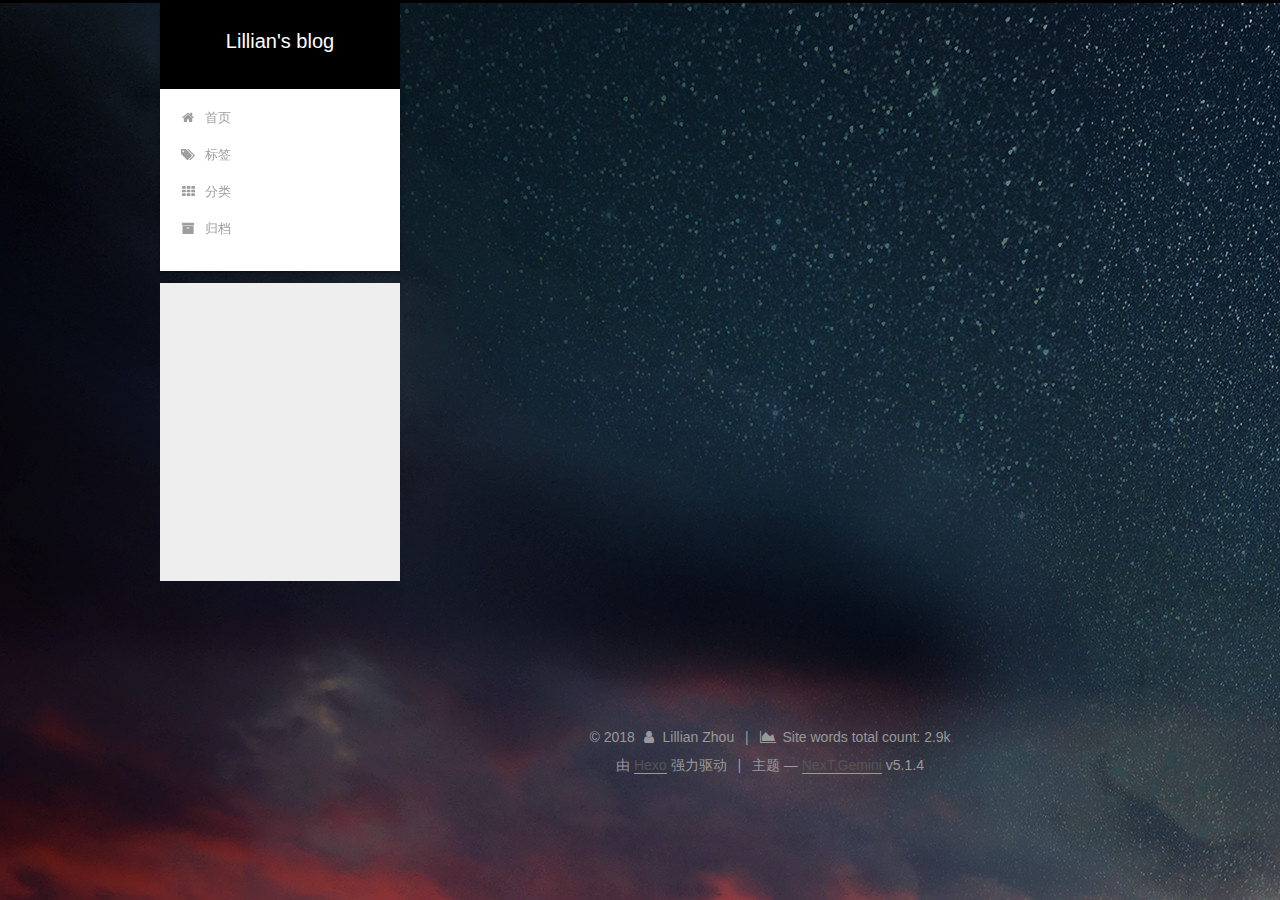
==== commit fb505a31: "Site updated: 2018-12-15 11:01:05" ====
--- a/archives/index.html
+++ b/archives/index.html
@@ -1 +1,670 @@
-<!DOCTYPE html><html lang="zh-CN"><head><meta charset="utf-8"><meta http-equiv="X-UA-Compatible" content="IE=edge"><meta name="viewport" content="width=device-width, initial-scale=1"><meta name="author" content="Lillian Zhou"><link rel="alternative" href="/atom.xml" title="Lillian's blog" type="application/atom+xml"><link rel="icon" href="/favicon.png"><title>Lillian's blog</title><link rel="stylesheet" href="/css/main.css"><link rel="stylesheet" href="/js/fancybox/jquery.fancybox.min.css"><!--[if lt IE 9]><script>(function(a,b){a="abbr article aside audio bdi canvas data datalist details dialog figcaption figure footer header hgroup main mark meter nav output progress section summary template time video".split(" ");for(b=a.length-1;b>=0;b--)document.createElement(a[b])})()</script><![endif]--><script src="/js/jquery-3.1.1.min.js"></script><script src="/js/fancybox/jquery.fancybox.min.js"></script></head><body style="opacity:0"><header class="head"><h1 class="head-title u-fl"><a href="/">Lillian's blog</a></h1><nav class="head-nav u-fr"><ul class="head-nav__list"><li class="head-nav__item"><a class="head-nav__link" href="/archives">目录</a></li></ul></nav></header><main class="main"><article class="post"><header class="post__head archive"><a href="/2018/12/13/Running Selenium Tests in Docker/"><time class="post__time" datetime="2018-12-13T12:21:39.221Z">December 13, 2018</time></a><h1 class="post__title archive"><a href="/2018/12/13/Running Selenium Tests in Docker/">在Docker环境下运行Selenium自动化测试</a></h1></header></article><article class="post"><header class="post__head archive"><a href="/2018/12/11/selenium automated tests_ pytest+allure/"><time class="post__time" datetime="2018-12-11T13:10:12.002Z">December 11, 2018</time></a><h1 class="post__title archive"><a href="/2018/12/11/selenium automated tests_ pytest+allure/">Build Selenium Tests with Pytest and allure</a></h1></header></article></main><footer class="foot"><div class="foot-copy">&copy; 2018 Lillian Zhou</div></footer><script src="/js/scroller.js"></script><script src="/js/main.js"></script></body></html>+<!DOCTYPE html>
+
+
+
+  
+
+
+<html class="theme-next gemini use-motion" lang="zh-Hans">
+<head>
+  <meta charset="UTF-8"/>
+<meta http-equiv="X-UA-Compatible" content="IE=edge" />
+<meta name="viewport" content="width=device-width, initial-scale=1, maximum-scale=1"/>
+<meta name="theme-color" content="#222">
+
+
+
+
+
+
+
+
+
+<meta http-equiv="Cache-Control" content="no-transform" />
+<meta http-equiv="Cache-Control" content="no-siteapp" />
+
+
+
+
+
+
+
+
+
+
+
+
+
+
+
+
+  
+  
+  <link href="/lib/fancybox/source/jquery.fancybox.css?v=2.1.5" rel="stylesheet" type="text/css" />
+
+
+
+
+
+
+
+<link href="/lib/font-awesome/css/font-awesome.min.css?v=4.6.2" rel="stylesheet" type="text/css" />
+
+<link href="/css/main.css?v=5.1.4" rel="stylesheet" type="text/css" />
+
+
+  <link rel="apple-touch-icon" sizes="180x180" href="/images/apple-touch-icon-next.png?v=5.1.4">
+
+
+  <link rel="icon" type="image/png" sizes="32x32" href="/images/favicon-32x32-next.png?v=5.1.4">
+
+
+  <link rel="icon" type="image/png" sizes="16x16" href="/images/favicon-16x16-next.png?v=5.1.4">
+
+
+  <link rel="mask-icon" href="/images/logo.svg?v=5.1.4" color="#222">
+
+
+
+
+
+  <meta name="keywords" content="Hexo, NexT" />
+
+
+
+
+
+
+
+
+
+
+<meta name="description" content="Learning,Practicing,Sharing">
+<meta property="og:type" content="website">
+<meta property="og:title" content="Lillian&#39;s blog">
+<meta property="og:url" content="http://yoursite.com/archives/index.html">
+<meta property="og:site_name" content="Lillian&#39;s blog">
+<meta property="og:description" content="Learning,Practicing,Sharing">
+<meta property="og:locale" content="zh-Hans">
+<meta name="twitter:card" content="summary">
+<meta name="twitter:title" content="Lillian&#39;s blog">
+<meta name="twitter:description" content="Learning,Practicing,Sharing">
+
+
+
+<script type="text/javascript" id="hexo.configurations">
+  var NexT = window.NexT || {};
+  var CONFIG = {
+    root: '/',
+    scheme: 'Gemini',
+    version: '5.1.4',
+    sidebar: {"position":"left","display":"always","offset":12,"b2t":false,"scrollpercent":false,"onmobile":false},
+    fancybox: true,
+    tabs: true,
+    motion: {"enable":true,"async":false,"transition":{"post_block":"fadeIn","post_header":"slideDownIn","post_body":"slideDownIn","coll_header":"slideLeftIn","sidebar":"slideUpIn"}},
+    duoshuo: {
+      userId: '0',
+      author: '博主'
+    },
+    algolia: {
+      applicationID: '',
+      apiKey: '',
+      indexName: '',
+      hits: {"per_page":10},
+      labels: {"input_placeholder":"Search for Posts","hits_empty":"We didn't find any results for the search: ${query}","hits_stats":"${hits} results found in ${time} ms"}
+    }
+  };
+</script>
+
+
+
+  <link rel="canonical" href="http://yoursite.com/archives/"/>
+
+
+
+
+
+  <title>归档 | Lillian's blog</title>
+  
+
+
+
+
+
+
+
+
+</head>
+
+<body itemscope itemtype="http://schema.org/WebPage" lang="zh-Hans">
+
+  
+  
+    
+  
+
+  <div class="container sidebar-position-left page-archive">
+    <div class="headband"></div>
+
+    <header id="header" class="header" itemscope itemtype="http://schema.org/WPHeader">
+      <div class="header-inner"><div class="site-brand-wrapper">
+  <div class="site-meta ">
+    
+
+    <div class="custom-logo-site-title">
+      <a href="/"  class="brand" rel="start">
+        <span class="logo-line-before"><i></i></span>
+        <span class="site-title">Lillian's blog</span>
+        <span class="logo-line-after"><i></i></span>
+      </a>
+    </div>
+      
+        <p class="site-subtitle"></p>
+      
+  </div>
+
+  <div class="site-nav-toggle">
+    <button>
+      <span class="btn-bar"></span>
+      <span class="btn-bar"></span>
+      <span class="btn-bar"></span>
+    </button>
+  </div>
+</div>
+
+<nav class="site-nav">
+  
+
+  
+    <ul id="menu" class="menu">
+      
+        
+        <li class="menu-item menu-item-home">
+          <a href="/" rel="section">
+            
+              <i class="menu-item-icon fa fa-fw fa-home"></i> <br />
+            
+            首页
+          </a>
+        </li>
+      
+        
+        <li class="menu-item menu-item-tags">
+          <a href="/tags/" rel="section">
+            
+              <i class="menu-item-icon fa fa-fw fa-tags"></i> <br />
+            
+            标签
+          </a>
+        </li>
+      
+        
+        <li class="menu-item menu-item-categories">
+          <a href="/categories/" rel="section">
+            
+              <i class="menu-item-icon fa fa-fw fa-th"></i> <br />
+            
+            分类
+          </a>
+        </li>
+      
+        
+        <li class="menu-item menu-item-archives">
+          <a href="/archives/" rel="section">
+            
+              <i class="menu-item-icon fa fa-fw fa-archive"></i> <br />
+            
+            归档
+          </a>
+        </li>
+      
+
+      
+    </ul>
+  
+
+  
+</nav>
+
+
+
+ </div>
+    </header>
+
+    <main id="main" class="main">
+      <div class="main-inner">
+        <div class="content-wrap">
+          <div id="content" class="content">
+            
+
+  
+  
+  
+  <div class="post-block archive">
+    <div id="posts" class="posts-collapse">
+      <span class="archive-move-on"></span>
+
+      <span class="archive-page-counter">
+        
+        
+        
+          
+        
+        嗯..! 目前共计 2 篇日志。 继续努力。
+      </span>
+
+      
+
+        
+        
+        
+
+        
+          
+          <div class="collection-title">
+            <h1 class="archive-year" id="archive-year-2018">2018</h1>
+          </div>
+        
+        
+
+        
+
+  <article class="post post-type-normal" itemscope itemtype="http://schema.org/Article">
+    <header class="post-header">
+
+      <h2 class="post-title">
+        
+            <a class="post-title-link" href="/2018/12/13/Running Selenium Tests in Docker/" itemprop="url">
+              
+                <span itemprop="name">在Docker环境下运行Selenium自动化测试</span>
+              
+            </a>
+        
+      </h2>
+
+      <div class="post-meta">
+        <time class="post-time" itemprop="dateCreated"
+              datetime="2018-12-13T20:21:39+08:00"
+              content="2018-12-13" >
+          12-13
+        </time>
+      </div>
+
+    </header>
+  </article>
+
+
+
+      
+
+        
+        
+        
+
+        
+        
+
+        
+
+  <article class="post post-type-normal" itemscope itemtype="http://schema.org/Article">
+    <header class="post-header">
+
+      <h2 class="post-title">
+        
+            <a class="post-title-link" href="/2018/12/11/selenium automated tests_ pytest+allure/" itemprop="url">
+              
+                <span itemprop="name">Build Selenium Tests with Pytest and allure</span>
+              
+            </a>
+        
+      </h2>
+
+      <div class="post-meta">
+        <time class="post-time" itemprop="dateCreated"
+              datetime="2018-12-11T21:10:12+08:00"
+              content="2018-12-11" >
+          12-11
+        </time>
+      </div>
+
+    </header>
+  </article>
+
+
+
+      
+
+    </div>
+  </div>
+  
+  
+  
+
+  
+
+
+
+          </div>
+          
+
+
+          
+
+        </div>
+        
+          
+  
+  <div class="sidebar-toggle">
+    <div class="sidebar-toggle-line-wrap">
+      <span class="sidebar-toggle-line sidebar-toggle-line-first"></span>
+      <span class="sidebar-toggle-line sidebar-toggle-line-middle"></span>
+      <span class="sidebar-toggle-line sidebar-toggle-line-last"></span>
+    </div>
+  </div>
+
+  <aside id="sidebar" class="sidebar">
+    
+    <div class="sidebar-inner">
+
+      
+
+      
+
+      <section class="site-overview-wrap sidebar-panel sidebar-panel-active">
+        <div class="site-overview">
+          <div class="site-author motion-element" itemprop="author" itemscope itemtype="http://schema.org/Person">
+            
+              <img class="site-author-image" itemprop="image"
+                src="/images/header.jpg"
+                alt="Lillian Zhou" />
+            
+              <p class="site-author-name" itemprop="name">Lillian Zhou</p>
+              <p class="site-description motion-element" itemprop="description">Learning,Practicing,Sharing</p>
+          </div>
+
+          <nav class="site-state motion-element">
+
+            
+              <div class="site-state-item site-state-posts">
+              
+                <a href="/archives/">
+              
+                  <span class="site-state-item-count">2</span>
+                  <span class="site-state-item-name">日志</span>
+                </a>
+              </div>
+            
+
+            
+              
+              
+              <div class="site-state-item site-state-categories">
+                <a href="/categories/index.html">
+                  <span class="site-state-item-count">1</span>
+                  <span class="site-state-item-name">分类</span>
+                </a>
+              </div>
+            
+
+            
+              
+              
+              <div class="site-state-item site-state-tags">
+                <a href="/tags/index.html">
+                  <span class="site-state-item-count">2</span>
+                  <span class="site-state-item-name">标签</span>
+                </a>
+              </div>
+            
+
+          </nav>
+
+          
+
+          
+            <div class="links-of-author motion-element">
+                
+                  <span class="links-of-author-item">
+                    <a href="https://github.com/LillianZhou" target="_blank" title="GitHub">
+                      
+                        <i class="fa fa-fw fa-github"></i>GitHub</a>
+                  </span>
+                
+            </div>
+          
+
+          
+          
+
+          
+          
+
+          
+
+        </div>
+      </section>
+
+      
+
+      
+
+    </div>
+  </aside>
+
+
+        
+      </div>
+    </main>
+
+    <footer id="footer" class="footer">
+      <div class="footer-inner">
+        <div class="copyright">&copy; <span itemprop="copyrightYear">2018</span>
+  <span class="with-love">
+    <i class="fa fa-user"></i>
+  </span>
+  <span class="author" itemprop="copyrightHolder">Lillian Zhou</span>
+
+  
+    <span class="post-meta-divider">|</span>
+    <span class="post-meta-item-icon">
+      <i class="fa fa-area-chart"></i>
+    </span>
+    
+      <span class="post-meta-item-text">Site words total count&#58;</span>
+    
+    <span title="Site words total count">2.9k</span>
+  
+</div>
+
+
+  <div class="powered-by">由 <a class="theme-link" target="_blank" href="https://hexo.io">Hexo</a> 强力驱动</div>
+
+
+
+  <span class="post-meta-divider">|</span>
+
+
+
+  <div class="theme-info">主题 &mdash; <a class="theme-link" target="_blank" href="https://github.com/iissnan/hexo-theme-next">NexT.Gemini</a> v5.1.4</div>
+
+
+<div>
+<script async src="https://dn-lbstatics.qbox.me/busuanzi/2.3/busuanzi.pure.mini.js"></script>
+<span id="busuanzi_container_site_pv" style='display:none'>
+    总访问量 <span id="busuanzi_value_site_pv"></span> 次
+    <span class="post-meta-divider">|</span>
+</span>
+<span id="busuanzi_container_site_uv" style='display:none'>
+    有<span id="busuanzi_value_site_uv"></span>人看过我的博客啦
+</span>
+</div>
+
+
+
+        
+
+
+
+
+
+
+
+        
+      </div>
+    </footer>
+
+    
+      <div class="back-to-top">
+        <i class="fa fa-arrow-up"></i>
+        
+      </div>
+    
+
+    
+
+  </div>
+
+  
+
+<script type="text/javascript">
+  if (Object.prototype.toString.call(window.Promise) !== '[object Function]') {
+    window.Promise = null;
+  }
+</script>
+
+
+
+
+
+
+
+
+
+  
+
+
+
+
+
+
+
+
+
+
+
+
+  
+  
+    <script type="text/javascript" src="/lib/jquery/index.js?v=2.1.3"></script>
+  
+
+  
+  
+    <script type="text/javascript" src="/lib/fastclick/lib/fastclick.min.js?v=1.0.6"></script>
+  
+
+  
+  
+    <script type="text/javascript" src="/lib/jquery_lazyload/jquery.lazyload.js?v=1.9.7"></script>
+  
+
+  
+  
+    <script type="text/javascript" src="/lib/velocity/velocity.min.js?v=1.2.1"></script>
+  
+
+  
+  
+    <script type="text/javascript" src="/lib/velocity/velocity.ui.min.js?v=1.2.1"></script>
+  
+
+  
+  
+    <script type="text/javascript" src="/lib/fancybox/source/jquery.fancybox.pack.js?v=2.1.5"></script>
+  
+
+
+  
+
+
+  <script type="text/javascript" src="/js/src/utils.js?v=5.1.4"></script>
+
+  <script type="text/javascript" src="/js/src/motion.js?v=5.1.4"></script>
+
+
+
+  
+  
+
+
+  <script type="text/javascript" src="/js/src/affix.js?v=5.1.4"></script>
+
+  <script type="text/javascript" src="/js/src/schemes/pisces.js?v=5.1.4"></script>
+
+
+
+  
+
+  
+
+
+  <script type="text/javascript" src="/js/src/bootstrap.js?v=5.1.4"></script>
+
+
+
+  
+
+
+  
+
+
+
+
+	
+
+
+
+
+
+  
+
+
+
+
+
+  
+
+
+
+
+
+
+
+
+
+
+
+
+  
+
+
+
+
+
+  
+
+  
+
+  
+
+  
+  
+
+  
+
+  
+
+  
+
+</body>
+</html>
--- a/css/main.css
+++ b/css/main.css
@@ -1,11 +1,8 @@
-/* ==========================================================================
-   Init
-   ========================================================================== */
-/* normalize.css v3.0.1 | MIT License | git.io/normalize */
+/* normalize.css v3.0.2 | MIT License | git.io/normalize */
 html {
-  font-family: sans-serif;
-  -ms-text-size-adjust: 100%;
-  -webkit-text-size-adjust: 100%;
+  font-family: sans-serif; /* 1 */
+  -ms-text-size-adjust: 100%; /* 2 */
+  -webkit-text-size-adjust: 100%; /* 2 */
 }
 body {
   margin: 0;
@@ -19,6 +16,7 @@
 header,
 hgroup,
 main,
+menu,
 nav,
 section,
 summary {
@@ -28,8 +26,8 @@
 canvas,
 progress,
 video {
-  display: inline-block;
-  vertical-align: baseline;
+  display: inline-block; /* 1 */
+  vertical-align: baseline; /* 2 */
 }
 audio:not([controls]) {
   display: none;
@@ -40,7 +38,7 @@
   display: none;
 }
 a {
-  background: transparent;
+  background-color: transparent;
 }
 a:active,
 a:hover {
@@ -109,9 +107,9 @@
 optgroup,
 select,
 textarea {
-  color: inherit;
-  font: inherit;
-  margin: 0;
+  color: inherit; /* 1 */
+  font: inherit; /* 2 */
+  margin: 0; /* 3 */
 }
 button {
   overflow: visible;
@@ -124,8 +122,8 @@
 html input[type="button"],
 input[type="reset"],
 input[type="submit"] {
-  -webkit-appearance: button;
-  cursor: pointer;
+  -webkit-appearance: button; /* 2 */
+  cursor: pointer; /* 3 */
 }
 button[disabled],
 html input[disabled] {
@@ -141,17 +139,17 @@
 }
 input[type="checkbox"],
 input[type="radio"] {
-  box-sizing: border-box;
-  padding: 0;
+  box-sizing: border-box; /* 1 */
+  padding: 0; /* 2 */
 }
 input[type="number"]::-webkit-inner-spin-button,
 input[type="number"]::-webkit-outer-spin-button {
   height: auto;
 }
 input[type="search"] {
-  -webkit-appearance: textfield;
+  -webkit-appearance: textfield; /* 1 */
   -moz-box-sizing: content-box;
-  -webkit-box-sizing: content-box;
+  -webkit-box-sizing: content-box; /* 2 */
   box-sizing: content-box;
 }
 input[type="search"]::-webkit-search-cancel-button,
@@ -164,8 +162,8 @@
   padding: 0.35em 0.625em 0.75em;
 }
 legend {
-  border: 0;
-  padding: 0;
+  border: 0; /* 1 */
+  padding: 0; /* 2 */
 }
 textarea {
   overflow: auto;
@@ -181,857 +179,3072 @@
 th {
   padding: 0;
 }
-/* ==========================================================================
-   Base
-   ========================================================================== */
-@font-face {
-  font-family: 'icon';
-  src: url("../fonts/icon.eot?-3uy3dk");
-  src: url("../fonts/icon.eot?#iefix-3uy3dk") format('embedded-opentype'), url("../fonts/icon.woff?-3uy3dk") format('woff'), url("../fonts/icon.ttf?-3uy3dk") format('truetype'), url("../fonts/icon.svg?-3uy3dk#icon") format('svg');
-  font-weight: normal;
-  font-style: normal;
-}
-[class^="icon-"],
-[class*=" icon-"] {
-  font-family: 'icon';
-  font-style: normal;
-  -webkit-font-smoothing: antialiased;
-  -moz-osx-font-smoothing: grayscale;
-}
-.icon-arrow-right:before {
-  content: "\e600";
-}
-.icon-arrow-left:before {
-  content: "\e601";
-}
-html {
-  background-color: #fff;
-  background-attachment: fixed;
-  background-repeat: no-repeat;
-  background-size: auto;
+::selection {
+  background: #afeeee;
+  color: #fff;
+}
+body {
+  position: relative;
+  font-family: 'Lato', "PingFang SC", "Microsoft YaHei", sans-serif;
+  font-size: 14px;
+  line-height: 2;
   color: #555;
-  font-style: normal;
-  text-rendering: optimizeLegibility;
-}
-html.index {
-  background-color: #fff;
-}
-body {
-  font-size: 14px;
-  font-size: 0.875rem;
-  line-height: 1.5;
-  font-family: 'Helvetica Neue', 'Hiragino Sans GB', 'WenQuanYi Micro Hei', 'Microsoft Yahei', sans-serif;
-  padding: 80px 0 20px;
-}
-html.index body {
-  padding: 0;
-}
-code,
-kbd,
-pre,
-samp {
-  font-family: 'Source Code Pro', Consolas, 'Liberation Mono', Courier, monospace, serif;
-}
-a {
-  color: #258fb8;
-  text-decoration: none;
-}
-blockquote,
-dl,
-dd,
+  background: #eee;
+}
+@media (max-width: 767px) {
+  body {
+    padding-right: 0 !important;
+  }
+}
+@media (min-width: 768px) and (max-width: 991px) {
+  body {
+    padding-right: 0 !important;
+  }
+}
+@media (min-width: 1600px) {
+  body {
+    font-size: 16px;
+  }
+}
 h1,
 h2,
 h3,
 h4,
 h5,
-h6,
-figure,
-p,
-pre {
-  margin: 0;
-}
-button {
-  padding: 0;
-  border: 0;
-  background: transparent;
-}
-fieldset {
+h6 {
   margin: 0;
   padding: 0;
+  font-weight: bold;
+  line-height: 1.5;
+  font-family: 'Lato', "PingFang SC", "Microsoft YaHei", sans-serif;
+}
+h2,
+h3,
+h4,
+h5,
+h6 {
+  margin: 20px 0 15px;
+}
+h1 {
+  font-size: 22px;
+}
+@media (max-width: 767px) {
+  h1 {
+    font-size: 18px;
+  }
+}
+h2 {
+  font-size: 20px;
+}
+@media (max-width: 767px) {
+  h2 {
+    font-size: 16px;
+  }
+}
+h3 {
+  font-size: 18px;
+}
+@media (max-width: 767px) {
+  h3 {
+    font-size: 14px;
+  }
+}
+h4 {
+  font-size: 16px;
+}
+@media (max-width: 767px) {
+  h4 {
+    font-size: 12px;
+  }
+}
+h5 {
+  font-size: 14px;
+}
+@media (max-width: 767px) {
+  h5 {
+    font-size: 10px;
+  }
+}
+h6 {
+  font-size: 12px;
+}
+@media (max-width: 767px) {
+  h6 {
+    font-size: 8px;
+  }
+}
+p {
+  margin: 0 0 20px 0;
+}
+a {
+  color: #555;
+  text-decoration: none;
+  outline: none;
+  border-bottom: 1px solid #999;
+  word-wrap: break-word;
+}
+a:hover {
+  color: #000;
+  border-bottom-color: #000;
+}
+blockquote {
+  margin: 0;
+  padding: 0;
+}
+img {
+  display: block;
+  margin: auto;
+  max-width: 100%;
+  height: auto;
+}
+hr {
+  margin: 40px 0;
+  height: 3px;
+  border: none;
+  background-color: #ddd;
+  background-image: repeating-linear-gradient(-45deg, #fff, #fff 4px, transparent 4px, transparent 8px);
+}
+blockquote {
+  padding: 0 15px;
+  color: #666;
+  border-left: 4px solid #ddd;
+}
+blockquote cite::before {
+  content: "-";
+  padding: 0 5px;
+}
+dt {
+  font-weight: 700;
+}
+dd {
+  margin: 0;
+  padding: 0;
+}
+kbd {
+  border: 1px solid #ccc;
+  border-radius: 0.2em;
+  box-shadow: 0.1em 0.1em 0.2em rgba(0,0,0,0.1);
+  background-color: #f9f9f9;
+  font-family: inherit;
+  background-image: -webkit-linear-gradient(top, #eee, #fff, #eee);
+  padding: 0.1em 0.3em;
+  white-space: nowrap;
+}
+.text-left {
+  text-align: left;
+}
+.text-center {
+  text-align: center;
+}
+.text-right {
+  text-align: right;
+}
+.text-justify {
+  text-align: justify;
+}
+.text-nowrap {
+  white-space: nowrap;
+}
+.text-lowercase {
+  text-transform: lowercase;
+}
+.text-uppercase {
+  text-transform: uppercase;
+}
+.text-capitalize {
+  text-transform: capitalize;
+}
+.center-block {
+  display: block;
+  margin-left: auto;
+  margin-right: auto;
+}
+.clearfix:before,
+.clearfix:after {
+  content: " ";
+  display: table;
+}
+.clearfix:after {
+  clear: both;
+}
+.pullquote {
+  width: 45%;
+}
+.pullquote.left {
+  float: left;
+  margin-left: 5px;
+  margin-right: 10px;
+}
+.pullquote.right {
+  float: right;
+  margin-left: 10px;
+  margin-right: 5px;
+}
+.affix.affix.affix {
+  position: fixed;
+}
+.translation {
+  margin-top: -20px;
+  font-size: 14px;
+  color: #999;
+}
+.scrollbar-measure {
+  width: 100px;
+  height: 100px;
+  overflow: scroll;
+  position: absolute;
+  top: -9999px;
+}
+.use-motion .motion-element {
+  opacity: 0;
+}
+table {
+  margin: 20px 0;
+  width: 100%;
+  border-collapse: collapse;
+  border-spacing: 0;
+  border: 1px solid #ddd;
+  font-size: 14px;
+  table-layout: fixed;
+  word-wrap: break-all;
+}
+table>tbody>tr:nth-of-type(odd) {
+  background-color: #f9f9f9;
+}
+table>tbody>tr:hover {
+  background-color: #f5f5f5;
+}
+caption,
+th,
+td {
+  padding: 8px;
+  text-align: left;
+  vertical-align: middle;
+  font-weight: normal;
+}
+th,
+td {
+  border-bottom: 3px solid #ddd;
+  border-right: 1px solid #eee;
+}
+th {
+  padding-bottom: 10px;
+  font-weight: 700;
+}
+td {
+  border-bottom-width: 1px;
+}
+html,
+body {
+  height: 100%;
+}
+.container {
+  position: relative;
+  min-height: 100%;
+}
+.header-inner {
+  margin: 0 auto;
+  padding: 100px 0 70px;
+  width: calc(100% - 252px);
+}
+@media (min-width: 1600px) {
+  .container .header-inner {
+    width: 900px;
+  }
+}
+.main {
+  padding-bottom: 150px;
+}
+.main-inner {
+  margin: 0 auto;
+  width: calc(100% - 252px);
+}
+@media (min-width: 1600px) {
+  .container .main-inner {
+    width: 900px;
+  }
+}
+.footer {
+  position: absolute;
+  left: 0;
+  bottom: 0;
+  width: 100%;
+  min-height: 50px;
+}
+.footer-inner {
+  box-sizing: border-box;
+  margin: 20px auto;
+  width: calc(100% - 252px);
+}
+@media (min-width: 1600px) {
+  .container .footer-inner {
+    width: 900px;
+  }
+}
+pre,
+.highlight {
+  overflow: auto;
+  margin: 20px 0;
+  padding: 0;
+  font-size: 13px;
+  color: #4d4d4c;
+  background: #f7f7f7;
+  line-height: 1.6;
+}
+pre,
+code {
+  font-family: consolas, Menlo, "PingFang SC", "Microsoft YaHei", monospace;
+}
+code {
+  padding: 2px 4px;
+  word-wrap: break-word;
+  color: #555;
+  background: #eee;
+  border-radius: 3px;
+  font-size: 13px;
+}
+pre {
+  padding: 10px;
+}
+pre code {
+  padding: 0;
+  color: #4d4d4c;
+  background: none;
+  text-shadow: none;
+}
+.highlight {
+  border-radius: 1px;
+}
+.highlight pre {
+  border: none;
+  margin: 0;
+  padding: 10px 0;
+}
+.highlight table {
+  margin: 0;
+  width: auto;
+  border: none;
+}
+.highlight td {
+  border: none;
+  padding: 0;
+}
+.highlight figcaption {
+  font-size: 1em;
+  color: #4d4d4c;
+  line-height: 1em;
+  margin-bottom: 1em;
+}
+.highlight figcaption:before,
+.highlight figcaption:after {
+  content: " ";
+  display: table;
+}
+.highlight figcaption:after {
+  clear: both;
+}
+.highlight figcaption a {
+  float: right;
+  color: #4d4d4c;
+}
+.highlight figcaption a:hover {
+  border-bottom-color: #4d4d4c;
+}
+.highlight .gutter pre {
+  padding-left: 10px;
+  padding-right: 10px;
+  color: #869194;
+  text-align: right;
+  background-color: #eff2f3;
+}
+.highlight .code pre {
+  width: 100%;
+  padding-left: 10px;
+  padding-right: 10px;
+  background-color: #f7f7f7;
+}
+.highlight .line {
+  height: 20px;
+}
+.gutter {
+  -webkit-user-select: none;
+  -moz-user-select: none;
+  -ms-user-select: none;
+  user-select: none;
+}
+.gist table {
+  width: auto;
+}
+.gist table td {
+  border: none;
+}
+pre .deletion {
+  background: #fdd;
+}
+pre .addition {
+  background: #dfd;
+}
+pre .meta {
+  color: #8959a8;
+}
+pre .comment {
+  color: #8e908c;
+}
+pre .variable,
+pre .attribute,
+pre .tag,
+pre .regexp,
+pre .ruby .constant,
+pre .xml .tag .title,
+pre .xml .pi,
+pre .xml .doctype,
+pre .html .doctype,
+pre .css .id,
+pre .css .class,
+pre .css .pseudo {
+  color: #c82829;
+}
+pre .number,
+pre .preprocessor,
+pre .built_in,
+pre .literal,
+pre .params,
+pre .constant,
+pre .command {
+  color: #f5871f;
+}
+pre .ruby .class .title,
+pre .css .rules .attribute,
+pre .string,
+pre .value,
+pre .inheritance,
+pre .header,
+pre .ruby .symbol,
+pre .xml .cdata,
+pre .special,
+pre .number,
+pre .formula {
+  color: #718c00;
+}
+pre .title,
+pre .css .hexcolor {
+  color: #3e999f;
+}
+pre .function,
+pre .python .decorator,
+pre .python .title,
+pre .ruby .function .title,
+pre .ruby .title .keyword,
+pre .perl .sub,
+pre .javascript .title,
+pre .coffeescript .title {
+  color: #4271ae;
+}
+pre .keyword,
+pre .javascript .function {
+  color: #8959a8;
+}
+.full-image.full-image.full-image.full-image {
+  border: none;
+  max-width: 100%;
+  width: auto;
+  margin: 20px auto 25px;
+}
+@media (min-width: 992px) {
+  .full-image.full-image.full-image.full-image {
+    max-width: none;
+    width: 118%;
+    margin: 0 -9%;
+  }
+}
+.blockquote-center,
+.page-home .post-type-quote blockquote,
+.page-post-detail .post-type-quote blockquote {
+  position: relative;
+  margin: 40px 0;
+  padding: 0;
+  border-left: none;
+  text-align: center;
+}
+.blockquote-center::before,
+.page-home .post-type-quote blockquote::before,
+.page-post-detail .post-type-quote blockquote::before,
+.blockquote-center::after,
+.page-home .post-type-quote blockquote::after,
+.page-post-detail .post-type-quote blockquote::after {
+  position: absolute;
+  content: ' ';
+  display: block;
+  width: 100%;
+  height: 24px;
+  opacity: 0.2;
+  background-repeat: no-repeat;
+  background-position: 0 -6px;
+  background-size: 22px 22px;
+}
+.blockquote-center::before,
+.page-home .post-type-quote blockquote::before,
+.page-post-detail .post-type-quote blockquote::before {
+  top: -20px;
+  background-image: url("../images/quote-l.svg");
+  border-top: 1px solid #ccc;
+}
+.blockquote-center::after,
+.page-home .post-type-quote blockquote::after,
+.page-post-detail .post-type-quote blockquote::after {
+  bottom: -20px;
+  background-image: url("../images/quote-r.svg");
+  border-bottom: 1px solid #ccc;
+  background-position: 100% 8px;
+}
+.blockquote-center p,
+.page-home .post-type-quote blockquote p,
+.page-post-detail .post-type-quote blockquote p,
+.blockquote-center div,
+.page-home .post-type-quote blockquote div,
+.page-post-detail .post-type-quote blockquote div {
+  text-align: center;
+}
+.post .post-body .group-picture img {
+  box-sizing: border-box;
+  padding: 0 3px;
+  border: none;
+}
+.post .group-picture-row {
+  overflow: hidden;
+  margin-top: 6px;
+}
+.post .group-picture-row:first-child {
+  margin-top: 0;
+}
+.post .group-picture-column {
+  float: left;
+}
+.page-post-detail .post-body .group-picture-column {
+  float: none;
+  margin-top: 10px;
+  width: auto !important;
+}
+.page-post-detail .post-body .group-picture-column img {
+  margin: 0 auto;
+}
+.page-archive .group-picture-container {
+  overflow: hidden;
+}
+.page-archive .group-picture-row {
+  float: left;
+}
+.page-archive .group-picture-row:first-child {
+  margin-top: 6px;
+}
+.page-archive .group-picture-column {
+  max-width: 150px;
+  max-height: 150px;
+}
+.post-body .note {
+  position: relative;
+  padding: 15px;
+  margin-bottom: 20px;
+  border: 1px solid #eee;
+  border-left-width: 5px;
+  border-radius: 3px;
+}
+.post-body .note h2,
+.post-body .note h3,
+.post-body .note h4,
+.post-body .note h5,
+.post-body .note h6 {
+  margin-top: 0;
+  margin-bottom: 0;
+  border-bottom: initial;
+  padding-top: 0 !important;
+}
+.post-body .note p:first-child,
+.post-body .note ul:first-child,
+.post-body .note ol:first-child,
+.post-body .note table:first-child,
+.post-body .note pre:first-child,
+.post-body .note blockquote:first-child {
+  margin-top: 0;
+}
+.post-body .note p:last-child,
+.post-body .note ul:last-child,
+.post-body .note ol:last-child,
+.post-body .note table:last-child,
+.post-body .note pre:last-child,
+.post-body .note blockquote:last-child {
+  margin-bottom: 0;
+}
+.post-body .note.default {
+  border-left-color: #777;
+}
+.post-body .note.default h2,
+.post-body .note.default h3,
+.post-body .note.default h4,
+.post-body .note.default h5,
+.post-body .note.default h6 {
+  color: #777;
+}
+.post-body .note.primary {
+  border-left-color: #6f42c1;
+}
+.post-body .note.primary h2,
+.post-body .note.primary h3,
+.post-body .note.primary h4,
+.post-body .note.primary h5,
+.post-body .note.primary h6 {
+  color: #6f42c1;
+}
+.post-body .note.info {
+  border-left-color: #428bca;
+}
+.post-body .note.info h2,
+.post-body .note.info h3,
+.post-body .note.info h4,
+.post-body .note.info h5,
+.post-body .note.info h6 {
+  color: #428bca;
+}
+.post-body .note.success {
+  border-left-color: #5cb85c;
+}
+.post-body .note.success h2,
+.post-body .note.success h3,
+.post-body .note.success h4,
+.post-body .note.success h5,
+.post-body .note.success h6 {
+  color: #5cb85c;
+}
+.post-body .note.warning {
+  border-left-color: #f0ad4e;
+}
+.post-body .note.warning h2,
+.post-body .note.warning h3,
+.post-body .note.warning h4,
+.post-body .note.warning h5,
+.post-body .note.warning h6 {
+  color: #f0ad4e;
+}
+.post-body .note.danger {
+  border-left-color: #d9534f;
+}
+.post-body .note.danger h2,
+.post-body .note.danger h3,
+.post-body .note.danger h4,
+.post-body .note.danger h5,
+.post-body .note.danger h6 {
+  color: #d9534f;
+}
+.post-body .label {
+  display: inline;
+  padding: 0 2px;
+  white-space: nowrap;
+}
+.post-body .label.default {
+  background-color: #f0f0f0;
+}
+.post-body .label.primary {
+  background-color: #efe6f7;
+}
+.post-body .label.info {
+  background-color: #e5f2f8;
+}
+.post-body .label.success {
+  background-color: #e7f4e9;
+}
+.post-body .label.warning {
+  background-color: #fcf6e1;
+}
+.post-body .label.danger {
+  background-color: #fae8eb;
+}
+.post-body .tabs {
+  position: relative;
+  display: block;
+  margin-bottom: 20px;
+  padding-top: 10px;
+}
+.post-body .tabs ul.nav-tabs {
+  margin: 0;
+  padding: 0;
+  display: flex;
+  margin-bottom: -1px;
+}
+@media (max-width: 413px) {
+  .post-body .tabs ul.nav-tabs {
+    display: block;
+    margin-bottom: 5px;
+  }
+}
+.post-body .tabs ul.nav-tabs li.tab {
+  list-style-type: none !important;
+  margin: 0 0.25em 0 0;
+  border-top: 3px solid transparent;
+  border-left: 1px solid transparent;
+  border-right: 1px solid transparent;
+}
+@media (max-width: 413px) {
+  .post-body .tabs ul.nav-tabs li.tab {
+    margin: initial;
+    border-top: 1px solid transparent;
+    border-left: 3px solid transparent;
+    border-right: 1px solid transparent;
+    border-bottom: 1px solid transparent;
+  }
+}
+.post-body .tabs ul.nav-tabs li.tab a {
+  outline: 0;
+  border-bottom: initial;
+  display: block;
+  line-height: 1.8em;
+  padding: 0.25em 0.75em;
+  transition-duration: 0.2s;
+  transition-timing-function: ease-out;
+  transition-delay: 0s;
+}
+.post-body .tabs ul.nav-tabs li.tab a i {
+  width: 1.285714285714286em;
+}
+.post-body .tabs ul.nav-tabs li.tab.active {
+  border-top: 3px solid #fc6423;
+  border-left: 1px solid #ddd;
+  border-right: 1px solid #ddd;
+  background-color: #fff;
+}
+@media (max-width: 413px) {
+  .post-body .tabs ul.nav-tabs li.tab.active {
+    border-top: 1px solid #ddd;
+    border-left: 3px solid #fc6423;
+    border-right: 1px solid #ddd;
+    border-bottom: 1px solid #ddd;
+  }
+}
+.post-body .tabs ul.nav-tabs li.tab.active a {
+  cursor: default;
+  color: #555;
+}
+.post-body .tabs .tab-content {
+  background-color: #fff;
+}
+.post-body .tabs .tab-content .tab-pane {
+  border: 1px solid #ddd;
+  padding: 20px 20px 0 20px;
+}
+.post-body .tabs .tab-content .tab-pane:not(.active) {
+  display: none !important;
+}
+.post-body .tabs .tab-content .tab-pane.active {
+  display: block !important;
+}
+.btn {
+  display: inline-block;
+  padding: 0 20px;
+  font-size: 14px;
+  color: #555;
+  background: #fff;
+  border: 2px solid #555;
+  text-decoration: none;
+  border-radius: 2px;
+  transition-property: background-color;
+  transition-duration: 0.2s;
+  transition-timing-function: ease-in-out;
+  transition-delay: 0s;
+  line-height: 2;
+}
+.btn:hover {
+  border-color: #000;
+  color: #fff;
+  background: #000;
+}
+.btn +.btn {
+  margin: 0 0 8px 8px;
+}
+.btn .fa-fw {
+  width: 1.285714285714286em;
+  text-align: left;
+}
+.btn-bar {
+  display: block;
+  width: 22px;
+  height: 2px;
+  background: #555;
+  border-radius: 1px;
+}
+.btn-bar+.btn-bar {
+  margin-top: 4px;
+}
+.pagination {
+  margin: 120px 0 40px;
+  text-align: center;
+  border-top: 1px solid #eee;
+}
+.page-number-basic,
+.pagination .prev,
+.pagination .next,
+.pagination .page-number,
+.pagination .space {
+  display: inline-block;
+  position: relative;
+  top: -1px;
+  margin: 0 10px;
+  padding: 0 11px;
+}
+@media (max-width: 767px) {
+  .page-number-basic,
+  .pagination .prev,
+  .pagination .next,
+  .pagination .page-number,
+  .pagination .space {
+    margin: 0 5px;
+  }
+}
+.pagination .prev,
+.pagination .next,
+.pagination .page-number {
+  border-bottom: 0;
+  border-top: 1px solid #eee;
+  transition-property: border-color;
+  transition-duration: 0.2s;
+  transition-timing-function: ease-in-out;
+  transition-delay: 0s;
+}
+.pagination .prev:hover,
+.pagination .next:hover,
+.pagination .page-number:hover {
+  border-top-color: #000;
+}
+.pagination .space {
+  padding: 0;
+  margin: 0;
+}
+.pagination .prev {
+  margin-left: 0;
+}
+.pagination .next {
+  margin-right: 0;
+}
+.pagination .page-number.current {
+  color: #fff;
+  background: #ccc;
+  border-top-color: #ccc;
+}
+@media (max-width: 767px) {
+  .pagination {
+    border-top: none;
+  }
+  .pagination .prev,
+  .pagination .next,
+  .pagination .page-number {
+    margin-bottom: 10px;
+    border-top: 0;
+    border-bottom: 1px solid #eee;
+    padding: 0 10px;
+  }
+  .pagination .prev:hover,
+  .pagination .next:hover,
+  .pagination .page-number:hover {
+    border-bottom-color: #000;
+  }
+}
+.comments {
+  margin: 60px 20px 0;
+}
+.tag-cloud {
+  text-align: center;
+}
+.tag-cloud a {
+  display: inline-block;
+  margin: 10px;
+}
+.back-to-top {
+  box-sizing: border-box;
+  position: fixed;
+  bottom: -100px;
+  right: 30px;
+  z-index: 1050;
+  padding: 0 6px;
+  width: 24px;
+  background: #000;
+  font-size: 12px;
+  opacity: 0.6;
+  color: #fff;
+  cursor: pointer;
+  text-align: center;
+  -webkit-transform: translateZ(0);
+  transition-property: bottom;
+  transition-duration: 0.2s;
+  transition-timing-function: ease-in-out;
+  transition-delay: 0s;
+}
+@media (min-width: 768px) and (max-width: 991px) {
+  .back-to-top {
+    display: none !important;
+  }
+}
+@media (max-width: 767px) {
+  .back-to-top {
+    display: none !important;
+  }
+}
+.back-to-top.back-to-top-on {
+  bottom: 30px;
+}
+.header {
+  background: transparent;
+}
+.header-inner {
+  position: relative;
+}
+.headband {
+  height: 3px;
+  background: #000;
+}
+.site-meta {
+  margin: 0;
+  text-align: center;
+}
+@media (max-width: 767px) {
+  .site-meta {
+    text-align: center;
+  }
+}
+.brand {
+  position: relative;
+  display: inline-block;
+  padding: 0 40px;
+  color: #fff;
+  background: #000;
+  border-bottom: none;
+}
+.brand:hover {
+  color: #fff;
+}
+.logo {
+  display: inline-block;
+  margin-right: 5px;
+  line-height: 36px;
+  vertical-align: top;
+}
+.site-title {
+  display: inline-block;
+  vertical-align: top;
+  line-height: 36px;
+  font-size: 20px;
+  font-weight: normal;
+  font-family: 'Lato', "PingFang SC", "Microsoft YaHei", sans-serif;
+}
+.site-subtitle {
+  margin-top: 10px;
+  font-size: 13px;
+  color: #ddd;
+}
+.use-motion .brand {
+  opacity: 0;
+}
+.use-motion .logo,
+.use-motion .site-title,
+.use-motion .site-subtitle {
+  opacity: 0;
+  position: relative;
+  top: -10px;
+}
+.site-nav-toggle {
+  display: none;
+  position: absolute;
+  top: 10px;
+  left: 10px;
+}
+@media (max-width: 767px) {
+  .site-nav-toggle {
+    display: block;
+  }
+}
+.site-nav-toggle button {
+  margin-top: 2px;
+  padding: 9px 10px;
+  background: transparent;
+  border: none;
+}
+@media (max-width: 767px) {
+  .site-nav {
+    display: none;
+    margin: 0 -10px;
+    padding: 0 10px;
+    clear: both;
+    border-top: 1px solid #ddd;
+  }
+}
+@media (min-width: 768px) and (max-width: 991px) {
+  .site-nav {
+    display: block !important;
+  }
+}
+@media (min-width: 992px) {
+  .site-nav {
+    display: block !important;
+  }
+}
+.menu {
+  margin-top: 20px;
+  padding-left: 0;
+  text-align: center;
+}
+.menu .menu-item {
+  display: inline-block;
+  margin: 0 10px;
+  list-style: none;
+}
+@media screen and (max-width: 767px) {
+  .menu .menu-item {
+    margin-top: 10px;
+  }
+}
+.menu .menu-item a {
+  display: block;
+  font-size: 13px;
+  line-height: inherit;
+  border-bottom: 1px solid transparent;
+  transition-property: border-color;
+  transition-duration: 0.2s;
+  transition-timing-function: ease-in-out;
+  transition-delay: 0s;
+}
+.menu .menu-item a:hover,
+.menu-item-active a {
+  border-bottom-color: #000;
+}
+.menu .menu-item .fa {
+  margin-right: 5px;
+}
+.use-motion .menu-item {
+  opacity: 0;
+}
+.post-body {
+  font-family: 'Lato', "PingFang SC", "Microsoft YaHei", sans-serif;
+}
+@media (max-width: 767px) {
+  .post-body {
+    word-break: break-word;
+  }
+}
+.post-body .fancybox img {
+  display: block !important;
+  margin: 0 auto;
+  cursor: pointer;
+  cursor: zoom-in;
+  cursor: -webkit-zoom-in;
+}
+.post-body .image-caption,
+.post-body .figure .caption {
+  margin: -20px auto 15px;
+  text-align: center;
+  font-size: 14px;
+  color: #999;
+  font-weight: bold;
+  line-height: 1;
+}
+.post-sticky-flag {
+  display: inline-block;
+  font-size: 16px;
+  -ms-transform: rotate(30deg);
+  -webkit-transform: rotate(30deg);
+  -moz-transform: rotate(30deg);
+  -ms-transform: rotate(30deg);
+  -o-transform: rotate(30deg);
+  transform: rotate(30deg);
+}
+.use-motion .post-block,
+.use-motion .pagination,
+.use-motion .comments {
+  opacity: 0;
+}
+.use-motion .post-header {
+  opacity: 0;
+}
+.use-motion .post-body {
+  opacity: 0;
+}
+.use-motion .collection-title {
+  opacity: 0;
+}
+.posts-expand {
+  padding-top: 40px;
+}
+@media (max-width: 767px) {
+  .posts-expand {
+    margin: 0 20px;
+  }
+  .post-body pre .gutter pre {
+    padding-right: 10px;
+  }
+  .post-body .highlight {
+    margin-left: 0px;
+    margin-right: 0px;
+    padding: 0;
+  }
+  .post-body .highlight .gutter pre {
+    padding-right: 10px;
+  }
+}
+@media (min-width: 992px) {
+  .posts-expand .post-body {
+    text-align: justify;
+  }
+}
+.posts-expand .post-body h2,
+.posts-expand .post-body h3,
+.posts-expand .post-body h4,
+.posts-expand .post-body h5,
+.posts-expand .post-body h6 {
+  padding-top: 10px;
+}
+.posts-expand .post-body h2 .header-anchor,
+.posts-expand .post-body h3 .header-anchor,
+.posts-expand .post-body h4 .header-anchor,
+.posts-expand .post-body h5 .header-anchor,
+.posts-expand .post-body h6 .header-anchor {
+  float: right;
+  margin-left: 10px;
+  color: #ccc;
+  border-bottom-style: none;
+  visibility: hidden;
+}
+.posts-expand .post-body h2 .header-anchor:hover,
+.posts-expand .post-body h3 .header-anchor:hover,
+.posts-expand .post-body h4 .header-anchor:hover,
+.posts-expand .post-body h5 .header-anchor:hover,
+.posts-expand .post-body h6 .header-anchor:hover {
+  color: inherit;
+}
+.posts-expand .post-body h2:hover .header-anchor,
+.posts-expand .post-body h3:hover .header-anchor,
+.posts-expand .post-body h4:hover .header-anchor,
+.posts-expand .post-body h5:hover .header-anchor,
+.posts-expand .post-body h6:hover .header-anchor {
+  visibility: visible;
+}
+.posts-expand .post-body ul li {
+  list-style: circle;
+}
+.posts-expand .post-body img {
+  box-sizing: border-box;
+  margin: auto;
+  padding: 3px;
+  border: 1px solid #ddd;
+}
+.posts-expand .post-body .fancybox img {
+  margin: 0 auto 25px;
+}
+@media (max-width: 767px) {
+  .posts-collapse {
+    margin: 0 20px;
+  }
+  .posts-collapse .post-title,
+  .posts-collapse .post-meta {
+    display: block;
+    width: auto;
+    text-align: left;
+  }
+}
+.posts-collapse {
+  position: relative;
+  z-index: 1010;
+  margin-left: 55px;
+}
+.posts-collapse::after {
+  content: " ";
+  position: absolute;
+  top: 20px;
+  left: 0;
+  margin-left: -2px;
+  width: 4px;
+  height: 100%;
+  background: #f5f5f5;
+  z-index: -1;
+}
+@media (max-width: 767px) {
+  .posts-collapse {
+    margin: 0 20px;
+  }
+}
+.posts-collapse .collection-title {
+  position: relative;
+  margin: 60px 0;
+}
+.posts-collapse .collection-title h1,
+.posts-collapse .collection-title h2 {
+  margin-left: 20px;
+}
+.posts-collapse .collection-title small {
+  color: #bbb;
+  margin-left: 5px;
+}
+.posts-collapse .collection-title::before {
+  content: " ";
+  position: absolute;
+  left: 0;
+  top: 50%;
+  margin-left: -4px;
+  margin-top: -4px;
+  width: 8px;
+  height: 8px;
+  background: #bbb;
+  border-radius: 50%;
+}
+.posts-collapse .post {
+  margin: 30px 0;
+}
+.posts-collapse .post-header {
+  position: relative;
+  transition-duration: 0.2s;
+  transition-timing-function: ease-in-out;
+  transition-delay: 0s;
+  transition-property: border;
+  border-bottom: 1px dashed #ccc;
+}
+.posts-collapse .post-header::before {
+  content: " ";
+  position: absolute;
+  left: 0;
+  top: 12px;
+  width: 6px;
+  height: 6px;
+  margin-left: -4px;
+  background: #bbb;
+  border-radius: 50%;
+  border: 1px solid #fff;
+  transition-duration: 0.2s;
+  transition-timing-function: ease-in-out;
+  transition-delay: 0s;
+  transition-property: background;
+}
+.posts-collapse .post-header:hover {
+  border-bottom-color: #666;
+}
+.posts-collapse .post-header:hover::before {
+  background: #000;
+}
+.posts-collapse .post-meta {
+  position: absolute;
+  font-size: 12px;
+  left: 20px;
+  top: 5px;
+}
+.posts-collapse .post-comments-count {
+  display: none;
+}
+.posts-collapse .post-title {
+  margin-left: 60px;
+  font-size: 16px;
+  font-weight: normal;
+  line-height: inherit;
+}
+.posts-collapse .post-title::after {
+  margin-left: 3px;
+  opacity: 0.6;
+}
+.posts-collapse .post-title a {
+  color: #666;
+  border-bottom: none;
+}
+.page-home .post-type-quote .post-header,
+.page-post-detail .post-type-quote .post-header,
+.page-home .post-type-quote .post-tags,
+.page-post-detail .post-type-quote .post-tags {
+  display: none;
+}
+.posts-expand .post-title {
+  text-align: center;
+  word-break: break-word;
+  font-weight: 400;
+}
+.posts-expand .post-title-link {
+  display: inline-block;
+  position: relative;
+  color: #555;
+  border-bottom: none;
+  line-height: 1.2;
+  vertical-align: top;
+}
+.posts-expand .post-title-link::before {
+  content: "";
+  position: absolute;
+  width: 100%;
+  height: 2px;
+  bottom: 0;
+  left: 0;
+  background-color: #000;
+  visibility: hidden;
+  -webkit-transform: scaleX(0);
+  -moz-transform: scaleX(0);
+  -ms-transform: scaleX(0);
+  -o-transform: scaleX(0);
+  transform: scaleX(0);
+  transition-duration: 0.2s;
+  transition-timing-function: ease-in-out;
+  transition-delay: 0s;
+}
+.posts-expand .post-title-link:hover::before {
+  visibility: visible;
+  -webkit-transform: scaleX(1);
+  -moz-transform: scaleX(1);
+  -ms-transform: scaleX(1);
+  -o-transform: scaleX(1);
+  transform: scaleX(1);
+}
+.posts-expand .post-title-link .fa {
+  font-size: 16px;
+}
+.posts-expand .post-meta {
+  margin: 3px 0 60px 0;
+  color: #999;
+  font-family: 'Lato', "PingFang SC", "Microsoft YaHei", sans-serif;
+  font-size: 12px;
+  text-align: center;
+}
+.posts-expand .post-meta .post-category-list {
+  display: inline-block;
+  margin: 0;
+  padding: 3px;
+}
+.posts-expand .post-meta .post-category-list-link {
+  color: #999;
+}
+.posts-expand .post-meta .post-description {
+  font-size: 14px;
+  margin-top: 2px;
+}
+.post-wordcount {
+  display: inline-block;
+}
+.post-meta-divider {
+  margin: 0 0.5em;
+}
+.post-meta-item-icon {
+  margin-right: 3px;
+}
+@media (min-width: 768px) and (max-width: 991px) {
+  .post-meta-item-icon {
+    display: inline-block;
+  }
+}
+@media (max-width: 767px) {
+  .post-meta-item-icon {
+    display: inline-block;
+  }
+}
+@media (min-width: 768px) and (max-width: 991px) {
+  .post-meta-item-text {
+    display: none;
+  }
+}
+@media (max-width: 767px) {
+  .post-meta-item-text {
+    display: none;
+  }
+}
+@media (max-width: 767px) {
+  .posts-expand .post-comments-count {
+    display: none;
+  }
+}
+.post-button {
+  margin-top: 40px;
+}
+.posts-expand .post-tags {
+  margin-top: 40px;
+  text-align: center;
+}
+.posts-expand .post-tags a {
+  display: inline-block;
+  margin-right: 10px;
+  font-size: 13px;
+}
+.post-nav {
+  display: table;
+  margin-top: 15px;
+  width: 100%;
+  border-top: 1px solid #eee;
+}
+.post-nav-divider {
+  display: table-cell;
+  width: 10%;
+}
+.post-nav-item {
+  display: table-cell;
+  padding: 10px 0 0 0;
+  width: 45%;
+  vertical-align: top;
+}
+.post-nav-item a {
+  position: relative;
+  display: block;
+  line-height: 25px;
+  font-size: 14px;
+  color: #555;
+  border-bottom: none;
+}
+.post-nav-item a:hover {
+  color: #000;
+  border-bottom: none;
+}
+.post-nav-item a:active {
+  top: 2px;
+}
+.post-nav-item .fa {
+  position: absolute;
+  top: 8px;
+  left: 0;
+  font-size: 12px;
+}
+.post-nav-next a {
+  padding-left: 15px;
+}
+.post-nav-prev {
+  text-align: right;
+}
+.post-nav-prev a {
+  padding-right: 15px;
+}
+.post-nav-prev .fa {
+  right: 0;
+  left: auto;
+}
+.posts-expand .post-eof {
+  display: block;
+  margin: 80px auto 60px;
+  width: 0%;
+  height: 0px;
+  background: #ccc;
+  text-align: center;
+}
+.post:last-child .post-eof.post-eof.post-eof {
+  display: none;
+}
+.post-gallery {
+  display: table;
+  table-layout: fixed;
+  width: 100%;
+  border-collapse: separate;
+}
+.post-gallery-row {
+  display: table-row;
+}
+.post-gallery .post-gallery-img {
+  display: table-cell;
+  text-align: center;
+  vertical-align: middle;
+  border: none;
+}
+.post-gallery .post-gallery-img img {
+  max-width: 100%;
+  max-height: 100%;
+  border: none;
+}
+.fancybox-close,
+.fancybox-close:hover {
+  border: none;
+}
+#rewardButton {
+  cursor: pointer;
   border: 0;
-}
-iframe {
+  outline: 0;
+  border-radius: 5px;
+  padding: 0;
+  margin: 0;
+  letter-spacing: normal;
+  text-transform: none;
+  text-indent: 0px;
+  text-shadow: none;
+}
+#rewardButton span {
+  display: inline-block;
+  width: 80px;
+  height: 35px;
+  border-radius: 5px;
+  color: #fff;
+  font-weight: 400;
+  font-style: normal;
+  font-variant: normal;
+  font-stretch: normal;
+  font-size: 18px;
+  font-family: "Microsoft Yahei";
+  background: #f44336;
+}
+#rewardButton span:hover {
+  background: #f7877f;
+}
+#QR {
+  padding-top: 20px;
+}
+#QR a {
   border: 0;
 }
-ol,
-ul,
-menu {
+#QR img {
+  width: 180px;
+  max-width: 100%;
+  display: inline-block;
+  margin: 0.8em 2em 0 2em;
+}
+#wechat:hover p {
+  animation: roll 0.1s infinite linear;
+  -webkit-animation: roll 0.1s infinite linear;
+  -moz-animation: roll 0.1s infinite linear;
+}
+#alipay:hover p {
+  animation: roll 0.1s infinite linear;
+  -webkit-animation: roll 0.1s infinite linear;
+  -moz-animation: roll 0.1s infinite linear;
+}
+#bitcoin:hover p {
+  animation: roll 0.1s infinite linear;
+  -webkit-animation: roll 0.1s infinite linear;
+  -moz-animation: roll 0.1s infinite linear;
+}
+@-moz-keyframes roll {
+  from {
+    -webkit-transform: rotateZ(30deg);
+    -moz-transform: rotateZ(30deg);
+    -ms-transform: rotateZ(30deg);
+    -o-transform: rotateZ(30deg);
+    transform: rotateZ(30deg);
+  }
+  to {
+    -webkit-transform: rotateZ(-30deg);
+    -moz-transform: rotateZ(-30deg);
+    -ms-transform: rotateZ(-30deg);
+    -o-transform: rotateZ(-30deg);
+    transform: rotateZ(-30deg);
+  }
+}
+@-webkit-keyframes roll {
+  from {
+    -webkit-transform: rotateZ(30deg);
+    -moz-transform: rotateZ(30deg);
+    -ms-transform: rotateZ(30deg);
+    -o-transform: rotateZ(30deg);
+    transform: rotateZ(30deg);
+  }
+  to {
+    -webkit-transform: rotateZ(-30deg);
+    -moz-transform: rotateZ(-30deg);
+    -ms-transform: rotateZ(-30deg);
+    -o-transform: rotateZ(-30deg);
+    transform: rotateZ(-30deg);
+  }
+}
+@-o-keyframes roll {
+  from {
+    -webkit-transform: rotateZ(30deg);
+    -moz-transform: rotateZ(30deg);
+    -ms-transform: rotateZ(30deg);
+    -o-transform: rotateZ(30deg);
+    transform: rotateZ(30deg);
+  }
+  to {
+    -webkit-transform: rotateZ(-30deg);
+    -moz-transform: rotateZ(-30deg);
+    -ms-transform: rotateZ(-30deg);
+    -o-transform: rotateZ(-30deg);
+    transform: rotateZ(-30deg);
+  }
+}
+@keyframes roll {
+  from {
+    -webkit-transform: rotateZ(30deg);
+    -moz-transform: rotateZ(30deg);
+    -ms-transform: rotateZ(30deg);
+    -o-transform: rotateZ(30deg);
+    transform: rotateZ(30deg);
+  }
+  to {
+    -webkit-transform: rotateZ(-30deg);
+    -moz-transform: rotateZ(-30deg);
+    -ms-transform: rotateZ(-30deg);
+    -o-transform: rotateZ(-30deg);
+    transform: rotateZ(-30deg);
+  }
+}
+.rtl.post-body p,
+.rtl.post-body a,
+.rtl.post-body h1,
+.rtl.post-body h2,
+.rtl.post-body h3,
+.rtl.post-body h4,
+.rtl.post-body h5,
+.rtl.post-body h6,
+.rtl.post-body li,
+.rtl.post-body ul,
+.rtl.post-body ol {
+  direction: rtl;
+  font-family: UKIJ Ekran;
+}
+.rtl.post-title {
+  font-family: UKIJ Ekran;
+}
+.sidebar {
+  position: fixed;
+  right: 0;
+  top: 0;
+  bottom: 0;
+  width: 0;
+  z-index: 1040;
+  box-shadow: inset 0 2px 6px #000;
+  background: #000;
+  -webkit-transform: translateZ(0);
+}
+.sidebar a {
+  color: #999;
+  border-bottom-color: #555;
+}
+.sidebar a:hover {
+  color: #eee;
+}
+@media (min-width: 768px) and (max-width: 991px) {
+  .sidebar {
+    display: none !important;
+  }
+}
+@media (max-width: 767px) {
+  .sidebar {
+    display: none !important;
+  }
+}
+.sidebar-inner {
+  position: relative;
+  padding: 20px 10px;
+  color: #999;
+  text-align: center;
+}
+.site-overview-wrap {
+  overflow: hidden;
+}
+.site-overview {
+  overflow-y: auto;
+  overflow-x: hidden;
+}
+.sidebar-toggle {
+  position: fixed;
+  right: 30px;
+  bottom: 45px;
+  width: 14px;
+  height: 14px;
+  padding: 5px;
+  background: #000;
+  line-height: 0;
+  z-index: 1050;
+  cursor: pointer;
+  -webkit-transform: translateZ(0);
+}
+@media (min-width: 768px) and (max-width: 991px) {
+  .sidebar-toggle {
+    display: none !important;
+  }
+}
+@media (max-width: 767px) {
+  .sidebar-toggle {
+    display: none !important;
+  }
+}
+.sidebar-toggle-line {
+  position: relative;
+  display: inline-block;
+  vertical-align: top;
+  height: 2px;
+  width: 100%;
+  background: #fff;
+  margin-top: 3px;
+}
+.sidebar-toggle-line:first-child {
+  margin-top: 0;
+}
+.site-author-image {
+  display: block;
+  margin: 0 auto;
+  padding: 2px;
+  max-width: 120px;
+  height: auto;
+  border: 1px solid #eee;
+}
+.site-author-name {
+  margin: 0;
+  text-align: center;
+  color: #000;
+  font-weight: 600;
+}
+.site-description {
+  margin-top: 0;
+  text-align: center;
+  font-size: 13px;
+  color: #999;
+}
+.site-state {
+  overflow: hidden;
+  line-height: 1.4;
+  white-space: nowrap;
+  text-align: center;
+}
+.site-state-item {
+  display: inline-block;
+  padding: 0 15px;
+  border-left: 1px solid #eee;
+}
+.site-state-item:first-child {
+  border-left: none;
+}
+.site-state-item a {
+  border-bottom: none;
+}
+.site-state-item-count {
+  display: block;
+  text-align: center;
+  color: inherit;
+  font-weight: 600;
+  font-size: 16px;
+}
+.site-state-item-name {
+  font-size: 13px;
+  color: #999;
+}
+.feed-link {
+  margin-top: 20px;
+}
+.feed-link a {
+  display: inline-block;
+  padding: 0 15px;
+  color: #fc6423;
+  border: 1px solid #fc6423;
+  border-radius: 4px;
+}
+.feed-link a i {
+  color: #fc6423;
+  font-size: 14px;
+}
+.feed-link a:hover {
+  color: #fff;
+  background: #fc6423;
+}
+.feed-link a:hover i {
+  color: #fff;
+}
+.links-of-author {
+  margin-top: 20px;
+}
+.links-of-author a {
+  display: inline-block;
+  vertical-align: middle;
+  margin-right: 10px;
+  margin-bottom: 10px;
+  border-bottom-color: #555;
+  font-size: 13px;
+}
+.links-of-author a:before {
+  display: inline-block;
+  vertical-align: middle;
+  margin-right: 3px;
+  content: " ";
+  width: 4px;
+  height: 4px;
+  border-radius: 50%;
+  background: #5d18db;
+}
+.links-of-blogroll {
+  font-size: 13px;
+}
+.links-of-blogroll-title {
+  margin-top: 20px;
+  font-size: 14px;
+  font-weight: 600;
+}
+.links-of-blogroll-list {
   margin: 0;
   padding: 0;
   list-style: none;
 }
-img,
-audio,
-canvas,
-video {
+.links-of-blogroll-item {
+  padding: 2px 10px;
+}
+.links-of-blogroll-item a {
+  max-width: 280px;
+  box-sizing: border-box;
+  display: inline-block;
+  overflow: hidden;
+  white-space: nowrap;
+  text-overflow: ellipsis;
+}
+.sidebar-nav {
+  margin: 0 0 20px;
+  padding-left: 0;
+}
+.sidebar-nav li {
+  display: inline-block;
+  cursor: pointer;
+  border-bottom: 1px solid transparent;
+  font-size: 14px;
+  color: #555;
+}
+.sidebar-nav li:hover {
+  color: #fc6423;
+}
+.page-post-detail .sidebar-nav-toc {
+  padding: 0 5px;
+}
+.page-post-detail .sidebar-nav-overview {
+  margin-left: 10px;
+}
+.sidebar-nav .sidebar-nav-active {
+  color: #fc6423;
+  border-bottom-color: #fc6423;
+}
+.sidebar-nav .sidebar-nav-active:hover {
+  color: #fc6423;
+}
+.sidebar-panel {
+  display: none;
+}
+.sidebar-panel-active {
+  display: block;
+}
+.post-toc-empty {
+  font-size: 14px;
+  color: #666;
+}
+.post-toc-wrap {
+  overflow: hidden;
+}
+.post-toc {
+  overflow: auto;
+}
+.post-toc ol {
+  margin: 0;
+  padding: 0 2px 5px 10px;
+  text-align: left;
+  list-style: none;
+  font-size: 14px;
+}
+.post-toc ol > ol {
+  padding-left: 0;
+}
+.post-toc ol a {
+  transition-duration: 0.2s;
+  transition-timing-function: ease-in-out;
+  transition-delay: 0s;
+  transition-property: all;
+  color: #666;
+  border-bottom-color: #ccc;
+}
+.post-toc ol a:hover {
+  color: #000;
+  border-bottom-color: #000;
+}
+.post-toc .nav-item {
+  overflow: hidden;
+  text-overflow: ellipsis;
+  text-align: justify;
+  white-space: nowrap;
+  line-height: 1.8;
+}
+.post-toc .nav .nav-child {
+  display: none;
+}
+.post-toc .nav .active > .nav-child {
+  display: block;
+}
+.post-toc .nav .active-current > .nav-child {
+  display: block;
+}
+.post-toc .nav .active-current > .nav-child > .nav-item {
+  display: block;
+}
+.post-toc .nav .active > a {
+  color: #fc6423;
+  border-bottom-color: #fc6423;
+}
+.post-toc .nav .active-current > a {
+  color: #fc6423;
+}
+.post-toc .nav .active-current > a:hover {
+  color: #fc6423;
+}
+.footer {
+  font-size: 14px;
+  color: #999;
+}
+.footer img {
+  border: none;
+}
+.footer-inner {
+  text-align: center;
+}
+.with-love {
+  display: inline-block;
+  margin: 0 5px;
+}
+.powered-by,
+.theme-info {
+  display: inline-block;
+}
+.cc-license {
+  margin-top: 10px;
+  text-align: center;
+}
+.cc-license .cc-opacity {
+  opacity: 0.7;
+  border-bottom: none;
+}
+.cc-license .cc-opacity:hover {
+  opacity: 0.9;
+}
+.cc-license img {
+  display: inline-block;
+}
+.theme-next #ds-thread #ds-reset {
+  color: #555;
+}
+.theme-next #ds-thread #ds-reset .ds-replybox {
+  margin-bottom: 30px;
+}
+.theme-next #ds-thread #ds-reset .ds-replybox .ds-avatar,
+.theme-next #ds-reset .ds-avatar img {
+  box-shadow: none;
+}
+.theme-next #ds-thread #ds-reset .ds-textarea-wrapper {
+  border-color: #c7d4e1;
+  background: none;
+  border-top-right-radius: 3px;
+  border-top-left-radius: 3px;
+}
+.theme-next #ds-thread #ds-reset .ds-textarea-wrapper textarea {
+  height: 60px;
+}
+.theme-next #ds-reset .ds-rounded-top {
+  border-radius: 0;
+}
+.theme-next #ds-thread #ds-reset .ds-post-toolbar {
+  box-sizing: border-box;
+  border: 1px solid #c7d4e1;
+  background: #f6f8fa;
+}
+.theme-next #ds-thread #ds-reset .ds-post-options {
+  height: 40px;
+  border: none;
+  background: none;
+}
+.theme-next #ds-thread #ds-reset .ds-toolbar-buttons {
+  top: 11px;
+}
+.theme-next #ds-thread #ds-reset .ds-sync {
+  top: 5px;
+}
+.theme-next #ds-thread #ds-reset .ds-post-button {
+  top: 4px;
+  right: 5px;
+  width: 90px;
+  height: 30px;
+  border: 1px solid #c5ced7;
+  border-radius: 3px;
+  background-image: linear-gradient(#fbfbfc, #f5f7f9);
+  color: #60676d;
+}
+.theme-next #ds-thread #ds-reset .ds-post-button:hover {
+  background-position: 0 -30px;
+  color: #60676d;
+}
+.theme-next #ds-thread #ds-reset .ds-comments-info {
+  padding: 10px 0;
+}
+.theme-next #ds-thread #ds-reset .ds-sort {
+  display: none;
+}
+.theme-next #ds-thread #ds-reset li.ds-tab a.ds-current {
+  border: none;
+  background: #f6f8fa;
+  color: #60676d;
+}
+.theme-next #ds-thread #ds-reset li.ds-tab a.ds-current:hover {
+  background-color: #e9f0f7;
+  color: #60676d;
+}
+.theme-next #ds-thread #ds-reset li.ds-tab a {
+  border-radius: 2px;
+  padding: 5px;
+}
+.theme-next #ds-thread #ds-reset .ds-login-buttons p {
+  color: #999;
+  line-height: 36px;
+}
+.theme-next #ds-thread #ds-reset .ds-login-buttons .ds-service-list li {
+  height: 28px;
+}
+.theme-next #ds-thread #ds-reset .ds-service-list a {
+  background: none;
+  padding: 5px;
+  border: 1px solid;
+  border-radius: 3px;
+  text-align: center;
+}
+.theme-next #ds-thread #ds-reset .ds-service-list a:hover {
+  color: #fff;
+  background: #666;
+}
+.theme-next #ds-thread #ds-reset .ds-service-list .ds-weibo {
+  color: #fc9b00;
+  border-color: #fc9b00;
+}
+.theme-next #ds-thread #ds-reset .ds-service-list .ds-weibo:hover {
+  background: #fc9b00;
+}
+.theme-next #ds-thread #ds-reset .ds-service-list .ds-qq {
+  color: #60a3ec;
+  border-color: #60a3ec;
+}
+.theme-next #ds-thread #ds-reset .ds-service-list .ds-qq:hover {
+  background: #60a3ec;
+}
+.theme-next #ds-thread #ds-reset .ds-service-list .ds-renren {
+  color: #2e7ac4;
+  border-color: #2e7ac4;
+}
+.theme-next #ds-thread #ds-reset .ds-service-list .ds-renren:hover {
+  background: #2e7ac4;
+}
+.theme-next #ds-thread #ds-reset .ds-service-list .ds-douban {
+  color: #37994c;
+  border-color: #37994c;
+}
+.theme-next #ds-thread #ds-reset .ds-service-list .ds-douban:hover {
+  background: #37994c;
+}
+.theme-next #ds-thread #ds-reset .ds-service-list .ds-kaixin {
+  color: #fef20d;
+  border-color: #fef20d;
+}
+.theme-next #ds-thread #ds-reset .ds-service-list .ds-kaixin:hover {
+  background: #fef20d;
+}
+.theme-next #ds-thread #ds-reset .ds-service-list .ds-netease {
+  color: #f00;
+  border-color: #f00;
+}
+.theme-next #ds-thread #ds-reset .ds-service-list .ds-netease:hover {
+  background: #f00;
+}
+.theme-next #ds-thread #ds-reset .ds-service-list .ds-sohu {
+  color: #ffcb05;
+  border-color: #ffcb05;
+}
+.theme-next #ds-thread #ds-reset .ds-service-list .ds-sohu:hover {
+  background: #ffcb05;
+}
+.theme-next #ds-thread #ds-reset .ds-service-list .ds-baidu {
+  color: #2831e0;
+  border-color: #2831e0;
+}
+.theme-next #ds-thread #ds-reset .ds-service-list .ds-baidu:hover {
+  background: #2831e0;
+}
+.theme-next #ds-thread #ds-reset .ds-service-list .ds-google {
+  color: #166bec;
+  border-color: #166bec;
+}
+.theme-next #ds-thread #ds-reset .ds-service-list .ds-google:hover {
+  background: #166bec;
+}
+.theme-next #ds-thread #ds-reset .ds-service-list .ds-weixin {
+  color: #00ce0d;
+  border-color: #00ce0d;
+}
+.theme-next #ds-thread #ds-reset .ds-service-list .ds-weixin:hover {
+  background: #00ce0d;
+}
+.theme-next #ds-thread #ds-reset .ds-service-list .ds-more-services {
+  border: none;
+}
+.theme-next #ds-thread #ds-reset .ds-service-list .ds-more-services:hover {
+  background: none;
+}
+.theme-next #ds-reset .duoshuo-ua-admin {
+  display: inline-block;
+  color: #f00;
+}
+.theme-next #ds-reset .duoshuo-ua-platform,
+.theme-next #ds-reset .duoshuo-ua-browser {
+  color: #ccc;
+}
+.theme-next #ds-reset .duoshuo-ua-platform .fa,
+.theme-next #ds-reset .duoshuo-ua-browser .fa {
+  display: inline-block;
+  margin-right: 3px;
+}
+.theme-next #ds-reset .duoshuo-ua-separator {
+  display: inline-block;
+  margin-left: 5px;
+}
+.theme-next .this_ua {
+  background-color: #ccc !important;
+  border-radius: 4px;
+  padding: 0 5px !important;
+  margin: 1px 1px !important;
+  border: 1px solid #bbb !important;
+  color: #fff;
+  display: inline-block !important;
+}
+.theme-next .this_ua.admin {
+  background-color: #d9534f !important;
+  border-color: #d9534f !important;
+}
+.theme-next .this_ua.platform.iOS,
+.theme-next .this_ua.platform.Mac,
+.theme-next .this_ua.platform.Windows {
+  background-color: #39b3d7 !important;
+  border-color: #46b8da !important;
+}
+.theme-next .this_ua.platform.Linux {
+  background-color: #3a3a3a !important;
+  border-color: #1f1f1f !important;
+}
+.theme-next .this_ua.platform.Android {
+  background-color: #00c47d !important;
+  border-color: #01b171 !important;
+}
+.theme-next .this_ua.browser.Mobile,
+.theme-next .this_ua.browser.Chrome {
+  background-color: #5cb85c !important;
+  border-color: #4cae4c !important;
+}
+.theme-next .this_ua.browser.Firefox {
+  background-color: #f0ad4e !important;
+  border-color: #eea236 !important;
+}
+.theme-next .this_ua.browser.Maxthon,
+.theme-next .this_ua.browser.IE {
+  background-color: #428bca !important;
+  border-color: #357ebd !important;
+}
+.theme-next .this_ua.browser.baidu,
+.theme-next .this_ua.browser.UCBrowser,
+.theme-next .this_ua.browser.Opera {
+  background-color: #d9534f !important;
+  border-color: #d43f3a !important;
+}
+.theme-next .this_ua.browser.Android,
+.theme-next .this_ua.browser.QQBrowser {
+  background-color: #78ace9 !important;
+  border-color: #4cae4c !important;
+}
+.post-spread {
+  margin-top: 20px;
+  text-align: center;
+}
+.jiathis_style {
+  display: inline-block;
+}
+.jiathis_style a {
+  border: none;
+}
+.fa {
+  font-family: FontAwesome !important;
+}
+.post-spread {
+  margin-top: 20px;
+  text-align: center;
+}
+.bdshare-slide-button-box a {
+  border: none;
+}
+.bdsharebuttonbox {
+  display: inline-block;
+}
+.bdsharebuttonbox a {
+  border: none;
+}
+.local-search-pop-overlay {
+  position: fixed;
+  width: 100%;
+  height: 100%;
+  top: 0;
+  left: 0;
+  z-index: 2080;
+  background-color: rgba(0,0,0,0.3);
+}
+.local-search-popup {
+  display: none;
+  position: fixed;
+  top: 10%;
+  left: 50%;
+  margin-left: -350px;
+  width: 700px;
+  height: 80%;
+  padding: 0;
+  background: #fff;
+  color: #333;
+  z-index: 9999;
+  border-radius: 5px;
+}
+@media (max-width: 767px) {
+  .local-search-popup {
+    padding: 0;
+    top: 0;
+    left: 0;
+    margin: 0;
+    width: 100%;
+    height: 100%;
+    border-radius: 0;
+  }
+}
+.local-search-popup ul.search-result-list {
+  padding: 0;
+  margin: 0 5px;
+}
+.local-search-popup p.search-result {
+  border-bottom: 1px dashed #ccc;
+  padding: 5px 0;
+}
+.local-search-popup a.search-result-title {
+  font-weight: bold;
+  font-size: 16px;
+}
+.local-search-popup .search-keyword {
+  border-bottom: 1px dashed #f00;
+  font-weight: bold;
+  color: #f00;
+}
+.local-search-popup .local-search-header {
+  padding: 5px;
+  height: 36px;
+  background: #f5f5f5;
+  border-top-left-radius: 5px;
+  border-top-right-radius: 5px;
+}
+.local-search-popup #local-search-result {
+  overflow: auto;
+  position: relative;
+  padding: 5px 25px;
+  height: calc(100% - 55px);
+}
+.local-search-popup .local-search-input-wrapper {
+  display: inline-block;
+  width: calc(100% - 90px);
+  height: 36px;
+  line-height: 36px;
+  padding: 0 5px;
+}
+.local-search-popup .local-search-input-wrapper input {
+  padding: 8px 0;
+  height: 20px;
+  display: block;
+  width: 100%;
+  outline: none;
+  border: none;
+  background: transparent;
   vertical-align: middle;
 }
-.clearfix:after,
-.clearfix:before {
+.local-search-popup .search-icon,
+.local-search-popup .popup-btn-close {
+  display: inline-block;
+  font-size: 18px;
+  color: #999;
+  height: 36px;
+  width: 18px;
+  padding-left: 10px;
+  padding-right: 10px;
+}
+.local-search-popup .search-icon {
+  float: left;
+}
+.local-search-popup .popup-btn-close {
+  border-left: 1px solid #eee;
+  float: right;
+  cursor: pointer;
+}
+.local-search-popup #no-result {
+  position: absolute;
+  left: 50%;
+  top: 50%;
+  -webkit-transform: translate(-50%, -50%);
+  -webkit-transform: translate(-50%, -50%);
+  -moz-transform: translate(-50%, -50%);
+  -ms-transform: translate(-50%, -50%);
+  -o-transform: translate(-50%, -50%);
+  transform: translate(-50%, -50%);
+  color: #ccc;
+}
+.site-uv,
+.site-pv,
+.page-pv {
+  display: inline-block;
+}
+.site-uv .busuanzi-value,
+.site-pv .busuanzi-value,
+.page-pv .busuanzi-value {
+  margin: 0 5px;
+}
+.site-uv {
+  margin-right: 10px;
+}
+.site-uv::after {
+  content: "|";
+  padding-left: 10px;
+}
+.page-archive .archive-page-counter {
+  position: relative;
+  top: 3px;
+  left: 20px;
+}
+@media (max-width: 767px) {
+  .page-archive .archive-page-counter {
+    top: 5px;
+  }
+}
+.page-archive .posts-collapse .archive-move-on {
+  position: absolute;
+  top: 11px;
+  left: 0;
+  margin-left: -6px;
+  width: 10px;
+  height: 10px;
+  opacity: 0.5;
+  background: #555;
+  border: 1px solid #fff;
+  border-radius: 50%;
+}
+.category-all-page .category-all-title {
+  text-align: center;
+}
+.category-all-page .category-all {
+  margin-top: 20px;
+}
+.category-all-page .category-list {
+  margin: 0;
+  padding: 0;
+  list-style: none;
+}
+.category-all-page .category-list-item {
+  margin: 5px 10px;
+}
+.category-all-page .category-list-count {
+  color: #bbb;
+}
+.category-all-page .category-list-count:before {
+  display: inline;
+  content: " (";
+}
+.category-all-page .category-list-count:after {
+  display: inline;
+  content: ") ";
+}
+.category-all-page .category-list-child {
+  padding-left: 10px;
+}
+#schedule ul#event-list {
+  padding-left: 30px;
+}
+#schedule ul#event-list hr {
+  margin: 20px 0 45px 0 !important;
+  background: #222;
+}
+#schedule ul#event-list hr:after {
+  display: inline-block;
+  content: 'NOW';
+  background: #222;
+  color: #fff;
+  font-weight: bold;
+  text-align: right;
+  padding: 0 5px;
+}
+#schedule ul#event-list li.event {
+  margin: 20px 0px;
+  background: #f9f9f9;
+  padding-left: 10px;
+  min-height: 40px;
+}
+#schedule ul#event-list li.event h2.event-summary {
+  margin: 0;
+  padding-bottom: 3px;
+}
+#schedule ul#event-list li.event h2.event-summary:before {
+  display: inline-block;
+  font-family: FontAwesome;
+  font-size: 8px;
+  content: '\f111';
+  vertical-align: middle;
+  margin-right: 25px;
+  color: #bbb;
+}
+#schedule ul#event-list li.event span.event-relative-time {
+  display: inline-block;
+  font-size: 12px;
+  font-weight: 400;
+  padding-left: 12px;
+  color: #bbb;
+}
+#schedule ul#event-list li.event span.event-details {
+  display: block;
+  color: #bbb;
+  margin-left: 56px;
+  padding-top: 3px;
+  padding-bottom: 6px;
+  text-indent: -24px;
+  line-height: 18px;
+}
+#schedule ul#event-list li.event span.event-details:before {
+  text-indent: 0;
+  display: inline-block;
+  width: 14px;
+  font-family: FontAwesome;
+  text-align: center;
+  margin-right: 9px;
+  color: #bbb;
+}
+#schedule ul#event-list li.event span.event-details.event-location:before {
+  content: '\f041';
+}
+#schedule ul#event-list li.event span.event-details.event-duration:before {
+  content: '\f017';
+}
+#schedule ul#event-list li.event-past {
+  background: #fcfcfc;
+}
+#schedule ul#event-list li.event-past > * {
+  opacity: 0.6;
+}
+#schedule ul#event-list li.event-past h2.event-summary {
+  color: #bbb;
+}
+#schedule ul#event-list li.event-past h2.event-summary:before {
+  color: #dfdfdf;
+}
+#schedule ul#event-list li.event-now {
+  background: #222;
+  color: #fff;
+  padding: 15px 0 15px 10px;
+}
+#schedule ul#event-list li.event-now h2.event-summary:before {
+  -webkit-transform: scale(1.2);
+  -moz-transform: scale(1.2);
+  -ms-transform: scale(1.2);
+  -o-transform: scale(1.2);
+  transform: scale(1.2);
+  color: #fff;
+  animation: dot-flash 1s alternate infinite ease-in-out;
+}
+#schedule ul#event-list li.event-now * {
+  color: #fff !important;
+}
+@-moz-keyframes dot-flash {
+  from {
+    opacity: 1;
+    -webkit-transform: scale(1.1);
+    -moz-transform: scale(1.1);
+    -ms-transform: scale(1.1);
+    -o-transform: scale(1.1);
+    transform: scale(1.1);
+  }
+  to {
+    opacity: 0;
+    -webkit-transform: scale(1);
+    -moz-transform: scale(1);
+    -ms-transform: scale(1);
+    -o-transform: scale(1);
+    transform: scale(1);
+  }
+}
+@-webkit-keyframes dot-flash {
+  from {
+    opacity: 1;
+    -webkit-transform: scale(1.1);
+    -moz-transform: scale(1.1);
+    -ms-transform: scale(1.1);
+    -o-transform: scale(1.1);
+    transform: scale(1.1);
+  }
+  to {
+    opacity: 0;
+    -webkit-transform: scale(1);
+    -moz-transform: scale(1);
+    -ms-transform: scale(1);
+    -o-transform: scale(1);
+    transform: scale(1);
+  }
+}
+@-o-keyframes dot-flash {
+  from {
+    opacity: 1;
+    -webkit-transform: scale(1.1);
+    -moz-transform: scale(1.1);
+    -ms-transform: scale(1.1);
+    -o-transform: scale(1.1);
+    transform: scale(1.1);
+  }
+  to {
+    opacity: 0;
+    -webkit-transform: scale(1);
+    -moz-transform: scale(1);
+    -ms-transform: scale(1);
+    -o-transform: scale(1);
+    transform: scale(1);
+  }
+}
+@keyframes dot-flash {
+  from {
+    opacity: 1;
+    -webkit-transform: scale(1.1);
+    -moz-transform: scale(1.1);
+    -ms-transform: scale(1.1);
+    -o-transform: scale(1.1);
+    transform: scale(1.1);
+  }
+  to {
+    opacity: 0;
+    -webkit-transform: scale(1);
+    -moz-transform: scale(1);
+    -ms-transform: scale(1);
+    -o-transform: scale(1);
+    transform: scale(1);
+  }
+}
+.page-post-detail .sidebar-toggle-line {
+  background: #fc6423;
+}
+.page-post-detail .comments {
+  overflow: hidden;
+}
+.header {
+  position: relative;
+  margin: 0 auto;
+  width: 75%;
+}
+@media (min-width: 768px) and (max-width: 991px) {
+  .header {
+    width: auto;
+  }
+}
+@media (max-width: 767px) {
+  .header {
+    width: auto;
+  }
+}
+.header-inner {
+  position: absolute;
+  top: 0;
+  overflow: hidden;
+  padding: 0;
+  width: 240px;
+  background: #fff;
+  box-shadow: 0 2px 2px 0 rgba(0,0,0,0.12), 0 3px 1px -2px rgba(0,0,0,0.06), 0 1px 5px 0 rgba(0,0,0,0.12);
+  border-radius: initial;
+}
+@media (min-width: 1600px) {
+  .container .header-inner {
+    width: 240px;
+  }
+}
+@media (min-width: 768px) and (max-width: 991px) {
+  .header-inner {
+    position: relative;
+    width: auto;
+    border-radius: initial;
+  }
+}
+@media (max-width: 767px) {
+  .header-inner {
+    position: relative;
+    width: auto;
+    border-radius: initial;
+  }
+}
+.main:before,
+.main:after {
+  content: " ";
   display: table;
+}
+.main:after {
+  clear: both;
+}
+@media (min-width: 768px) and (max-width: 991px) {
+  .main {
+    padding-bottom: 100px;
+  }
+}
+@media (max-width: 767px) {
+  .main {
+    padding-bottom: 100px;
+  }
+}
+.container .main-inner {
+  width: 75%;
+}
+@media (min-width: 768px) and (max-width: 991px) {
+  .container .main-inner {
+    width: auto;
+  }
+}
+@media (max-width: 767px) {
+  .container .main-inner {
+    width: auto;
+  }
+}
+.content-wrap {
+  float: right;
+  box-sizing: border-box;
+  padding: 40px;
+  width: calc(100% - 252px);
+  background: #fff;
+  min-height: 700px;
+  box-shadow: 0 2px 2px 0 rgba(0,0,0,0.12), 0 3px 1px -2px rgba(0,0,0,0.06), 0 1px 5px 0 rgba(0,0,0,0.12);
+  border-radius: initial;
+}
+@media (min-width: 768px) and (max-width: 991px) {
+  .content-wrap {
+    width: 100%;
+    padding: 20px;
+    border-radius: initial;
+  }
+}
+@media (max-width: 767px) {
+  .content-wrap {
+    width: 100%;
+    padding: 20px;
+    min-height: auto;
+    border-radius: initial;
+  }
+}
+.sidebar {
+  position: static;
+  float: left;
+  margin-top: 300px;
+  width: 240px;
+  background: #eee;
+  box-shadow: none;
+}
+@media (min-width: 768px) and (max-width: 991px) {
+  .sidebar {
+    display: none;
+  }
+}
+@media (max-width: 767px) {
+  .sidebar {
+    display: none;
+  }
+}
+.sidebar-toggle {
+  display: none;
+}
+.footer-inner {
+  width: 75%;
+  padding-left: 260px;
+}
+@media (min-width: 768px) and (max-width: 991px) {
+  .footer-inner {
+    width: auto;
+    padding-left: 0 !important;
+    padding-right: 0 !important;
+  }
+}
+@media (max-width: 767px) {
+  .footer-inner {
+    width: auto;
+    padding-left: 0 !important;
+    padding-right: 0 !important;
+  }
+}
+.sidebar-position-right .header-inner {
+  right: 0;
+}
+.sidebar-position-right .content-wrap {
+  float: left;
+}
+.sidebar-position-right .sidebar {
+  float: right;
+}
+.sidebar-position-right .footer-inner {
+  padding-left: 0;
+  padding-right: 260px;
+}
+.site-brand-wrapper {
+  position: relative;
+}
+.site-meta {
+  padding: 20px 0;
+  color: #fff;
+  background: #000;
+}
+@media (min-width: 768px) and (max-width: 991px) {
+  .site-meta {
+    box-shadow: 0 0 16px rgba(0,0,0,0.5);
+  }
+}
+@media (max-width: 767px) {
+  .site-meta {
+    box-shadow: 0 0 16px rgba(0,0,0,0.5);
+  }
+}
+.brand {
+  padding: 0;
+  background: none;
+}
+.brand:hover {
+  color: #fff;
+}
+.site-subtitle {
+  margin: 10px 10px 0;
+  font-weight: initial;
+}
+.site-search form {
+  display: none;
+}
+.site-nav {
+  border-top: none;
+}
+@media (min-width: 768px) and (max-width: 991px) {
+  .site-nav {
+    display: none !important;
+  }
+}
+@media (min-width: 768px) and (max-width: 991px) {
+  .site-nav-on {
+    display: block !important;
+  }
+}
+.menu .menu-item {
+  display: block;
+  margin: 0;
+}
+.menu .menu-item a {
+  position: relative;
+  box-sizing: border-box;
+  padding: 5px 20px;
+  text-align: left;
+  line-height: inherit;
+  transition-property: background-color;
+  transition-duration: 0.2s;
+  transition-timing-function: ease-in-out;
+  transition-delay: 0s;
+}
+.menu .menu-item a:hover,
+.menu-item-active a {
+  background: #f9f9f9;
+  border-bottom-color: #fff;
+}
+.menu .menu-item br {
+  display: none;
+}
+.menu-item-active a:after {
   content: " ";
-}
-.clearfix:after {
+  position: absolute;
+  top: 50%;
+  margin-top: -3px;
+  right: 15px;
+  width: 6px;
+  height: 6px;
+  border-radius: 50%;
+  background-color: #bbb;
+}
+.btn-bar {
+  background-color: #fff;
+}
+.site-nav-toggle {
+  left: 20px;
+  top: 50%;
+  -webkit-transform: translateY(-50%);
+  -webkit-transform: translateY(-50%);
+  -moz-transform: translateY(-50%);
+  -ms-transform: translateY(-50%);
+  -o-transform: translateY(-50%);
+  transform: translateY(-50%);
+}
+@media (min-width: 768px) and (max-width: 991px) {
+  .site-nav-toggle {
+    display: block;
+  }
+}
+.use-motion .sidebar .motion-element {
+  opacity: 1;
+}
+.sidebar {
+  margin-left: -100%;
+  right: auto;
+  bottom: auto;
+  -webkit-transform: none;
+}
+.sidebar-inner {
+  box-sizing: border-box;
+  width: 240px;
+  color: #555;
+  background: #fff;
+  box-shadow: 0 2px 2px 0 rgba(0,0,0,0.12), 0 3px 1px -2px rgba(0,0,0,0.06), 0 1px 5px 0 rgba(0,0,0,0.12), 0 -1px 0.5px 0 rgba(0,0,0,0.09);
+  border-radius: initial;
+  opacity: 0;
+}
+.sidebar-inner.affix {
+  position: fixed;
+  top: 12px;
+}
+.sidebar-inner.affix-bottom {
+  position: absolute;
+}
+.site-overview {
+  text-align: left;
+}
+.site-author:before,
+.site-author:after {
+  content: " ";
+  display: table;
+}
+.site-author:after {
   clear: both;
 }
-.hide {
-  visibility: hidden;
-}
-.u-cf:before,
-.u-cf:after {
-  content: '';
-  display: table;
-}
-.u-cf:after {
-  clear: both;
-}
-.u-bfc {
+.sidebar a {
+  color: #555;
+}
+.sidebar a:hover {
+  color: #000;
+}
+.site-state-item {
+  padding: 0 10px;
+}
+.links-of-author-item a:before {
+  display: none;
+}
+.links-of-author-item a {
+  border-bottom: none;
+  text-decoration: underline;
+}
+.feed-link {
+  border-top: 1px dotted #ccc;
+  border-bottom: 1px dotted #ccc;
+  text-align: center;
+}
+.feed-link a {
+  display: block;
+  color: #fc6423;
+  border: none;
+}
+.feed-link a:hover {
+  background: none;
+  color: #e34603;
+}
+.feed-link a:hover i {
+  color: #e34603;
+}
+.links-of-author {
+  display: flex;
+  flex-wrap: wrap;
+  justify-content: center;
+}
+.links-of-author-item {
+  margin: 5px 0 0;
+  width: 50%;
+}
+.links-of-author-item a {
+  max-width: 216px;
+  box-sizing: border-box;
+  display: inline-block;
+  margin-right: 0;
+  margin-bottom: 0;
+  padding: 0 5px;
   overflow: hidden;
-}
-.u-fl {
-  float: left;
-}
-.u-fr {
-  float: right;
-}
-.u-hidden {
-  display: none !important;
-  visibility: hidden;
-}
-.modal-active {
-  overflow: hidden;
-}
-.echo {
-  font-size: 14px;
-  font-size: 0.875rem;
-  line-height: 1.5;
-}
-.echo a {
-  color: #258fb8;
-}
-.echo a:hover,
-.echo a:focus,
-.echo a:active {
-  text-decoration: underline;
-}
-.echo h1,
-.echo h2,
-.echo h3,
-.echo h4,
-.echo h5,
-.echo h6 {
-  font-weight: normal;
-  line-height: 1.5;
-  margin: 1.6em 0;
-}
-.echo h1 {
-  font-size: 30px;
-  font-size: 1.875rem;
-}
-.echo h2 {
-  font-size: 24px;
-  font-size: 1.5rem;
-}
-.echo h3 {
-  font-size: 18px;
-  font-size: 1.125rem;
-}
-.echo h4,
-.echo h5,
-.echo h6 {
-  font-size: 14px;
-  font-size: 0.875rem;
-}
-.echo p {
-  margin: 1em 0;
+  white-space: nowrap;
+  text-overflow: ellipsis;
+}
+.links-of-author-item a {
+  display: block;
+  text-decoration: none;
+}
+.links-of-author-item a:hover {
+  border-radius: 4px;
+  background: #eee;
+}
+.links-of-author-item .fa {
+  margin-right: 2px;
   font-size: 16px;
-  font-size: 1rem;
-  text-align: justify;
-  line-height: 1.8;
-}
-.echo address,
-.echo blockquote,
-.echo dl,
-.echo figure,
-.echo form,
-.echo hr,
-.echo img,
-.echo ol,
-.echo pre,
-.echo table,
-.echo ul {
-  margin: 1.6em 0;
-}
-.echo hr {
-  margin: 1.6em auto;
-  width: 61%;
-  height: 4px;
-  border: none;
-  background: #eee;
-}
-.echo img {
-  max-width: 100%;
-  height: auto;
-}
-.echo caption {
-  text-transform: uppercase;
-  padding: 1em;
-  color: #777;
-}
-.echo thead {
-  background-color: #eee;
-}
-.echo td,
-.echo th {
-  border: 1px solid #cbcbcb;
-  padding: 0.5em 1em;
-  text-align: left;
-  font-weight: normal;
-}
-.echo tfoot {
-  background-color: #f4f4f4;
-}
-.echo dl,
-.echo ol,
-.echo ul {
-  margin-left: 2em;
-}
-.echo dd {
-  margin-left: 1em;
-}
-.echo ol {
-  list-style: decimal outside;
-}
-.echo ul {
-  list-style: disc outside;
-}
-.echo figcaption {
-  font-size: 0.85em;
-}
-.echo blockquote small,
-.echo cite {
-  color: #777;
-}
-.echo abbr {
-  cursor: help;
-}
-.echo address {
-  font-style: normal;
-}
-.echo code,
-.echo kbd {
-  display: inline-block;
-  margin: 0 0.1em;
-  padding: 0 0.5em;
-  border: 1px solid #f0f0f0;
-  border-radius: 3px;
-  background-color: #fcfcfc;
-  text-shadow: 0 1px 0 #fff;
-  white-space: nowrap;
-  font-size: 0.85em;
-  line-height: 1.1;
-  vertical-align: text-bottom;
-  font-family: consolas, "微软雅黑";
-}
-.echo kbd {
-  box-shadow: 0 1px 0px #ccc, 0 0 0 2px #fff inset;
-}
-.echo blockquote {
-  margin: 1.6em -50px;
-  padding: 10px 45px;
-  border-left: 8px solid #399c9c;
-  border-right: 0;
-  border-top: 1px solid #f0f0f0;
-  border-bottom: 1px solid #f0f0f0;
-  background-color: #fefefe;
-}
-.echo blockquote.right {
-  border-left: 0;
-  border-right: 8px solid #399c9c;
-}
-.highlight {
-  overflow: auto;
-  color: #399c9c;
-  border: 1px solid #f0f0f0;
-}
-.highlight .gutter {
-  color: #666;
-  display: none;
-}
-.highlight .code {
-  padding: 1em 45px;
-}
-.highlight figcaption {
-  margin-bottom: 1em;
-  color: #999;
-  font-size: 0.85em;
-}
-.highlight figcaption a {
-  float: right;
-}
-.highlight .comment {
-  color: #b0bec5;
-}
-.highlight .title {
-  color: #399c9c;
-}
-.highlight .variable,
-.highlight .attribute,
-.highlight .tag,
-.highlight .regexp,
-.highlight .ruby .constant,
-.highlight .xml .tag .title,
-.highlight .xml .pi,
-.highlight .xml .doctype,
-.highlight .html .doctype,
-.highlight .css .id,
-.highlight .css .class,
-.highlight .css .pseudo {
-  color: #91ba61;
-}
-.highlight .number,
-.highlight .preprocessor,
-.highlight .built_in,
-.highlight .literal,
-.highlight .params,
-.highlight .constant {
-  color: #ff5370;
-}
-.highlight .class,
-.highlight .ruby .class .title,
-.highlight .css .rules .attribute {
-  color: #91ba61;
-}
-.highlight .string,
-.highlight .value,
-.highlight .inheritance,
-.highlight .header,
-.highlight .ruby .symbol,
-.highlight .xml .cdata {
-  color: #91ba61;
-}
-.highlight .css .hexcolor {
-  color: #6cc;
-}
-.highlight .function,
-.highlight .python .decorator,
-.highlight .python .title,
-.highlight .ruby .function .title,
-.highlight .ruby .title .keyword,
-.highlight .perl .sub,
-.highlight .javascript .title,
-.highlight .coffeescript .title {
-  color: #80cbc4;
-}
-.highlight .keyword,
-.highlight .javascript .function {
-  color: #c9c;
-}
-.highlight .marked {
-  background-color: #ffecec;
-}
-/* ==========================================================================
-   Partial
-   ========================================================================== */
-.index-wrapper {
-  display: -webkit-box;
-  display: -webkit-flex;
-  display: flex;
-  width: 100%;
-  height: 100vh;
-  -webkit-box-pack: center;
-  -webkit-justify-content: center;
-  justify-content: center;
-  -webkit-box-align: center;
-  -webkit-align-items: center;
-  align-items: center;
-}
-.index-wrapper header {
-  z-index: 10;
-}
-#particles-oli-wrapper {
-  position: fixed;
-  top: 0;
-  bottom: 0;
-  left: 0;
-  right: 0;
-  width: 100%;
-}
-.head,
-.main,
-.foot {
-  margin: 0 auto;
-  width: 700px;
-}
-.head,
-.foot {
-  padding: 0 50px;
-  height: 120px;
-  background-color: #399c9c;
-  line-height: 120px;
-  box-sizing: border-box;
-}
-.head-title {
-  font-size: 30px;
-  font-size: 1.875rem;
-  font-weight: normal;
-  color: #fff;
-}
-.head-title > a {
-  color: #fff;
-}
-.head-nav__item {
-  display: inline-block;
-  margin-left: 20px;
-}
-.head-nav__link {
-  color: #fff;
-}
-.head-nav__link:hover {
-  color: #f0f0f0;
-  text-decoration: underline;
-}
-.main {
-  margin-top: 30px;
-  margin-bottom: 30px;
-}
-.archive-title {
-  margin: 1.6em;
-  text-align: center;
-  font-size: 25.6px;
-  font-size: 1.6rem;
-  font-weight: normal;
-}
-.comments {
-  margin: 30px 0;
-  padding: 50px;
-  background-color: #fff;
-  border: 1px solid #f0f0f0;
-}
-.foot {
-  margin-bottom: 30px;
-}
-.foot-copy {
-  text-align: center;
-  color: #fff;
-  font-size: 12px;
-  font-size: 0.75rem;
-}
-.page-menu__item {
-  display: inline-block;
-}
-.page-menu__link {
-  color: #fff;
-  font-size: 30px;
-  font-size: 1.875rem;
-}
-.page-menu__link--disabled {
-  color: #f0f0f0;
-}
-::-webkit-scrollbar {
-  width: 5px;
-  height: 5px;
-  background-color: #f5f5f5;
-}
-::-webkit-scrollbar-track {
-  -webkit-box-shadow: inset 0 0 8px rgba(0,0,0,0.3);
-  background-color: #f5f5f5;
-}
-::-webkit-scrollbar-thumb {
-  -webkit-box-shadow: inset 0 0 8px rgba(0,0,0,0.3);
-  background-color: #399c9c;
-}
-.right p {
-  text-align: right;
-}
-.reward,
-.comments,
-.post {
-  transition: all 0.3s;
-}
-.reward:hover,
-.comments:hover,
-.post:hover {
-  box-shadow: 0 1px 5px rgba(50,50,50,0.2);
-  border-color: transparent;
-}
-.excerpt {
-  margin-top: 20px;
-}
-.reward {
-  border: 1px solid #f0f0f0;
-  padding: 20px;
+}
+.links-of-author-item .fa-globe {
+  font-size: 15px;
+}
+.links-of-blogroll {
   text-align: center;
   margin-top: 20px;
-  background-color: #fff;
-}
-.reward .btn-reward {
-  padding: 10px 20px;
-  background-color: #399c9c;
-  color: #fff;
-  display: inline-block;
-  transition: all 0.3s;
-}
-.reward .btn-reward:hover {
-  background-color: #40afaf;
-}
-.reward .reward-wrapper {
-  margin-top: 20px;
-  display: none;
-}
-.reward .reward-wrapper img {
-  width: 200px;
-  height: 200px;
-  border: 1px solid #f0f0f0;
-  margin: 0 10px;
-}
-.post {
+  padding: 3px 0 0;
+  border-top: 1px dotted #ccc;
+}
+.links-of-blogroll-title {
+  margin-top: 0;
+}
+.links-of-blogroll-item {
+  padding: 0;
+}
+.links-of-blogroll-inline:before,
+.links-of-blogroll-inline:after {
+  content: " ";
+  display: table;
+}
+.links-of-blogroll-inline:after {
+  clear: both;
+}
+.links-of-blogroll-inline .links-of-blogroll-item {
+  margin: 5px 0 0;
+  width: 50%;
+  display: inline-block;
+  width: unset;
+}
+.links-of-blogroll-inline .links-of-blogroll-item a {
+  max-width: 216px;
+  box-sizing: border-box;
+  display: inline-block;
+  margin-right: 0;
+  margin-bottom: 0;
+  padding: 0 5px;
   overflow: hidden;
-  margin-top: 30px;
-  border: 1px solid #f0f0f0;
-  background-color: #fff;
-}
-.post__head {
-  margin: 50px;
-}
-.post__head.archive {
-  margin: 30px 50px;
-}
-.post__time {
-  color: #ccc;
-  font-size: 12px;
-  font-size: 0.75rem;
-}
-.post__title {
-  margin-top: 5px;
-  line-height: 1.5;
-  font-size: 24px;
-  font-size: 1.5rem;
-  font-weight: normal;
-}
-.post__title > a {
-  color: #666;
-  transition: all 0.3s;
-}
-.post__title > a:hover {
-  color: #9c396b;
-  text-shadow: 1px 1px 1px #ddd;
-}
-.post__image {
-  display: block;
-  margin: 50px 0;
-}
-.post__main {
-  margin-top: 50px;
-}
-.post__main .headerlink {
-  display: inline-block;
-}
-.post__main img {
-  cursor: pointer;
-  transition: all 0.3s;
-}
-.post__main img:hover {
-  box-shadow: 0 0 1px #ccc;
-}
-.post__main .highlight {
-  margin: 1.6em -60px;
-  padding: 15px;
-}
-.post__main .highlight figcaption {
-  padding: 0 45px;
-}
-.post__main .highlight table {
-  margin: 0;
-  width: auto;
-  border: none;
-}
-.post__main .highlight td,
-.post__main .highlight th {
-  border: none;
-}
-.post__main .highlight pre {
-  margin: 0;
-}
-.post__main h1 {
-  font-size: 25.6px;
-  font-size: 1.6rem;
-}
-.post__main h2 {
-  font-size: 22.4px;
-  font-size: 1.4rem;
-}
-.post__main h3 {
-  font-size: 19.2px;
-  font-size: 1.2rem;
-}
-.post__main img {
-  margin: 1.6em auto;
-}
-.post__foot {
-  padding: 8px 50px;
-  border-top: 1px solid #f0f0f0;
-  background-color: #fcfcfc;
-}
-.post__foot-link,
-.post__tag__link,
-.post__more {
-  padding: 10px 15px 10px 0;
-  color: #3cb371;
-  font-size: 14px;
-  font-size: 0.875rem;
-}
-.post__tag__item {
-  display: inline-block;
-}
-.post__tag__link {
-  transition: all 0.3s;
-  display: block;
-}
-.post__tag__link:hover {
-  color: #9c396b;
-}
-.post__tag__link:before {
-  content: "#";
-}
-.post__more {
-  padding: 10px 20px;
-  border: 1px solid #f0f0f0;
-  border-radius: 3px;
-  background-color: #ccc;
-  color: #fff;
-}
-.post__more:hover {
-  background-color: #ddd;
-}
-.gallery {
-  margin-bottom: 45px;
-}
-.gallery a {
-  display: inline-block;
-  width: 100%;
-}
-.gallery a:focus {
-  outline: 0;
-}
-.gallery a img {
-  width: 100%;
-}
-.video-container {
-  width: 100%;
-}
-.video-container iframe {
-  width: 100%;
-  min-height: 320px;
-}
-.queue-in {
-  animation-name: queue-in;
-  animation-duration: 0.3s;
-  animation-fill-mode: forwards;
-  animation-timing-function: ease-in;
-}
-.queue-out {
-  animation-name: queue-out;
-  animation-duration: 0.3s;
-  animation-fill-mode: forwards;
-  animation-timing-function: ease-out;
-}
-@-moz-keyframes queue-in {
-  from {
-    transform: translateX(40px);
-  }
-  to {
-    opacity: 1;
-    transform: translateX(0);
-  }
-}
-@-webkit-keyframes queue-in {
-  from {
-    transform: translateX(40px);
-  }
-  to {
-    opacity: 1;
-    transform: translateX(0);
-  }
-}
-@-o-keyframes queue-in {
-  from {
-    transform: translateX(40px);
-  }
-  to {
-    opacity: 1;
-    transform: translateX(0);
-  }
-}
-@keyframes queue-in {
-  from {
-    transform: translateX(40px);
-  }
-  to {
-    opacity: 1;
-    transform: translateX(0);
-  }
-}
-@-moz-keyframes queue-out {
-  from {
-    opacity: 1;
-    transform: translateX(0);
-  }
-  to {
-    opacity: 0;
-    display: none;
-    transform: translateX(40px);
-  }
-}
-@-webkit-keyframes queue-out {
-  from {
-    opacity: 1;
-    transform: translateX(0);
-  }
-  to {
-    opacity: 0;
-    display: none;
-    transform: translateX(40px);
-  }
-}
-@-o-keyframes queue-out {
-  from {
-    opacity: 1;
-    transform: translateX(0);
-  }
-  to {
-    opacity: 0;
-    display: none;
-    transform: translateX(40px);
-  }
-}
-@keyframes queue-out {
-  from {
-    opacity: 1;
-    transform: translateX(0);
-  }
-  to {
-    opacity: 0;
-    display: none;
-    transform: translateX(40px);
-  }
-}
-/* ==========================================================================
-   Responsive
-   ========================================================================== */
-@media (max-width: 1023px) {
-  html {
-    background: #fff;
-  }
-  .head {
-    margin-top: 80px;
-  }
-  body {
-    padding-top: 0;
+  white-space: nowrap;
+  text-overflow: ellipsis;
+}
+.content-wrap {
+  padding: initial;
+  background: initial;
+  box-shadow: initial;
+  border-radius: initial;
+}
+.post-block {
+  padding: 40px;
+  background: #fff;
+  box-shadow: 0 2px 2px 0 rgba(0,0,0,0.12), 0 3px 1px -2px rgba(0,0,0,0.06), 0 1px 5px 0 rgba(0,0,0,0.12);
+  border-radius: initial;
+}
+#posts > article + article .post-block {
+  margin-top: 12px;
+  box-shadow: 0 2px 2px 0 rgba(0,0,0,0.12), 0 3px 1px -2px rgba(0,0,0,0.06), 0 1px 5px 0 rgba(0,0,0,0.12), 0 -1px 0.5px 0 rgba(0,0,0,0.09);
+  border-radius: initial;
+}
+.comments {
+  padding: 40px;
+  margin: initial;
+  margin-top: 12px;
+  background: #fff;
+  box-shadow: 0 2px 2px 0 rgba(0,0,0,0.12), 0 3px 1px -2px rgba(0,0,0,0.06), 0 1px 5px 0 rgba(0,0,0,0.12), 0 -1px 0.5px 0 rgba(0,0,0,0.09);
+  border-radius: initial;
+}
+.posts-expand {
+  padding-top: initial;
+}
+.post-nav-divider {
+  width: 4%;
+}
+.post-nav-item {
+  width: 48%;
+}
+.post-eof,
+.post-spread {
+  display: none !important;
+}
+.pagination {
+  margin: 12px 0 0;
+  border-top: initial;
+  background: #fff;
+  box-shadow: 0 2px 2px 0 rgba(0,0,0,0.12), 0 3px 1px -2px rgba(0,0,0,0.06), 0 1px 5px 0 rgba(0,0,0,0.12), 0 -1px 0.5px 0 rgba(0,0,0,0.09);
+  border-radius: initial;
+  padding: 10px 0 10px;
+}
+.pagination .prev,
+.pagination .next,
+.pagination .page-number {
+  margin-bottom: initial;
+  top: initial;
+}
+.main {
+  padding-bottom: initial;
+}
+.footer {
+  bottom: auto;
+}
+.post-header h1,
+.post-header h2 {
+  margin: initial;
+}
+.posts-expand .post-title-link {
+  line-height: inherit;
+}
+.posts-expand .post-title {
+  font-size: 1.7em;
+}
+.post-body h1 {
+  font-size: 1.6em;
+  border-bottom: 1px solid #eee;
+}
+.post-body h2 {
+  font-size: 1.45em;
+  border-bottom: 1px solid #eee;
+}
+.post-body h3 {
+  font-size: 1.3em;
+  border-bottom: 1px dotted #eee;
+}
+.post-body h4 {
+  font-size: 1.2em;
+}
+.post-body h5 {
+  font-size: 1.07em;
+}
+.post-body h6 {
+  font-size: 1.03em;
+}
+@media (min-width: 768px) and (max-width: 991px) {
+  .content-wrap {
+    padding: 10px;
+  }
+  .posts-expand {
+    margin: initial;
+  }
+  .posts-expand .post-button {
+    margin-top: 20px;
+  }
+  .post-block {
+    padding: 20px;
+    box-shadow: 0 2px 2px 0 rgba(0,0,0,0.12), 0 3px 1px -2px rgba(0,0,0,0.06), 0 1px 5px 0 rgba(0,0,0,0.12), 0 -1px 0.5px 0 rgba(0,0,0,0.09);
+    border-radius: initial;
+  }
+  #posts > article + article .post-block {
+    margin-top: 10px;
+  }
+  .comments {
+    margin-top: 10px;
+    padding: 10px 20px;
+  }
+  .pagination {
+    margin: 10px 0 0;
   }
 }
 @media (max-width: 767px) {
-  body {
-    margin: 10px;
-    margin-bottom: 20px;
-    margin-top: 0px;
-    padding: 0;
-    font-size: font-size: 0.75rem;;
-  }
-  .head,
-  .main,
-  .foot {
-    width: 100%;
-  }
-  .head,
-  .foot {
-    padding: 20px;
-    height: auto;
-    line-height: inherit;
-  }
-  .head-title,
-  .head-nav,
-  .foot-copy,
-  .page-menu {
-    float: none;
-  }
-  .main {
-    margin-top: 20px;
-    margin-bottom: 20px;
-  }
-  .head {
-    margin-top: 20px;
-    text-align: center;
-  }
-  .head-nav {
-    margin-top: 10px;
-  }
-  .head-nav__item {
-    margin: 0 5px;
-    margin-left: 0;
-  }
-  .post {
-    margin-top: 20px;
-  }
-  .post__head.archive,
-  .post__head {
-    margin: 20px 5px;
-  }
-  .post__main {
-    margin: 20px 5px;
-  }
-  .post__title,
-  .post__time {
-    margin: 5px;
-  }
-  .post__title {
-    font-size: 22.4px;
-    font-size: 1.4rem;
-  }
-  .post__main blockquote,
-  .post__main .highlight {
-    margin: 30px -20px;
-    padding: 20px;
-  }
-  .post__foot {
-    position: relative;
-    padding: 10px;
-  }
-  .post__more {
-    box-sizing: border-box;
-    width: 100%;
-    text-align: center;
-  }
-  .post__image {
-    margin: 20px -20px;
-  }
-  .post__image img {
-    margin: 0 auto;
-  }
-  .foot {
-    margin-bottom: 0;
-    text-align: center;
-  }
-  .page-menu {
-    margin-top: 10px;
-  }
-  .foot bdi {
-    display: none;
-  }
-  .archive-title {
-    margin: 20px;
-  }
-  .highlight .code {
-    padding: 0;
-  }
-}
+  .content-wrap {
+    padding: 8px;
+  }
+  .posts-expand {
+    margin: initial;
+  }
+  .posts-expand .post-button {
+    margin-top: 12px;
+  }
+  .posts-expand img {
+    padding: initial !important;
+  }
+  .post-block {
+    padding: 12px;
+    min-height: auto;
+    box-shadow: 0 2px 2px 0 rgba(0,0,0,0.12), 0 3px 1px -2px rgba(0,0,0,0.06), 0 1px 5px 0 rgba(0,0,0,0.12), 0 -1px 0.5px 0 rgba(0,0,0,0.09);
+    border-radius: initial;
+  }
+  #posts > article + article .post-block {
+    margin-top: 8px;
+  }
+  .comments {
+    margin-top: 8px;
+    padding: 0 12px;
+  }
+  .pagination {
+    margin: 8px 0 0;
+  }
+}
+body {
+  background: url("/images/background.jpg");
+  background-attachment: fixed;
+}
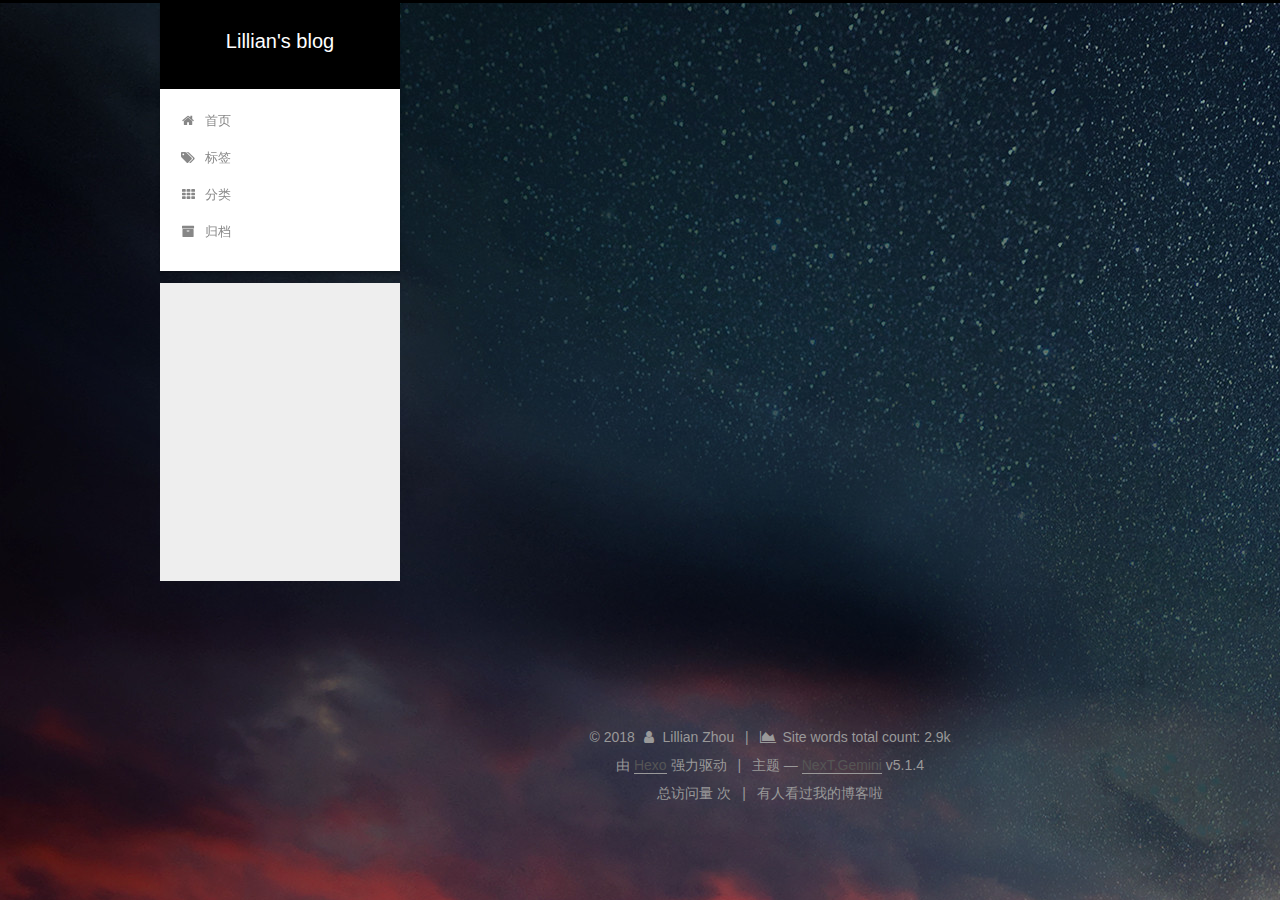
==== commit a0fdbcf2: "Site updated: 2018-12-15 11:41:12" ====
--- a/archives/index.html
+++ b/archives/index.html
@@ -490,11 +490,11 @@
 
 <div>
 <script async src="https://dn-lbstatics.qbox.me/busuanzi/2.3/busuanzi.pure.mini.js"></script>
-<span id="busuanzi_container_site_pv" style='display:none'>
+<span id="busuanzi_container_site_pv">
     总访问量 <span id="busuanzi_value_site_pv"></span> 次
     <span class="post-meta-divider">|</span>
 </span>
-<span id="busuanzi_container_site_uv" style='display:none'>
+<span id="busuanzi_container_site_uv">
     有<span id="busuanzi_value_site_uv"></span>人看过我的博客啦
 </span>
 </div>
--- a/css/main.css
+++ b/css/main.css
@@ -1946,7 +1946,7 @@
   width: 4px;
   height: 4px;
   border-radius: 50%;
-  background: #5d18db;
+  background: #ffff7f;
 }
 .links-of-blogroll {
   font-size: 13px;
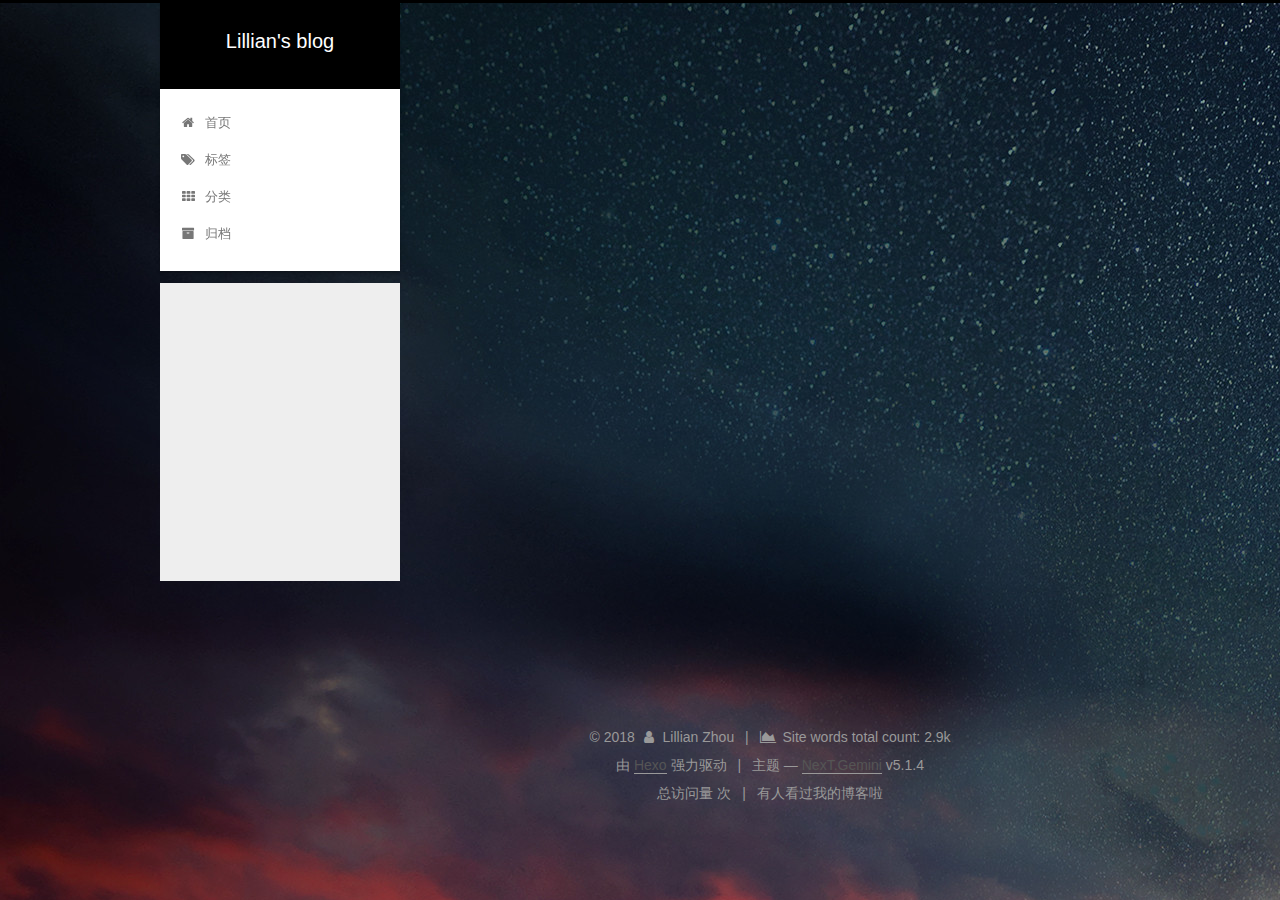
==== commit 7447d3dc: "Site updated: 2018-12-15 11:51:04" ====
--- a/archives/index.html
+++ b/archives/index.html
@@ -489,7 +489,7 @@
 
 
 <div>
-<script async src="https://dn-lbstatics.qbox.me/busuanzi/2.3/busuanzi.pure.mini.js"></script>
+<script async src="https://busuanzi.ibruce.info/busuanzi/2.3/busuanzi.pure.mini.js"></script>
 <span id="busuanzi_container_site_pv">
     总访问量 <span id="busuanzi_value_site_pv"></span> 次
     <span class="post-meta-divider">|</span>
--- a/css/main.css
+++ b/css/main.css
@@ -1946,7 +1946,7 @@
   width: 4px;
   height: 4px;
   border-radius: 50%;
-  background: #ffff7f;
+  background: #ff21e4;
 }
 .links-of-blogroll {
   font-size: 13px;
